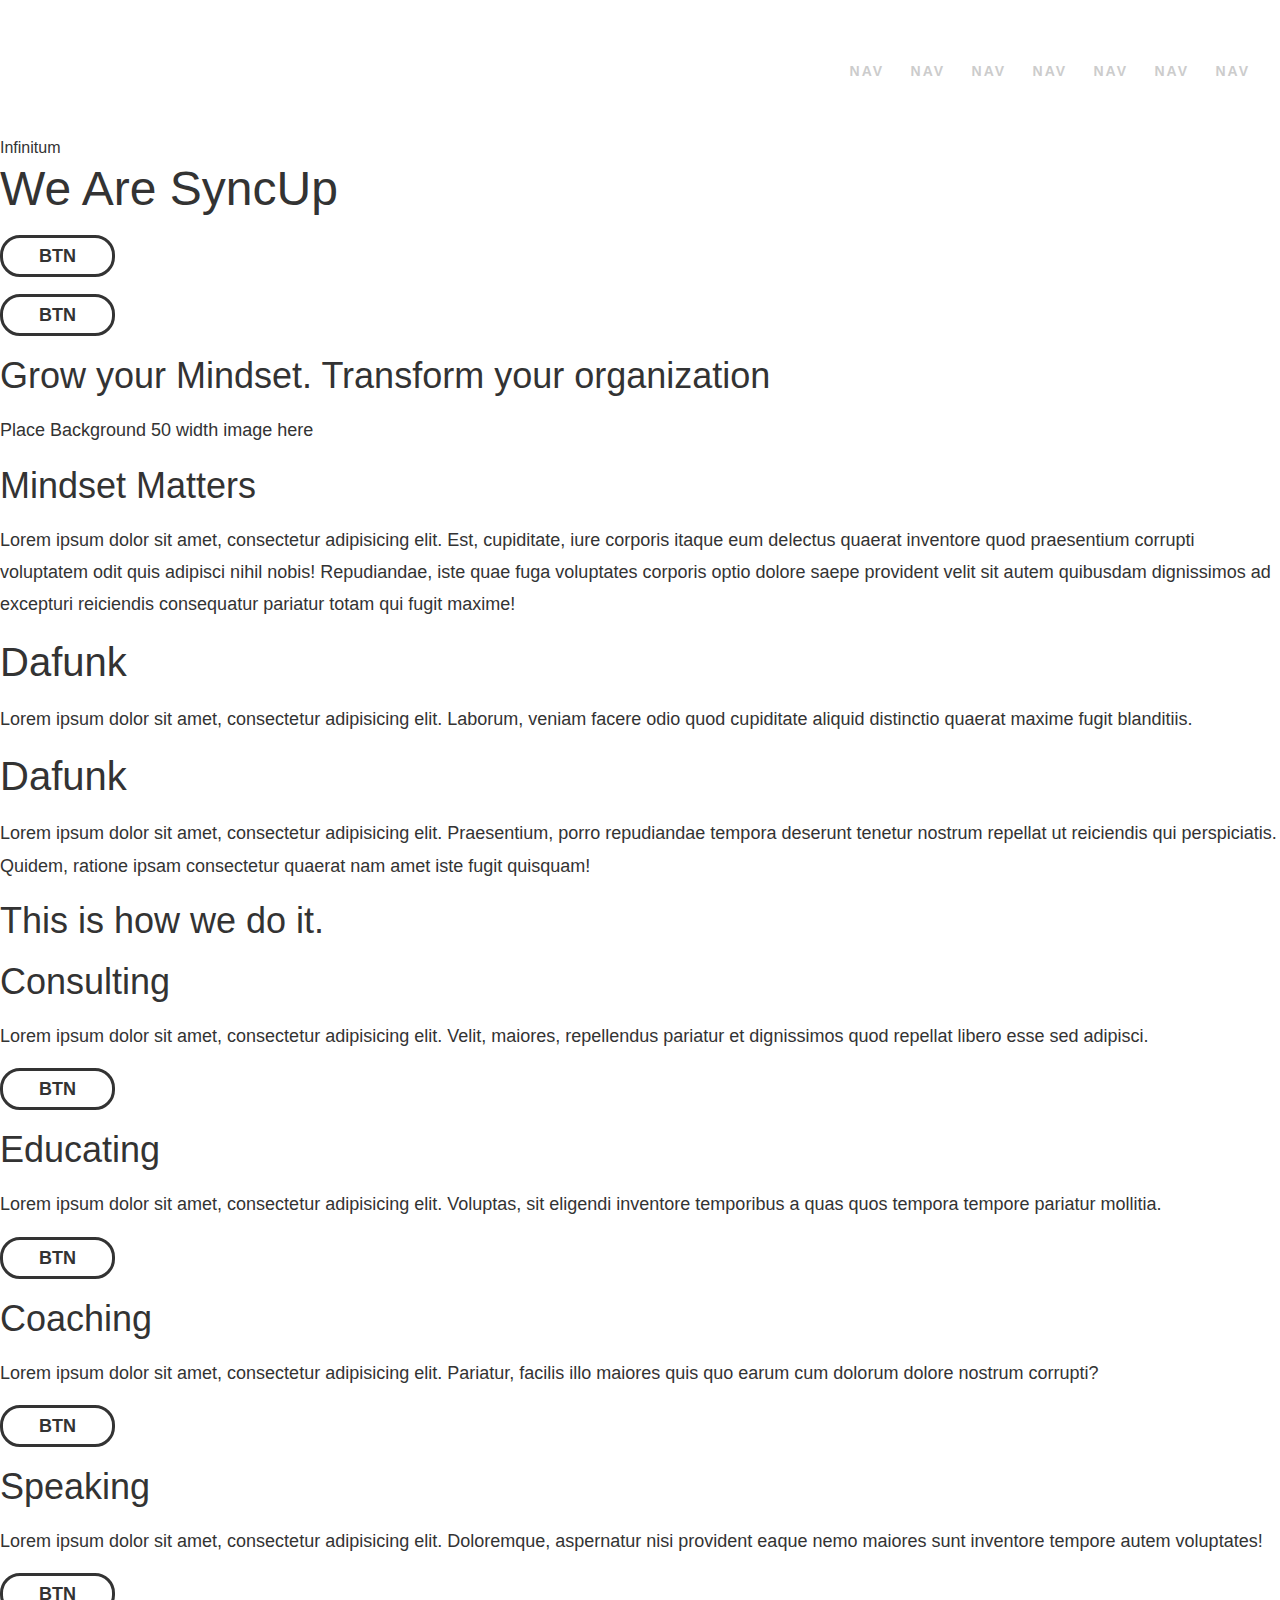
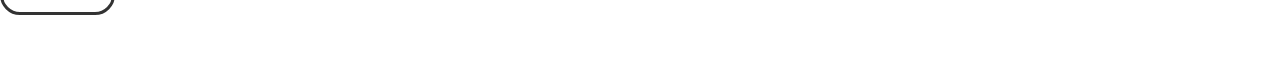
==== index.html @ 664e38aa "going to attempt to implement responsive nav" ====
<!DOCTYPE html>
<!--[if lt IE 7]>      <html class="no-js lt-ie7 lt-ie9"> <![endif]-->
<!--[if IE 7]>         <html class="no-js ie7 lt-ie8 lt-ie9"> <![endif]-->
<!--[if IE 8]>         <html class="no-js lt-ie9"> <![endif]-->
<!--[if gt IE 8]><!--> <html class="no-js"> <!--<![endif]-->
<head>
	<meta charset="utf-8">
	<title></title>

	<meta name="description" content="">
	<meta name="viewport" content="width=device-width, initial-scale=1 minimal-ui" />
	<link rel="stylesheet" href="../assets/css/main.css">
	<?php include('partials/ie'); ?>

</head>

<body>

	<header role="banner" id="header">

	<div class="header-logo">
		<a href="javascript:;"></a>
	</div>
		<nav id="nav">
			
			<ul class="main-menu responsive-nav">
				<li><a href="javascript:;">nav</a></li>
				<li><a href="javascript:;">nav</a></li>
				<li><a href="javascript:;">nav</a></li>
				<li><a href="javascript:;">nav</a></li>
				<li><a href="javascript:;">nav</a></li>
				<li><a href="javascript:;">nav</a></li>
				<li><a href="javascript:;">nav</a></li>
			</ul>
		</nav>

	</header>
<div class="hero-banner">
		<span class="banner-logo">Infinitum</span>
		<h1>We Are SyncUp</h1>
		<ul>
			<li><a class="btn" href="javascript:;">btn</a></li>
			<li><a class="btn" href="javascript:;">btn</a></li>
		</ul>
</div>
<div class="two-column-layout-mixed">
	<div class="single-blurb">
		<h3>Grow your Mindset. Transform your organization</h3>
	</div>
	<div class="left-col-img">
		<p>Place Background 50 width image here</p>
	</div>
	<div class="right-col-text">
		<h3>Mindset Matters</h3>
		<p>Lorem ipsum dolor sit amet, consectetur adipisicing elit. Est, cupiditate, iure corporis itaque eum delectus quaerat inventore quod praesentium corrupti voluptatem odit quis adipisci nihil nobis! Repudiandae, iste quae fuga voluptates corporis optio dolore saepe provident velit sit autem quibusdam dignissimos ad excepturi reiciendis consequatur pariatur totam qui fugit maxime!</p>
	</div>
</div>
<div class="two-column-text-only">
	<div class="left-column-text">
		<h2>Dafunk</h2>
		<p>Lorem ipsum dolor sit amet, consectetur adipisicing elit. Laborum, veniam facere odio quod cupiditate aliquid distinctio quaerat maxime fugit blanditiis.</p>
	</div>
	<div class="right-column-text">
		<h2>Dafunk</h2>
		<p>Lorem ipsum dolor sit amet, consectetur adipisicing elit. Praesentium, porro repudiandae tempora deserunt tenetur nostrum repellat ut reiciendis qui perspiciatis. Quidem, ratione ipsam consectetur quaerat nam amet iste fugit quisquam!</p>
	</div>
</div>
<div class="single-blurb">
	<h3>This is how we do it.</h3>
</div>
<ul class="four-column-mixed">
	<li class="col-4">
		<span id="consulting-icon"></span>
		<h3>Consulting</h3>
		<p>Lorem ipsum dolor sit amet, consectetur adipisicing elit. Velit, maiores, repellendus pariatur et dignissimos quod repellat libero esse sed adipisci.</p>
		<a class="btn" href="javascript:;">btn</a>
	</li>
	<li class="col-4">	
		<span id="educating-icon"></span>
		<h3>Educating</h3>
		<p>Lorem ipsum dolor sit amet, consectetur adipisicing elit. Voluptas, sit eligendi inventore temporibus a quas quos tempora tempore pariatur mollitia.</p>
		<a class="btn" href="javascript:;">btn</a>
	</li>
	<li class="col-4">	
		<span id="coaching-icon"></span>
		<h3>Coaching</h3>
		<p>Lorem ipsum dolor sit amet, consectetur adipisicing elit. Pariatur, facilis illo maiores quis quo earum cum dolorum dolore nostrum corrupti?</p>
		<a class="btn" href="javascript:;">btn</a>
	</li>
	<li class="col-4">	
		<span id="speaking-icon"></span>
		<h3>Speaking</h3>
		<p>Lorem ipsum dolor sit amet, consectetur adipisicing elit. Doloremque, aspernatur nisi provident eaque nemo maiores sunt inventore tempore autem voluptates!</p>
		<a class="btn" href="javascript:;">btn</a>
	</li>
</ul>


	<footer role="contentinfo" id="footer">

	</footer>

	</body>
</html>
---- assets/css/main.css ----
.animated{-webkit-animation-duration:0.35s;animation-duration:0.35s;-webkit-animation-fill-mode:both;animation-fill-mode:both}.animated.infinite{-webkit-animation-iteration-count:infinite;animation-iteration-count:infinite}html,body,div,span,applet,object,iframe,h1,h2,h3,h4,h5,h6,p,blockquote,pre,a,abbr,acronym,address,big,cite,code,del,dfn,em,img,ins,kbd,q,s,samp,small,strike,strong,sub,sup,tt,var,b,u,i,center,dl,dt,dd,ol,ul,li,fieldset,form,label,legend,table,caption,tbody,tfoot,thead,tr,th,td,article,aside,canvas,details,embed,figure,figcaption,footer,header,hgroup,menu,nav,output,ruby,section,main,summary,time,mark,audio,video{margin:0;padding:0;border:0;font-size:100%;font:inherit;vertical-align:baseline}article,aside,details,figcaption,figure,footer,header,hgroup,menu,nav,section,main{display:block}table{border-collapse:collapse;border-spacing:0}html,body{height:100%}body{line-height:1}ol,ul{list-style:none}blockquote,q{quotes:none}blockquote:before,blockquote:after,q:before,q:after{content:'';content:none}.ir{background-color:transparent;border:0;overflow:hidden;*text-indent:-9999px}.ir:before{content:"";display:block;width:0;height:150%}.hidden{display:none !important;visibility:hidden}.visuallyhidden{border:0;clip:rect(0 0 0 0);height:1px;margin:-1px;overflow:hidden;padding:0;position:absolute;width:1px}.visuallyhidden.focusable:active,.visuallyhidden.focusable:focus{clip:auto;height:auto;margin:0;overflow:visible;position:static;width:auto}.invisible{visibility:hidden}.clearfix:before,.clearfix:after{content:" ";display:table}.clearfix:after{clear:both}.clearfix{*zoom:1}@media print{*{background:transparent !important;color:#000 !important;-webkit-box-shadow:none !important;box-shadow:none !important;text-shadow:none !important}a,a:visited{text-decoration:underline}a[href]:after{content:" (" attr(href) ")"}abbr[title]:after{content:" (" attr(title) ")"}.ir a:after,a[href^="javascript:"]:after,a[href^="#"]:after{content:""}pre,blockquote{border:1px solid #999;page-break-inside:avoid}thead{display:table-header-group}tr,img{page-break-inside:avoid}img{max-width:100% !important}@page{margin:0.5cm}p,h2,h3{orphans:3;widows:3}h2,h3{page-break-after:avoid}}.no-flick,#nav ul.main-menu.main-menu>li>.sub-menu,.full-width-section{-webkit-transform:translate3d(0, 0, 0);-ms-transform:translate3d(0, 0, 0);transform:translate3d(0, 0, 0)}.valign{position:relative;top:50%;-webkit-transform:translateY(-50%);-ms-transform:translateY(-50%);transform:translateY(-50%)}.btn{display:inline-block;vertical-align:top;position:relative;font-size:1rem;text-align:left}.center{-webkit-transform:translateX(-50%);-ms-transform:translateX(-50%);transform:translateX(-50%);left:50%}.absolute-center{position:absolute !important;width:100%;text-align:center;left:50%;top:50%;-webkit-transform:translateX(-50%) translateY(-50%);-ms-transform:translateX(-50%) translateY(-50%);transform:translateX(-50%) translateY(-50%)}.btn{background:blue;color:white;padding:0 1.5em;font-size:16px;font-size:1em;font-size:1rem;border-radius:2px;-webkit-background-clip:padding-box;background-clip:padding-box;margin-bottom:.5em;-webkit-box-sizing:content-box;-moz-box-sizing:content-box;box-sizing:content-box;border:none;-webkit-user-select:none;-moz-user-select:none;-ms-user-select:none;user-select:none;appearance:none;cursor:pointer;text-align:center;white-space:nowrap;-webkit-transition:all 0.35s cubic-bezier(0.2, 0.4, 0.1, 1);transition:all 0.35s cubic-bezier(0.2, 0.4, 0.1, 1)}.btn:hover{background:#00c;color:white}[class='row'],[data-layout='grid']{margin-left:-3rem}[class='row']:after,[data-layout='grid']:after{content:"";display:table;clear:both}.large-gutter{margin-left:-6rem}.large-gutter [class~='columns-']{padding-left:6rem}.half-gutter{margin-left:-1.5rem}.half-gutter [class~='columns-']{padding-left:1.5rem}.no-gutter{margin-left:0}.no-gutter [class~='columns-']{padding-left:0}.reset-gutter{margin-left:-3rem}.reset-gutter [class~='columns-']{padding-left:3rem}ul.row,ul[data-layout='grid'],ol.row,ol[data-layout='grid']{padding-left:0;list-style:none}li[class~='columns-']{margin-left:0;margin-bottom:0}[data-columns='1'],[class~='columns-1']{float:left;padding-left:3rem;width:100%;-webkit-box-sizing:border-box;-moz-box-sizing:border-box;box-sizing:border-box;width:100%}@media (min-width: 60em){[data-columns='1'],[class~='columns-1']{float:left;padding-left:3rem;width:100%;-webkit-box-sizing:border-box;-moz-box-sizing:border-box;box-sizing:border-box;width:100%}}
[data-columns='2'],[class~='columns-2']{float:left;padding-left:3rem;width:100%;-webkit-box-sizing:border-box;-moz-box-sizing:border-box;box-sizing:border-box;width:100%}@media (min-width: 60em){[data-columns='2'],[class~='columns-2']{float:left;padding-left:3rem;width:100%;-webkit-box-sizing:border-box;-moz-box-sizing:border-box;box-sizing:border-box;width:50%}}
[data-columns='3'],[class~='columns-3']{float:left;padding-left:3rem;width:100%;-webkit-box-sizing:border-box;-moz-box-sizing:border-box;box-sizing:border-box;width:100%}@media (min-width: 60em){[data-columns='3'],[class~='columns-3']{float:left;padding-left:3rem;width:100%;-webkit-box-sizing:border-box;-moz-box-sizing:border-box;box-sizing:border-box;width:33.33333%}}
[data-columns='4'],[class~='columns-4']{float:left;padding-left:3rem;width:100%;-webkit-box-sizing:border-box;-moz-box-sizing:border-box;box-sizing:border-box;width:100%}@media (min-width: 60em){[data-columns='4'],[class~='columns-4']{float:left;padding-left:3rem;width:100%;-webkit-box-sizing:border-box;-moz-box-sizing:border-box;box-sizing:border-box;width:25%}}
[data-columns='5'],[class~='columns-5']{float:left;padding-left:3rem;width:100%;-webkit-box-sizing:border-box;-moz-box-sizing:border-box;box-sizing:border-box;width:100%}@media (min-width: 60em){[data-columns='5'],[class~='columns-5']{float:left;padding-left:3rem;width:100%;-webkit-box-sizing:border-box;-moz-box-sizing:border-box;box-sizing:border-box;width:20%}}
[data-columns='6'],[class~='columns-6']{float:left;padding-left:3rem;width:100%;-webkit-box-sizing:border-box;-moz-box-sizing:border-box;box-sizing:border-box;width:100%}@media (min-width: 60em){[data-columns='6'],[class~='columns-6']{float:left;padding-left:3rem;width:100%;-webkit-box-sizing:border-box;-moz-box-sizing:border-box;box-sizing:border-box;width:16.66667%}}
[data-columns='7'],[class~='columns-7']{float:left;padding-left:3rem;width:100%;-webkit-box-sizing:border-box;-moz-box-sizing:border-box;box-sizing:border-box;width:100%}@media (min-width: 60em){[data-columns='7'],[class~='columns-7']{float:left;padding-left:3rem;width:100%;-webkit-box-sizing:border-box;-moz-box-sizing:border-box;box-sizing:border-box;width:14.28571%}}
[data-columns='8'],[class~='columns-8']{float:left;padding-left:3rem;width:100%;-webkit-box-sizing:border-box;-moz-box-sizing:border-box;box-sizing:border-box;width:100%}@media (min-width: 60em){[data-columns='8'],[class~='columns-8']{float:left;padding-left:3rem;width:100%;-webkit-box-sizing:border-box;-moz-box-sizing:border-box;box-sizing:border-box;width:12.5%}}
[data-columns='9'],[class~='columns-9']{float:left;padding-left:3rem;width:100%;-webkit-box-sizing:border-box;-moz-box-sizing:border-box;box-sizing:border-box;width:100%}@media (min-width: 60em){[data-columns='9'],[class~='columns-9']{float:left;padding-left:3rem;width:100%;-webkit-box-sizing:border-box;-moz-box-sizing:border-box;box-sizing:border-box;width:11.11111%}}
[data-columns='10'],[class~='columns-10']{float:left;padding-left:3rem;width:100%;-webkit-box-sizing:border-box;-moz-box-sizing:border-box;box-sizing:border-box;width:100%}@media (min-width: 60em){[data-columns='10'],[class~='columns-10']{float:left;padding-left:3rem;width:100%;-webkit-box-sizing:border-box;-moz-box-sizing:border-box;box-sizing:border-box;width:10%}}
[data-columns='11'],[class~='columns-11']{float:left;padding-left:3rem;width:100%;-webkit-box-sizing:border-box;-moz-box-sizing:border-box;box-sizing:border-box;width:100%}@media (min-width: 60em){[data-columns='11'],[class~='columns-11']{float:left;padding-left:3rem;width:100%;-webkit-box-sizing:border-box;-moz-box-sizing:border-box;box-sizing:border-box;width:9.09091%}}
[data-columns='12'],[class~='columns-12']{float:left;padding-left:3rem;width:100%;-webkit-box-sizing:border-box;-moz-box-sizing:border-box;box-sizing:border-box;width:100%}@media (min-width: 60em){[data-columns='12'],[class~='columns-12']{float:left;padding-left:3rem;width:100%;-webkit-box-sizing:border-box;-moz-box-sizing:border-box;box-sizing:border-box;width:8.33333%}}
[data-columns='.1'],[class~='columns-10']{float:left;padding-left:3rem;width:100%;-webkit-box-sizing:border-box;-moz-box-sizing:border-box;box-sizing:border-box;width:100%}@media (min-width: 60em){[data-columns='.1'],[class~='columns-10']{float:left;padding-left:3rem;width:100%;-webkit-box-sizing:border-box;-moz-box-sizing:border-box;box-sizing:border-box;width:10%}}
[data-columns='.2'],[class~='columns-20']{float:left;padding-left:3rem;width:100%;-webkit-box-sizing:border-box;-moz-box-sizing:border-box;box-sizing:border-box;width:100%}@media (min-width: 60em){[data-columns='.2'],[class~='columns-20']{float:left;padding-left:3rem;width:100%;-webkit-box-sizing:border-box;-moz-box-sizing:border-box;box-sizing:border-box;width:20%}}
[data-columns='.3'],[class~='columns-30']{float:left;padding-left:3rem;width:100%;-webkit-box-sizing:border-box;-moz-box-sizing:border-box;box-sizing:border-box;width:100%}@media (min-width: 60em){[data-columns='.3'],[class~='columns-30']{float:left;padding-left:3rem;width:100%;-webkit-box-sizing:border-box;-moz-box-sizing:border-box;box-sizing:border-box;width:30%}}
[data-columns='.4'],[class~='columns-40']{float:left;padding-left:3rem;width:100%;-webkit-box-sizing:border-box;-moz-box-sizing:border-box;box-sizing:border-box;width:100%}@media (min-width: 60em){[data-columns='.4'],[class~='columns-40']{float:left;padding-left:3rem;width:100%;-webkit-box-sizing:border-box;-moz-box-sizing:border-box;box-sizing:border-box;width:40%}}
[data-columns='.5'],[class~='columns-50']{float:left;padding-left:3rem;width:100%;-webkit-box-sizing:border-box;-moz-box-sizing:border-box;box-sizing:border-box;width:100%}@media (min-width: 60em){[data-columns='.5'],[class~='columns-50']{float:left;padding-left:3rem;width:100%;-webkit-box-sizing:border-box;-moz-box-sizing:border-box;box-sizing:border-box;width:50%}}
[data-columns='.6'],[class~='columns-60']{float:left;padding-left:3rem;width:100%;-webkit-box-sizing:border-box;-moz-box-sizing:border-box;box-sizing:border-box;width:100%}@media (min-width: 60em){[data-columns='.6'],[class~='columns-60']{float:left;padding-left:3rem;width:100%;-webkit-box-sizing:border-box;-moz-box-sizing:border-box;box-sizing:border-box;width:60%}}
[data-columns='.7'],[class~='columns-70']{float:left;padding-left:3rem;width:100%;-webkit-box-sizing:border-box;-moz-box-sizing:border-box;box-sizing:border-box;width:100%}@media (min-width: 60em){[data-columns='.7'],[class~='columns-70']{float:left;padding-left:3rem;width:100%;-webkit-box-sizing:border-box;-moz-box-sizing:border-box;box-sizing:border-box;width:70%}}
[data-columns='.8'],[class~='columns-80']{float:left;padding-left:3rem;width:100%;-webkit-box-sizing:border-box;-moz-box-sizing:border-box;box-sizing:border-box;width:100%}@media (min-width: 60em){[data-columns='.8'],[class~='columns-80']{float:left;padding-left:3rem;width:100%;-webkit-box-sizing:border-box;-moz-box-sizing:border-box;box-sizing:border-box;width:80%}}
[data-columns='.9'],[class~='columns-90']{float:left;padding-left:3rem;width:100%;-webkit-box-sizing:border-box;-moz-box-sizing:border-box;box-sizing:border-box;width:100%}@media (min-width: 60em){[data-columns='.9'],[class~='columns-90']{float:left;padding-left:3rem;width:100%;-webkit-box-sizing:border-box;-moz-box-sizing:border-box;box-sizing:border-box;width:90%}}
[data-columns='.10'],[class~='columns-100']{float:left;padding-left:3rem;width:100%;-webkit-box-sizing:border-box;-moz-box-sizing:border-box;box-sizing:border-box;width:100%}@media (min-width: 60em){[data-columns='.10'],[class~='columns-100']{float:left;padding-left:3rem;width:100%;-webkit-box-sizing:border-box;-moz-box-sizing:border-box;box-sizing:border-box;width:100%}}
*,*:after,*:before{-webkit-box-sizing:border-box;-moz-box-sizing:border-box;box-sizing:border-box}html,button,input,select,textarea{color:#333}::-moz-selection{background:blue;color:white;text-shadow:none}::selection{background:blue;color:white;text-shadow:none}hr{border:none;clear:both;margin:44px auto 54px;width:65%;border-bottom:5px solid #f5f5f5;display:inline-block;left:50%;margin-left:-32.5%;position:relative}abbr,acronym{text-transform:uppercase;font-size:90%;color:#222;border-bottom:1px solid #cccccc;cursor:help}abbr{text-transform:none}img{vertical-align:middle;interpolation-mode:bicubic}img,video,canvas,object,embed{max-width:100%;height:auto}figure.aspect{height:0;padding-bottom:56.25%;position:relative;overflow:hidden}figure.aspect iframe,figure.aspect video,figure.aspect embed{position:absolute;top:0;left:0;width:100%;height:100%}fieldset{border:0;margin:0;padding:0}textarea{resize:vertical}.chromeframe{margin:0.2em 0;background:#ccc;color:#000;padding:0.2em 0}pre{font-family:Monaco;background-color:#333;color:white;overflow:scroll;padding:5px 10px;border-radius:2px;-moz-tab-size:2;-o-tab-size:2;tab-size:2;font-size:initial}pre.prettyprint{border:none !important;padding:20px !important;margin:2% 0 !important;overflow:scroll;background:black;line-height:1.5}.label{position:absolute;top:0px;right:-30px;background:white;padding:3px 5px;color:#333;border-radius:2px;text-transform:none}html,body{font-size:100%}html{font-family:sans-serif;text-size-adjust:100%;text-rendering:optimizeLegibility}body{line-height:1;font-family:"Open Sans",helvetica,sans-serif;color:#333;-webkit-font-smooth:always;-webkit-font-smoothing:antialiased;text-shadow:0 1px 0 rgba(0,0,0,0.01);background:#fff;overflow-scrolling:touch;-webkit-tap-highlight-color:rgba(255,255,255,0);text-size-adjust:none}h1{font-family:"Helvetica","Open Sans",helvetica,sans-serif;font-style:normal;font-weight:normal;font-stretch:normal;word-wrap:break-word;word-break:break-word;line-height:1.25;margin-top:0.2rem;margin-bottom:1rem}h1.no-margin{margin:0}h1 small{line-height:0}h2{font-family:"Helvetica","Open Sans",helvetica,sans-serif;font-style:normal;font-weight:normal;font-stretch:normal;word-wrap:break-word;word-break:break-word;line-height:1.25;margin-top:0.2rem;margin-bottom:1rem}h2.no-margin{margin:0}h2 small{line-height:0}h3{font-family:"Helvetica","Open Sans",helvetica,sans-serif;font-style:normal;font-weight:normal;font-stretch:normal;word-wrap:break-word;word-break:break-word;line-height:1.25;margin-top:0.2rem;margin-bottom:1rem}h3.no-margin{margin:0}h3 small{line-height:0}h4{font-family:"Helvetica","Open Sans",helvetica,sans-serif;font-style:normal;font-weight:normal;font-stretch:normal;word-wrap:break-word;word-break:break-word;line-height:1.25;margin-top:0.2rem;margin-bottom:1rem}h4.no-margin{margin:0}h4 small{line-height:0}h5{font-family:"Helvetica","Open Sans",helvetica,sans-serif;font-style:normal;font-weight:normal;font-stretch:normal;word-wrap:break-word;word-break:break-word;line-height:1.25;margin-top:0.2rem;margin-bottom:1rem}h5.no-margin{margin:0}h5 small{line-height:0}h6{font-family:"Helvetica","Open Sans",helvetica,sans-serif;font-style:normal;font-weight:normal;font-stretch:normal;word-wrap:break-word;word-break:break-word;line-height:1.25;margin-top:0.2rem;margin-bottom:1rem}h6.no-margin{margin:0}h6 small{line-height:0}h1{font-size:44px;font-size:2.75em;font-size:2.75rem}h1.xlarge{font-size:110px;font-size:6.875em;font-size:6.875rem}h1.xxlarge{font-size:125.4px;font-size:7.8375em;font-size:7.8375rem}h1.absurd{font-size:176px;font-size:11em;font-size:11rem}@media (min-width: 45em){h1{font-size:46px;font-size:2.875em;font-size:2.875rem}h1.xlarge{font-size:115px;font-size:7.1875em;font-size:7.1875rem}h1.xxlarge{font-size:131.1px;font-size:8.19375em;font-size:8.19375rem}h1.absurd{font-size:184px;font-size:11.5em;font-size:11.5rem}}@media (min-width: 60em){h1{font-size:48px;font-size:3em;font-size:3rem}h1.xlarge{font-size:120px;font-size:7.5em;font-size:7.5rem}h1.xxlarge{font-size:136.8px;font-size:8.55em;font-size:8.55rem}h1.absurd{font-size:192px;font-size:12em;font-size:12rem}}
h2{font-size:36px;font-size:2.25em;font-size:2.25rem}@media (min-width: 45em){h2{font-size:40px;font-size:2.5em;font-size:2.5rem}}
h3{font-size:34px;font-size:2.125em;font-size:2.125rem}@media (min-width: 60em){h3{font-size:36px;font-size:2.25em;font-size:2.25rem}}
h4{font-size:28px;font-size:1.75em;font-size:1.75rem}@media (min-width: 60em){h4{font-size:30px;font-size:1.875em;font-size:1.875rem}}
h5{font-size:22px;font-size:1.375em;font-size:1.375rem}h6{font-size:18px;font-size:1.125em;font-size:1.125rem}p{font-family:"Open Sans",helvetica,sans-serif;font-size:16px;font-size:1em;font-size:1rem;line-height:1.8;margin-bottom:1rem}@media (min-width: 60em){p{font-size:18px;font-size:1.125em;font-size:1.125rem}}p.lead{font-size:20px;font-size:1.25em;font-size:1.25rem;margin-bottom:1rem}@media (min-width: 60em){p.lead{font-size:22px;font-size:1.375em;font-size:1.375rem}}
a{text-decoration:none;line-height:inherit;outline:0;color:blue;-webkit-transition:all 0.35s cubic-bezier(0.2, 0.4, 0.1, 1);transition:all 0.35s cubic-bezier(0.2, 0.4, 0.1, 1)}a:hover{color:#333}small,.small:not(a){font-size:10px;font-size:0.625em;font-size:0.625rem}strong{font-weight:bold}em{font-style:italic}.center-text{text-align:center !important}nav li{list-style-type:none;display:inline-block}ul,ol{font-size:initial}ul li,ol li{line-height:1.6;margin-bottom:0.5rem}ul{list-style:none outside}ul.square{list-style:square outside}ul.circle{list-style:circle outside}ul.disc{list-style:disc outside}ol{list-style:decimal}ol li{margin-left:0.5rem}dl dt{font-weight:bold}blockquote,q{font-family:"Open Sans",helvetica,sans-serif;letter-spacing:2px;font-weight:400;border-left:3px solid;padding:2%;margin:2%}blockquote p,q p{font-size:21px;font-size:1.3125em;font-size:1.3125rem}blockquote cite,q cite{font-size:initial;padding-top:2%;display:block}.mejs-overlay-button{border-radius:50%;border:5px solid #fff;background:none !important;margin:-40px 0 0 -40px;padding-left:5px;width:80px;height:80px;opacity:.3}.mejs-overlay:hover .mejs-overlay-button{opacity:1}.mejs-controls .mejs-playpause-button button,.mejs-controls .mejs-button button{margin:0;height:100%;vertical-align:middle;display:inline-block;position:relative}.mejs-controls .mejs-volume-button .mejs-volume-slider{left:-8px}.mejs-controls .mejs-time-rail .mejs-time-loaded,.mejs-controls .mejs-horizontal-volume-slider .mejs-horizontal-volume-current,.mejs-controls .mejs-volume-button .mejs-volume-slider .mejs-volume-current{background-color:blue}.btn{text-align:center;border-radius:20px;text-transform:uppercase;font-weight:800;font-size:18px;font-size:1.125em;font-size:1.125rem;color:#333;background:none;border:3px solid #333;padding:0em 2em;line-height:2em}.btn[data-scroll-to="top"]{-webkit-transition:all 0.35s cubic-bezier(0.2, 0.4, 0.1, 1);transition:all 0.35s cubic-bezier(0.2, 0.4, 0.1, 1);visibility:hidden;opacity:0;position:fixed;bottom:10px;right:10px;padding:0em 0.75em;margin:0;height:1.8em;line-height:1.75em;font-size:1.4em;border:none;background:blue;color:white;-webkit-box-sizing:border-box;-moz-box-sizing:border-box;box-sizing:border-box}.btn[data-scroll-to="top"].fadeIn{opacity:1;visibility:visible}.btn:hover{background:#333;border-color:#333;color:#fff}.btn.invert,.dark .btn,[class*='colored-overlay-'] .btn{color:white;border-color:white}.btn.invert:hover,.dark .btn:hover,[class*='colored-overlay-'] .btn:hover{background:#fff;color:#333;border-color:white}.btn.no-content{padding:0;width:40px;height:40px;line-height:40px;text-align:center}.btn.flip{width:45px;height:40px;overflow:hidden;padding:0 !important;text-align:center}.btn.flip i{position:relative;top:0;display:block;height:100%;line-height:40px;-webkit-transition:all 0.35s cubic-bezier(0.2, 0.4, 0.1, 1);transition:all 0.35s cubic-bezier(0.2, 0.4, 0.1, 1)}.btn.flip:hover i{top:-40px}.header-logo{background:url("http://placehold.it/350x150");height:100px;width:350px;float:left;clear:both}.hero-banner{clear:both}#nav{text-align:center;text-transform:uppercase;letter-spacing:2px;font-weight:800;display:none}@media (min-width: 60em){#nav{display:block;text-align:right}#nav #trigger-overlay{display:none}}#nav ul.main-menu{text-align:right;line-height:100px;-webkit-transition:all 0.35s cubic-bezier(0.2, 0.4, 0.1, 1);transition:all 0.35s cubic-bezier(0.2, 0.4, 0.1, 1);display:none}.slideDown #nav ul.main-menu{line-height:80px;height:80px}@media (min-width: 60em){#nav ul.main-menu{display:inline-block}}#nav ul.main-menu li{font-size:14px;font-size:0.875em;font-size:0.875rem;margin:0;vertical-align:middle}#nav ul.main-menu li:last-child{margin:0}#nav ul.main-menu li a.active{color:blue}#nav ul.main-menu li a[data-nav-trigger="open"]{text-indent:2px;padding-top:4px;font-size:1rem;color:white}#nav ul.main-menu li a[data-nav-trigger="open"]>.icon:before{font-size:1rem;vertical-align:top;line-height:1.38rem}#nav ul.main-menu.main-menu{z-index:202;zoom:1;margin:0}#nav ul.main-menu.main-menu .sub-menu{text-align:center;border:1px solid #efefef;position:absolute;visibility:hidden;margin:0;padding:5px 0;background-color:#ffffff;opacity:0;top:0;-webkit-transition:opacity 0.35s cubic-bezier(0.2, 0.4, 0.1, 1),margin 0.35s cubic-bezier(0.2, 0.4, 0.1, 1);transition:opacity 0.35s cubic-bezier(0.2, 0.4, 0.1, 1),margin 0.35s cubic-bezier(0.2, 0.4, 0.1, 1)}#nav ul.main-menu.main-menu .sub-menu li{display:block;float:none;margin:0}#nav ul.main-menu.main-menu .sub-menu li a{display:block;padding:10px 20px;min-height:25px;float:none;color:#A4A4A4}#nav ul.main-menu.main-menu .sub-menu li.current-menu-item>a,#nav ul.main-menu.main-menu .sub-menu li.active>a,#nav ul.main-menu.main-menu .sub-menu li:hover>a{color:#444;background-color:#eee}#nav ul.main-menu.main-menu .sub-menu li:hover>a{background-color:#fafafa}#nav ul.main-menu.main-menu .sub-menu li>a{color:#6C6C6C}#nav ul.main-menu.main-menu .sub-menu li>a:hover{color:#444}#nav ul.main-menu.main-menu .sub-menu .sub-menu{left:100%;top:-1px;z-index:9999;margin:0;border-left:0}#nav ul.main-menu.main-menu li{position:relative;z-index:203;list-style:none}#nav ul.main-menu.main-menu li:hover>.sub-menu{visibility:visible;opacity:1;height:auto}#nav ul.main-menu.main-menu a{z-index:204}#nav ul.main-menu.main-menu>li>a{display:block;padding:0;text-align:center;font:bold 14px/20px "Helvetica","Open Sans",helvetica,sans-serif,Helvetica,sans-serif;font-weight:800;text-transform:uppercase;margin:0;display:block;padding:10px;text-align:center}#nav ul.main-menu.main-menu>li>a:not(.active){color:#ccc}#nav ul.main-menu.main-menu>li>a:hover{opacity:1}#nav ul.main-menu.main-menu>li>a:after,#nav ul.main-menu.main-menu>li>a:before{background-color:#d9d9d9;position:absolute;content:''}#nav ul.main-menu.main-menu>li>.sub-menu{margin-top:20px;top:40px;padding:.5em 0;left:50%;-webkit-transform:translateX(-50%);-ms-transform:translateX(-50%);transform:translateX(-50%);max-width:180px}#nav ul.main-menu.main-menu>li>.sub-menu:before,#nav ul.main-menu.main-menu>li>.sub-menu:after{border-style:solid;border-width:0 8px 8px 8px;content:"";left:50%;margin-left:-8px;position:absolute}#nav ul.main-menu.main-menu>li>.sub-menu:before{border-color:transparent transparent #efefef transparent;top:-9px}#nav ul.main-menu.main-menu>li>.sub-menu:after{border-color:transparent transparent #ffffff transparent;top:-8px}#nav ul.main-menu.main-menu>li.dropdown>a:before{width:5px;height:1px;right:3px;top:30px}#nav ul.main-menu.main-menu>li.dropdown>a:after{width:1px;height:5px;right:5px;top:28px}#nav ul.main-menu.main-menu>li.current-menu-item>a,#nav ul.main-menu.main-menu>li.active>a,#nav ul.main-menu.main-menu>li:hover>a,#nav ul.main-menu.main-menu>li>a:hover{color:blue}#nav ul.main-menu.main-menu>li:hover>.sub-menu{margin-top:0}#nav ul.main-menu.main-menu:after{clear:both}.container,#header,#footer{max-width:100%;margin:0 auto;padding:20px}#main{background:white}[class*='text-align-']{text-align:center}@media (min-width: 60em){.text-align-left{text-align:left}.text-align-right{text-align:right}.text-align-center{text-align:center}}.island{padding:1rem}@media (min-width: 45em){.island{padding:3rem}}
.full-width-section{padding-top:2rem;padding-bottom:2rem;-webkit-box-sizing:content-box !important;-moz-box-sizing:content-box !important;box-sizing:content-box !important;-webkit-background-size:cover;background-size:cover;background-position:center;margin-left:-50%;padding-left:50%;padding-right:50%;position:relative;z-index:0;width:100%;max-width:100%;margin:0 0 0 -50%;padding-left:50%;padding-right:50%;margin-left:-150px;padding-left:150px;padding-right:150px}.post-content .full-width-section{margin-top:2rem;margin-bottom:2rem}@media (min-width: 45em){.full-width-section{padding-top:5rem;padding-bottom:5rem}.post-content .full-width-section{margin-top:5rem;margin-bottom:5rem}}.full-width-section.dark{background-color:#222;color:white}.full-width-section.dark a{color:white}.full-width-section.no-padding-top{padding-top:0%}.full-width-section.no-padding-bottom{padding-bottom:0%}.full-width-section.no-padding{padding-top:0;padding-bottom:0}.full-width-section[class*='colored-overlay-']{color:white}[data-layout="grid"].wide,[class=row].wide{max-width:80em}[data-layout="grid"] .primary,[class=row] .primary{float:left;padding-left:3rem;width:100%;-webkit-box-sizing:border-box;-moz-box-sizing:border-box;box-sizing:border-box;width:100%}[data-layout="grid"] .sidebar,[data-layout="grid"] aside[role="complementary"],[class=row] .sidebar,[class=row] aside[role="complementary"]{width:100%}@media (min-width: 60em){[data-layout="grid"] .sidebar,[data-layout="grid"] aside[role="complementary"],[class=row] .sidebar,[class=row] aside[role="complementary"]{float:left;padding-left:3rem;width:100%;-webkit-box-sizing:border-box;-moz-box-sizing:border-box;box-sizing:border-box;width:33.33333%}}
.has-sidebar .primary{width:100%}@media (min-width: 60em){.has-sidebar .primary{float:left;padding-left:3rem;width:100%;-webkit-box-sizing:border-box;-moz-box-sizing:border-box;box-sizing:border-box;width:66.66667%}}
aside[role="complementary"] .search-form input{padding:10px}aside[role="complementary"] .search-form input[type="search"]{border-radius:0;-webkit-appearance:none;border:1px solid #ddd;width:70%;margin-right:0%;border-right:0}aside[role="complementary"] .search-form input[type="submit"]{border:1px solid #aaa;color:white;font-weight:100;text-transform:uppercase;width:25%;margin:0}aside[role="complementary"] .widget{padding:0 0 2em}aside[role="complementary"] .widget:first-of-type .widgettitle{padding-top:0}aside[role="complementary"] .widget .widgettitle{font-size:1.3em;font-weight:600}aside[role="complementary"] .widget ul li a{color:#666}aside[role="complementary"] .widget ul li a:hover{color:#444}aside[role="complementary"] .widget p{font-size:.9em}

/*# sourceMappingURL=main.css.map */
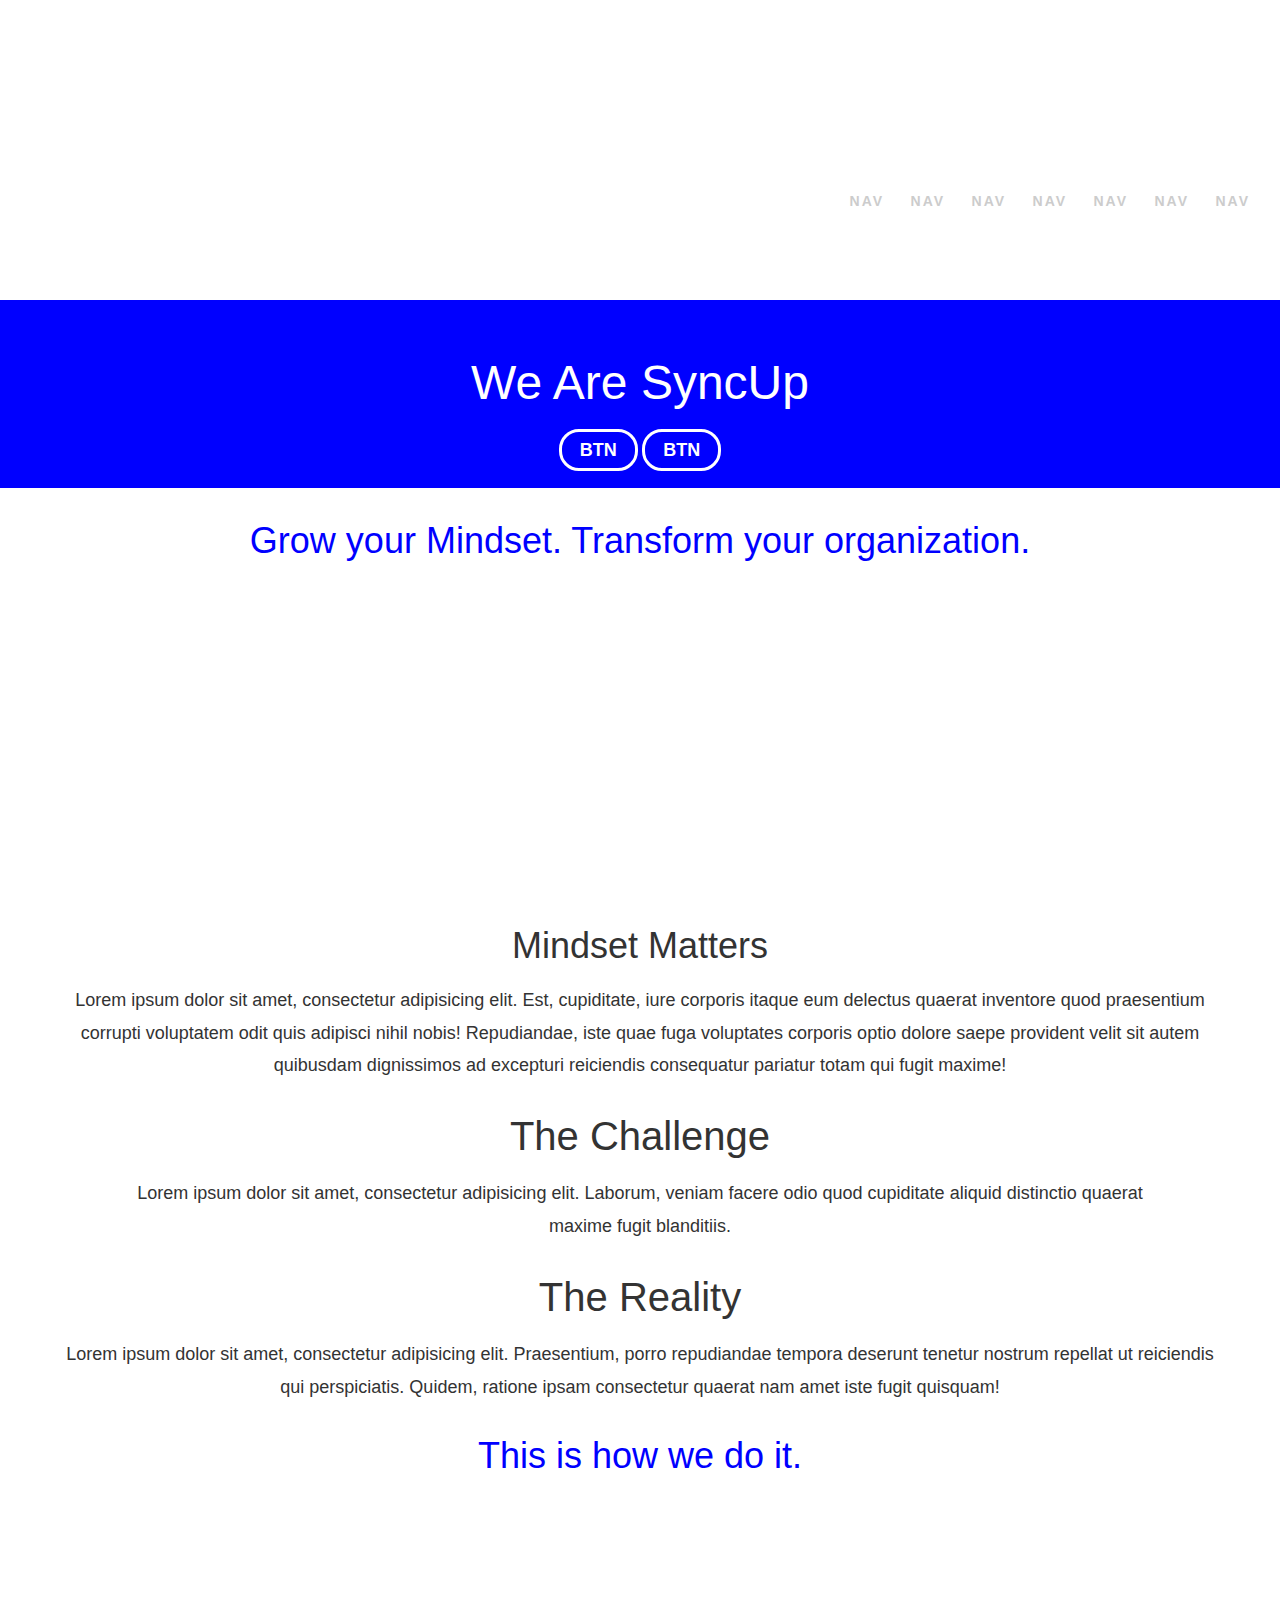
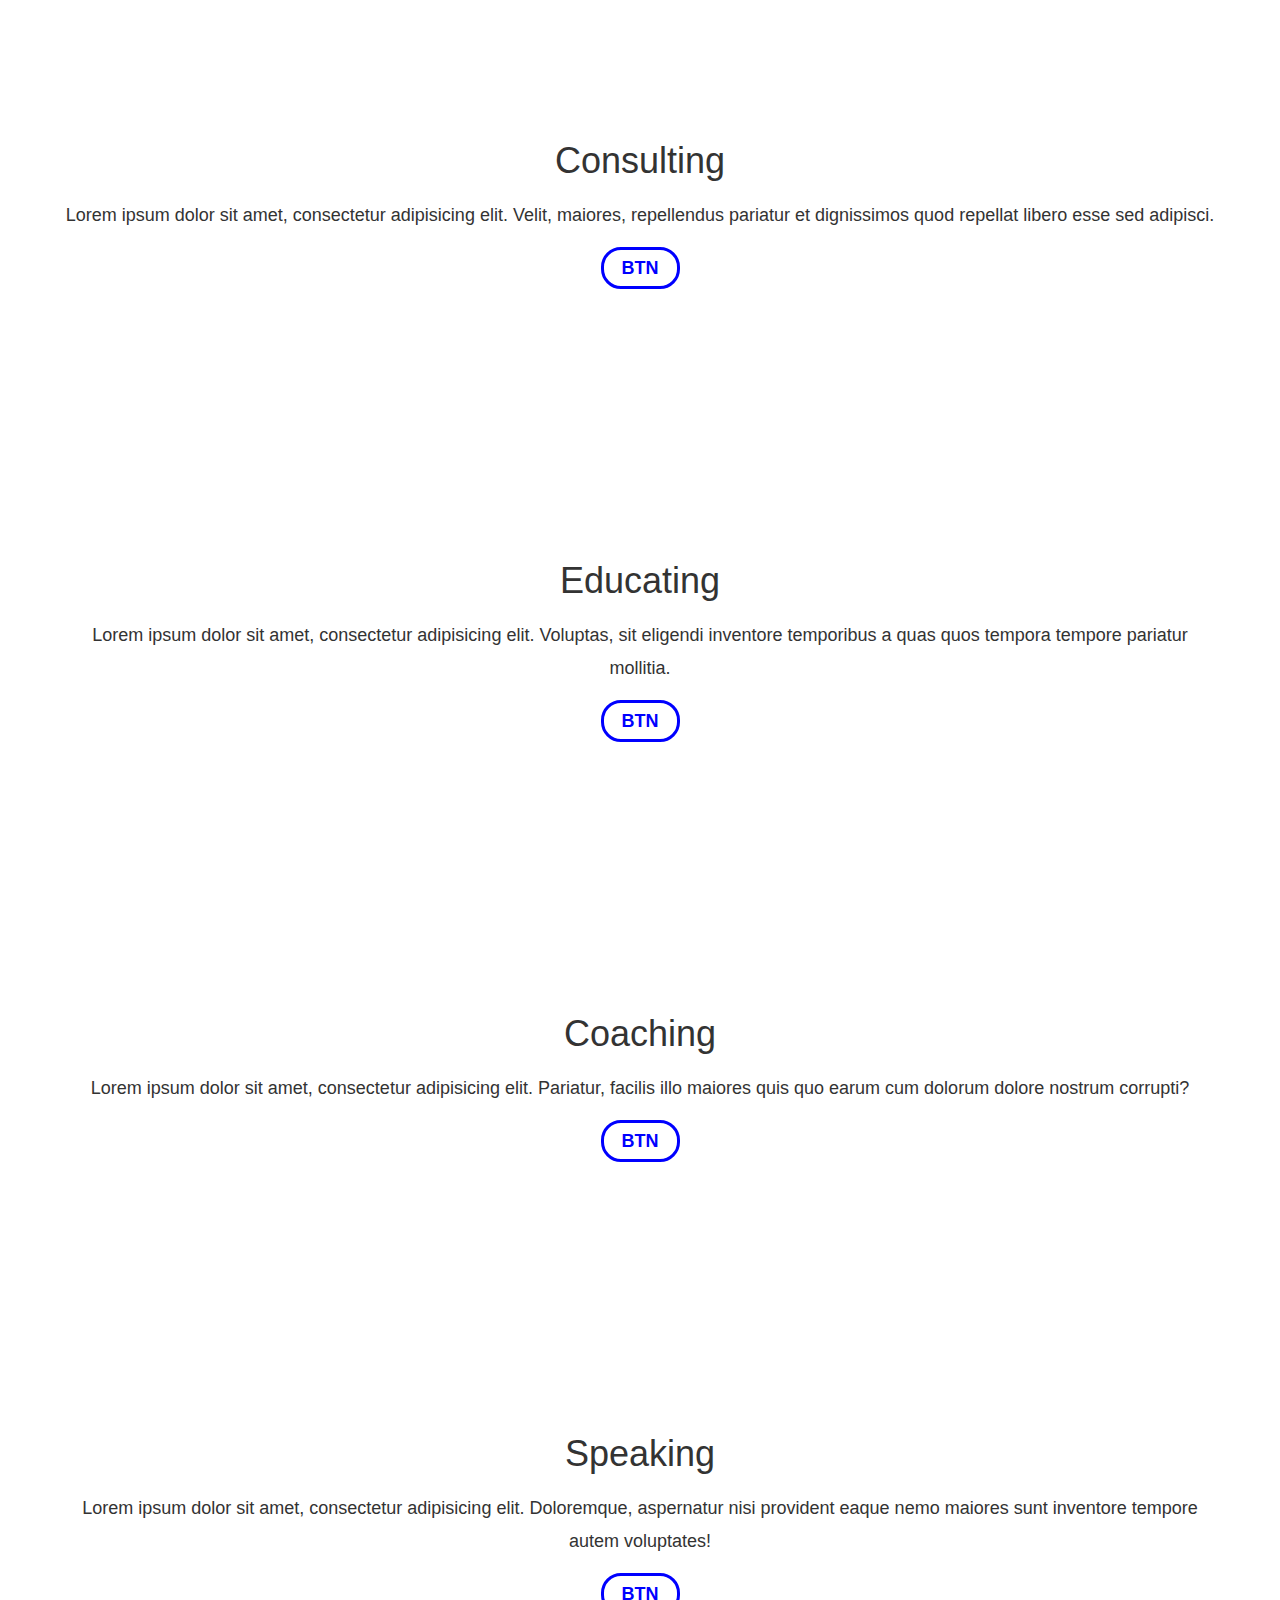
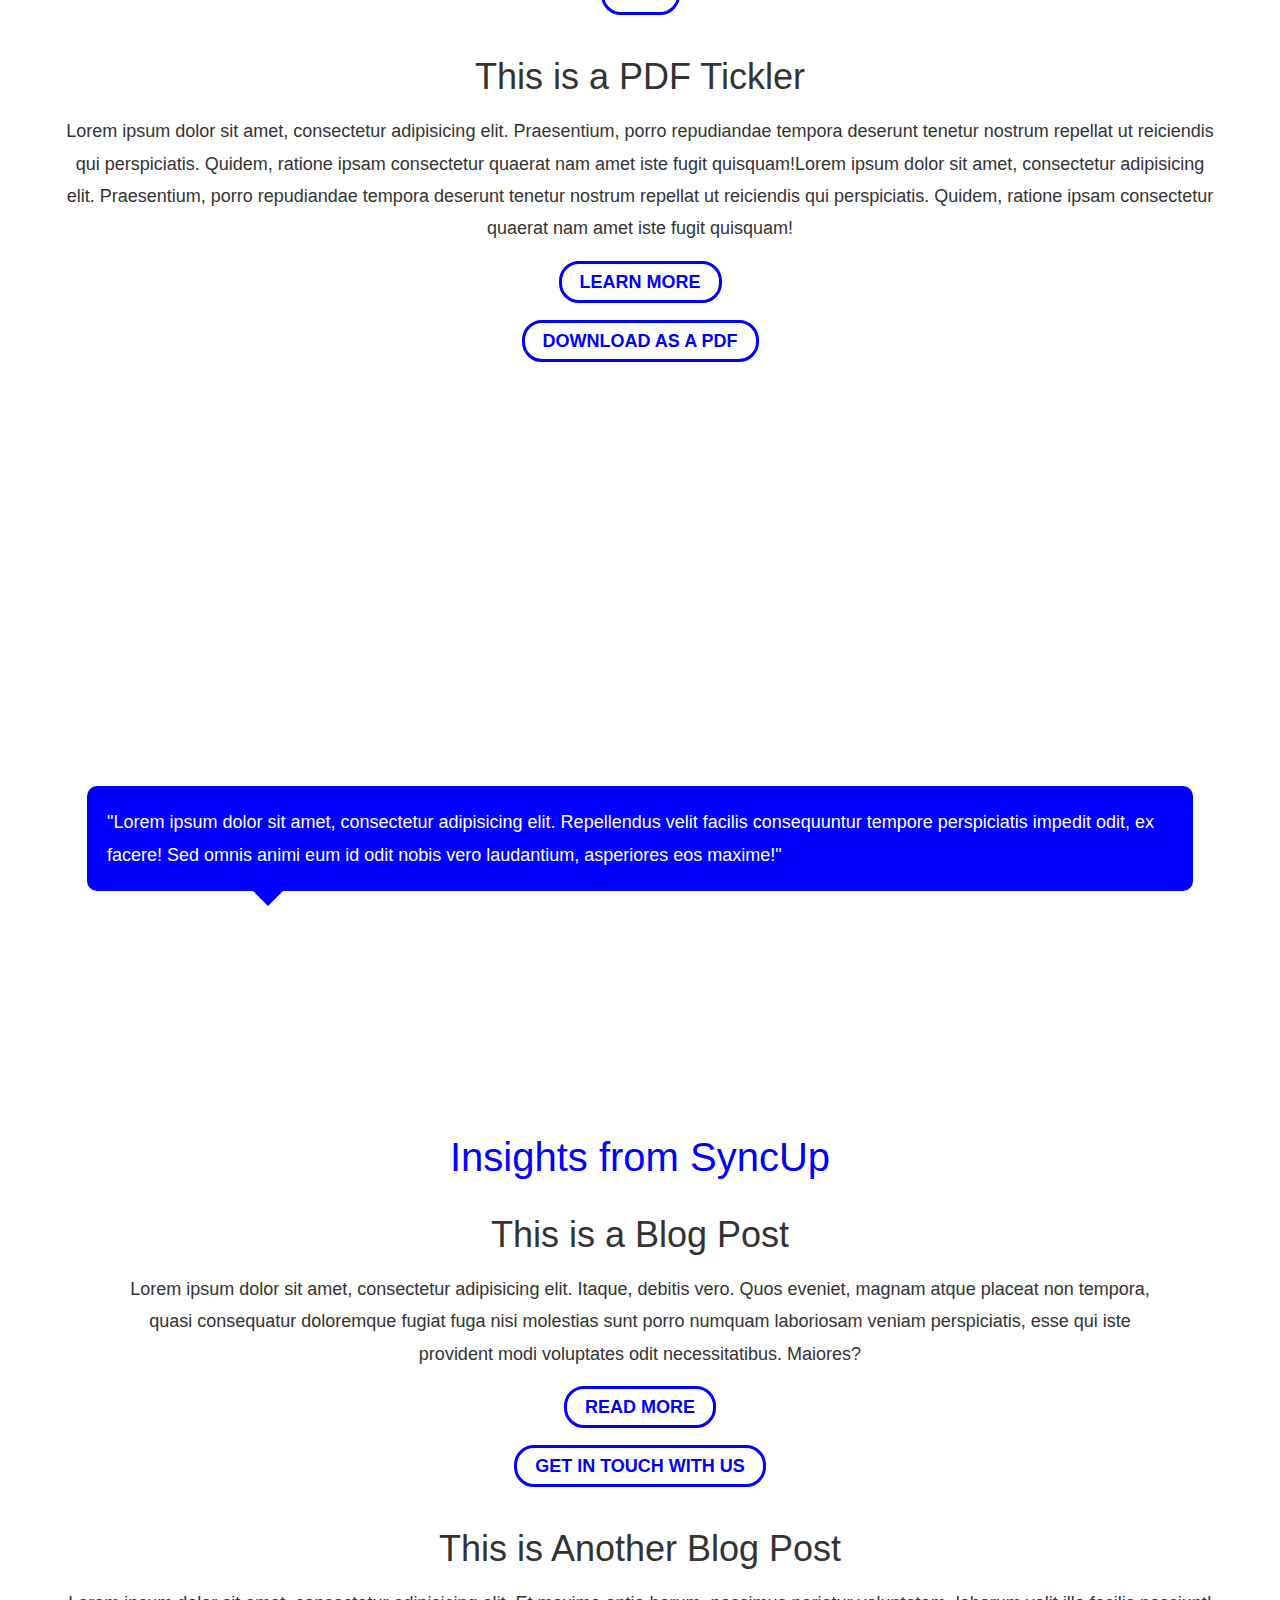
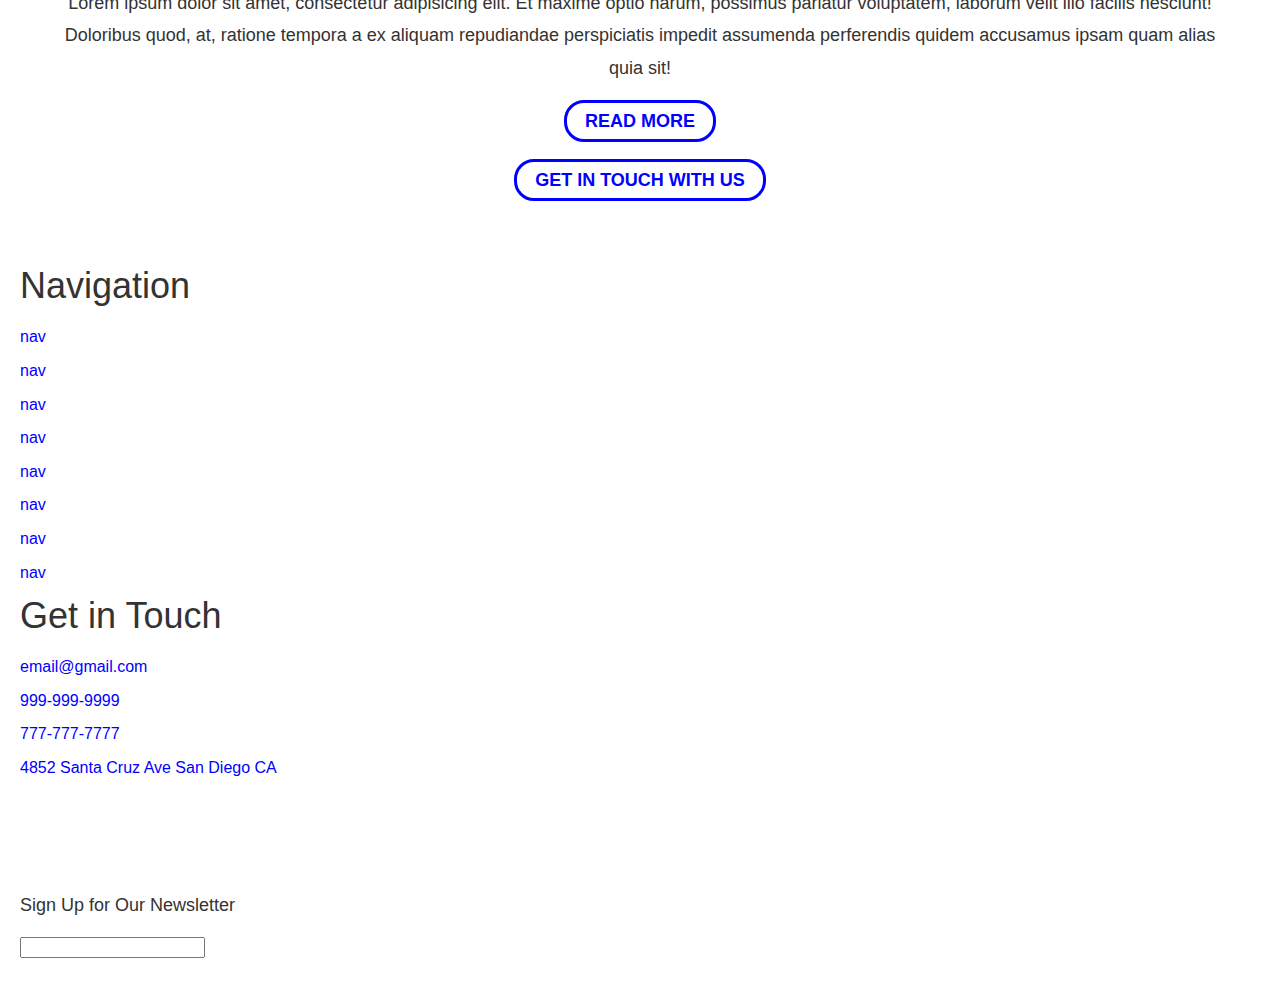
==== commit ee2608ba: "Still never figured out nav responsive, but finished all structure and some basic styling for mobile" ====
--- a/index.html
+++ b/index.html
@@ -21,9 +21,8 @@
 	<div class="header-logo">
 		<a href="javascript:;"></a>
 	</div>
-		<nav id="nav">
-			
-			<ul class="main-menu responsive-nav">
+		<nav id="nav" class="nav-collapse js">
+			<ul class="main-menu">
 				<li><a href="javascript:;">nav</a></li>
 				<li><a href="javascript:;">nav</a></li>
 				<li><a href="javascript:;">nav</a></li>
@@ -35,69 +34,146 @@
 		</nav>
 
 	</header>
+
 <div class="hero-banner">
-		<span class="banner-logo">Infinitum</span>
+		<span class="banner-logo"></span>
 		<h1>We Are SyncUp</h1>
 		<ul>
-			<li><a class="btn" href="javascript:;">btn</a></li>
-			<li><a class="btn" href="javascript:;">btn</a></li>
+			<li><a class="btn blue-bg" href="javascript:;">btn</a></li>
+			<li><a class="btn blue-bg" href="javascript:;">btn</a></li>
 		</ul>
 </div>
+
+<div class="single-blurb">
+	<h3>Grow your Mindset. Transform your organization.</h3>
+</div>
 <div class="two-column-layout-mixed">
-	<div class="single-blurb">
-		<h3>Grow your Mindset. Transform your organization</h3>
-	</div>
-	<div class="left-col-img">
-		<p>Place Background 50 width image here</p>
-	</div>
+	<span class="left-col-img"></span>
 	<div class="right-col-text">
 		<h3>Mindset Matters</h3>
 		<p>Lorem ipsum dolor sit amet, consectetur adipisicing elit. Est, cupiditate, iure corporis itaque eum delectus quaerat inventore quod praesentium corrupti voluptatem odit quis adipisci nihil nobis! Repudiandae, iste quae fuga voluptates corporis optio dolore saepe provident velit sit autem quibusdam dignissimos ad excepturi reiciendis consequatur pariatur totam qui fugit maxime!</p>
 	</div>
 </div>
+
 <div class="two-column-text-only">
 	<div class="left-column-text">
-		<h2>Dafunk</h2>
+		<h2>The Challenge</h2>
 		<p>Lorem ipsum dolor sit amet, consectetur adipisicing elit. Laborum, veniam facere odio quod cupiditate aliquid distinctio quaerat maxime fugit blanditiis.</p>
 	</div>
 	<div class="right-column-text">
-		<h2>Dafunk</h2>
+		<h2>The Reality</h2>
 		<p>Lorem ipsum dolor sit amet, consectetur adipisicing elit. Praesentium, porro repudiandae tempora deserunt tenetur nostrum repellat ut reiciendis qui perspiciatis. Quidem, ratione ipsam consectetur quaerat nam amet iste fugit quisquam!</p>
 	</div>
 </div>
+
 <div class="single-blurb">
 	<h3>This is how we do it.</h3>
 </div>
 <ul class="four-column-mixed">
 	<li class="col-4">
-		<span id="consulting-icon"></span>
+		<span class="consulting-icon"></span>
 		<h3>Consulting</h3>
 		<p>Lorem ipsum dolor sit amet, consectetur adipisicing elit. Velit, maiores, repellendus pariatur et dignissimos quod repellat libero esse sed adipisci.</p>
-		<a class="btn" href="javascript:;">btn</a>
+		<a class="btn white-bg" href="javascript:;">btn</a>
 	</li>
 	<li class="col-4">	
-		<span id="educating-icon"></span>
+		<span class="educating-icon"></span>
 		<h3>Educating</h3>
 		<p>Lorem ipsum dolor sit amet, consectetur adipisicing elit. Voluptas, sit eligendi inventore temporibus a quas quos tempora tempore pariatur mollitia.</p>
-		<a class="btn" href="javascript:;">btn</a>
+		<a class="btn white-bg" href="javascript:;">btn</a>
 	</li>
 	<li class="col-4">	
-		<span id="coaching-icon"></span>
+		<span class="coaching-icon"></span>
 		<h3>Coaching</h3>
 		<p>Lorem ipsum dolor sit amet, consectetur adipisicing elit. Pariatur, facilis illo maiores quis quo earum cum dolorum dolore nostrum corrupti?</p>
-		<a class="btn" href="javascript:;">btn</a>
+		<a class="btn white-bg" href="javascript:;">btn</a>
 	</li>
 	<li class="col-4">	
-		<span id="speaking-icon"></span>
+		<span class="speaking-icon"></span>
 		<h3>Speaking</h3>
 		<p>Lorem ipsum dolor sit amet, consectetur adipisicing elit. Doloremque, aspernatur nisi provident eaque nemo maiores sunt inventore tempore autem voluptates!</p>
-		<a class="btn" href="javascript:;">btn</a>
+		<a class="btn white-bg" href="javascript:;">btn</a>
 	</li>
 </ul>
 
+<div class="pdf-slider">
+	<div class="left-column-text">
+		<h3>This is a PDF Tickler</h3>
+		<p>Lorem ipsum dolor sit amet, consectetur adipisicing elit. Praesentium, porro repudiandae tempora deserunt tenetur nostrum repellat ut reiciendis qui perspiciatis. Quidem, ratione ipsam consectetur quaerat nam amet iste fugit quisquam!Lorem ipsum dolor sit amet, consectetur adipisicing elit. Praesentium, porro repudiandae tempora deserunt tenetur nostrum repellat ut reiciendis qui perspiciatis. Quidem, ratione ipsam consectetur quaerat nam amet iste fugit quisquam!</p>
+		<ul>
+			<li><a class="btn white-bg" href="javascript:;">Learn More</a></li>
+			<li><a class="btn white-bg" href="javascript:;">Download as a PDF</a></li>
+		</ul>
+	</div>
+	<span class="right-column-img"></span>
+</div>
+
+<div class="speech-bubble">
+	<p class="triangle-isosceles">"Lorem ipsum dolor sit amet, consectetur adipisicing elit. Repellendus velit facilis consequuntur tempore perspiciatis impedit odit, ex facere! Sed omnis animi eum id odit nobis vero laudantium, asperiores eos maxime!"</p>
+	<div class="ceo-identity">
+		<span class="ceo-img"></span>
+		<h4>Brian Schreiber</h4>
+		<p>The Jewish Community Center of Greater Pitsburg</p>
+	</div>
+</div>
+
+<div class="single-blurb">
+	<h2>Insights from SyncUp</h2>
+</div>
+<div class="two-column-text-only">
+	<div class="left-column-text">
+		<h3>This is a Blog Post</h3>
+		<p>Lorem ipsum dolor sit amet, consectetur adipisicing elit. Itaque, debitis vero. Quos eveniet, magnam atque placeat non tempora, quasi consequatur doloremque fugiat fuga nisi molestias sunt porro numquam laboriosam veniam perspiciatis, esse qui iste provident modi voluptates odit necessitatibus. Maiores?</p>
+		<ul>
+			<li><a href="javascript:;" class="btn white-bg">Read More</a></li>
+			<li><a href="javascript:;" class="btn white-bg">Get in Touch with Us</a></li>
+		</ul>
+	</div>
+	<div class="right-column-text">
+		<h3>This is Another Blog Post</h3>
+		<p>Lorem ipsum dolor sit amet, consectetur adipisicing elit. Et maxime optio harum, possimus pariatur voluptatem, laborum velit illo facilis nesciunt! Doloribus quod, at, ratione tempora a ex aliquam repudiandae perspiciatis impedit assumenda perferendis quidem accusamus ipsam quam alias quia sit!</p>
+		<ul>
+			<li><a href="javascript:;" class="btn white-bg">Read More</a></li>
+			<li><a href="javascript:;" class="btn white-bg">Get in Touch with Us</a></li>
+		</ul>
+	</div>
+</div>
 
 	<footer role="contentinfo" id="footer">
-
+		<div class="footer-nav">
+			<h3>Navigation</h3>
+			<ul>
+				<li><a href="javascript:;">nav</a></li>
+				<li><a href="javascript:;">nav</a></li>
+				<li><a href="javascript:;">nav</a></li>
+				<li><a href="javascript:;">nav</a></li>
+				<li><a href="javascript:;">nav</a></li>
+				<li><a href="javascript:;">nav</a></li>
+				<li><a href="javascript:;">nav</a></li>
+				<li><a href="javascript:;">nav</a></li>
+			</ul>
+		</div>
+		<div class="footer-contact-info">
+			<h3>Get in Touch</h3>
+			<ul>
+				<li><a href="javascript:;"><i>email@gmail.com</i></a></li>
+				<li><a href="javascript:;"><i>999-999-9999</i></a></li>
+				<li><a href="javascript:;"><i>777-777-7777</i></a></li>
+				<li><a href="javascript:;"><i>4852 Santa Cruz Ave San Diego CA</i></a></li>
+			</ul>
+		</div>
+		<div class="footer-submit">
+			<span class="footer-logo"></span>
+			<p>Sign Up for Our Newsletter</p>
+			<input type="text">
+			<a href="javascript:;"><i></i></a>
+			<ul>
+				<li><a href="javascript:;"><i></i></a></li>
+				<li><a href="javascript:;"><i></i></a></li>
+				<li><a href="javascript:;"><i></i></a></li>
+				<li><a href="javascript:;"><i></i></a></li>
+			</ul>
+		</div>
 	</footer>
 
 	</body>
--- a/assets/css/main.css
+++ b/assets/css/main.css
@@ -25,9 +25,9 @@
 h3{font-size:34px;font-size:2.125em;font-size:2.125rem}@media (min-width: 60em){h3{font-size:36px;font-size:2.25em;font-size:2.25rem}}
 h4{font-size:28px;font-size:1.75em;font-size:1.75rem}@media (min-width: 60em){h4{font-size:30px;font-size:1.875em;font-size:1.875rem}}
 h5{font-size:22px;font-size:1.375em;font-size:1.375rem}h6{font-size:18px;font-size:1.125em;font-size:1.125rem}p{font-family:"Open Sans",helvetica,sans-serif;font-size:16px;font-size:1em;font-size:1rem;line-height:1.8;margin-bottom:1rem}@media (min-width: 60em){p{font-size:18px;font-size:1.125em;font-size:1.125rem}}p.lead{font-size:20px;font-size:1.25em;font-size:1.25rem;margin-bottom:1rem}@media (min-width: 60em){p.lead{font-size:22px;font-size:1.375em;font-size:1.375rem}}
-a{text-decoration:none;line-height:inherit;outline:0;color:blue;-webkit-transition:all 0.35s cubic-bezier(0.2, 0.4, 0.1, 1);transition:all 0.35s cubic-bezier(0.2, 0.4, 0.1, 1)}a:hover{color:#333}small,.small:not(a){font-size:10px;font-size:0.625em;font-size:0.625rem}strong{font-weight:bold}em{font-style:italic}.center-text{text-align:center !important}nav li{list-style-type:none;display:inline-block}ul,ol{font-size:initial}ul li,ol li{line-height:1.6;margin-bottom:0.5rem}ul{list-style:none outside}ul.square{list-style:square outside}ul.circle{list-style:circle outside}ul.disc{list-style:disc outside}ol{list-style:decimal}ol li{margin-left:0.5rem}dl dt{font-weight:bold}blockquote,q{font-family:"Open Sans",helvetica,sans-serif;letter-spacing:2px;font-weight:400;border-left:3px solid;padding:2%;margin:2%}blockquote p,q p{font-size:21px;font-size:1.3125em;font-size:1.3125rem}blockquote cite,q cite{font-size:initial;padding-top:2%;display:block}.mejs-overlay-button{border-radius:50%;border:5px solid #fff;background:none !important;margin:-40px 0 0 -40px;padding-left:5px;width:80px;height:80px;opacity:.3}.mejs-overlay:hover .mejs-overlay-button{opacity:1}.mejs-controls .mejs-playpause-button button,.mejs-controls .mejs-button button{margin:0;height:100%;vertical-align:middle;display:inline-block;position:relative}.mejs-controls .mejs-volume-button .mejs-volume-slider{left:-8px}.mejs-controls .mejs-time-rail .mejs-time-loaded,.mejs-controls .mejs-horizontal-volume-slider .mejs-horizontal-volume-current,.mejs-controls .mejs-volume-button .mejs-volume-slider .mejs-volume-current{background-color:blue}.btn{text-align:center;border-radius:20px;text-transform:uppercase;font-weight:800;font-size:18px;font-size:1.125em;font-size:1.125rem;color:#333;background:none;border:3px solid #333;padding:0em 2em;line-height:2em}.btn[data-scroll-to="top"]{-webkit-transition:all 0.35s cubic-bezier(0.2, 0.4, 0.1, 1);transition:all 0.35s cubic-bezier(0.2, 0.4, 0.1, 1);visibility:hidden;opacity:0;position:fixed;bottom:10px;right:10px;padding:0em 0.75em;margin:0;height:1.8em;line-height:1.75em;font-size:1.4em;border:none;background:blue;color:white;-webkit-box-sizing:border-box;-moz-box-sizing:border-box;box-sizing:border-box}.btn[data-scroll-to="top"].fadeIn{opacity:1;visibility:visible}.btn:hover{background:#333;border-color:#333;color:#fff}.btn.invert,.dark .btn,[class*='colored-overlay-'] .btn{color:white;border-color:white}.btn.invert:hover,.dark .btn:hover,[class*='colored-overlay-'] .btn:hover{background:#fff;color:#333;border-color:white}.btn.no-content{padding:0;width:40px;height:40px;line-height:40px;text-align:center}.btn.flip{width:45px;height:40px;overflow:hidden;padding:0 !important;text-align:center}.btn.flip i{position:relative;top:0;display:block;height:100%;line-height:40px;-webkit-transition:all 0.35s cubic-bezier(0.2, 0.4, 0.1, 1);transition:all 0.35s cubic-bezier(0.2, 0.4, 0.1, 1)}.btn.flip:hover i{top:-40px}.header-logo{background:url("http://placehold.it/350x150");height:100px;width:350px;float:left;clear:both}.hero-banner{clear:both}#nav{text-align:center;text-transform:uppercase;letter-spacing:2px;font-weight:800;display:none}@media (min-width: 60em){#nav{display:block;text-align:right}#nav #trigger-overlay{display:none}}#nav ul.main-menu{text-align:right;line-height:100px;-webkit-transition:all 0.35s cubic-bezier(0.2, 0.4, 0.1, 1);transition:all 0.35s cubic-bezier(0.2, 0.4, 0.1, 1);display:none}.slideDown #nav ul.main-menu{line-height:80px;height:80px}@media (min-width: 60em){#nav ul.main-menu{display:inline-block}}#nav ul.main-menu li{font-size:14px;font-size:0.875em;font-size:0.875rem;margin:0;vertical-align:middle}#nav ul.main-menu li:last-child{margin:0}#nav ul.main-menu li a.active{color:blue}#nav ul.main-menu li a[data-nav-trigger="open"]{text-indent:2px;padding-top:4px;font-size:1rem;color:white}#nav ul.main-menu li a[data-nav-trigger="open"]>.icon:before{font-size:1rem;vertical-align:top;line-height:1.38rem}#nav ul.main-menu.main-menu{z-index:202;zoom:1;margin:0}#nav ul.main-menu.main-menu .sub-menu{text-align:center;border:1px solid #efefef;position:absolute;visibility:hidden;margin:0;padding:5px 0;background-color:#ffffff;opacity:0;top:0;-webkit-transition:opacity 0.35s cubic-bezier(0.2, 0.4, 0.1, 1),margin 0.35s cubic-bezier(0.2, 0.4, 0.1, 1);transition:opacity 0.35s cubic-bezier(0.2, 0.4, 0.1, 1),margin 0.35s cubic-bezier(0.2, 0.4, 0.1, 1)}#nav ul.main-menu.main-menu .sub-menu li{display:block;float:none;margin:0}#nav ul.main-menu.main-menu .sub-menu li a{display:block;padding:10px 20px;min-height:25px;float:none;color:#A4A4A4}#nav ul.main-menu.main-menu .sub-menu li.current-menu-item>a,#nav ul.main-menu.main-menu .sub-menu li.active>a,#nav ul.main-menu.main-menu .sub-menu li:hover>a{color:#444;background-color:#eee}#nav ul.main-menu.main-menu .sub-menu li:hover>a{background-color:#fafafa}#nav ul.main-menu.main-menu .sub-menu li>a{color:#6C6C6C}#nav ul.main-menu.main-menu .sub-menu li>a:hover{color:#444}#nav ul.main-menu.main-menu .sub-menu .sub-menu{left:100%;top:-1px;z-index:9999;margin:0;border-left:0}#nav ul.main-menu.main-menu li{position:relative;z-index:203;list-style:none}#nav ul.main-menu.main-menu li:hover>.sub-menu{visibility:visible;opacity:1;height:auto}#nav ul.main-menu.main-menu a{z-index:204}#nav ul.main-menu.main-menu>li>a{display:block;padding:0;text-align:center;font:bold 14px/20px "Helvetica","Open Sans",helvetica,sans-serif,Helvetica,sans-serif;font-weight:800;text-transform:uppercase;margin:0;display:block;padding:10px;text-align:center}#nav ul.main-menu.main-menu>li>a:not(.active){color:#ccc}#nav ul.main-menu.main-menu>li>a:hover{opacity:1}#nav ul.main-menu.main-menu>li>a:after,#nav ul.main-menu.main-menu>li>a:before{background-color:#d9d9d9;position:absolute;content:''}#nav ul.main-menu.main-menu>li>.sub-menu{margin-top:20px;top:40px;padding:.5em 0;left:50%;-webkit-transform:translateX(-50%);-ms-transform:translateX(-50%);transform:translateX(-50%);max-width:180px}#nav ul.main-menu.main-menu>li>.sub-menu:before,#nav ul.main-menu.main-menu>li>.sub-menu:after{border-style:solid;border-width:0 8px 8px 8px;content:"";left:50%;margin-left:-8px;position:absolute}#nav ul.main-menu.main-menu>li>.sub-menu:before{border-color:transparent transparent #efefef transparent;top:-9px}#nav ul.main-menu.main-menu>li>.sub-menu:after{border-color:transparent transparent #ffffff transparent;top:-8px}#nav ul.main-menu.main-menu>li.dropdown>a:before{width:5px;height:1px;right:3px;top:30px}#nav ul.main-menu.main-menu>li.dropdown>a:after{width:1px;height:5px;right:5px;top:28px}#nav ul.main-menu.main-menu>li.current-menu-item>a,#nav ul.main-menu.main-menu>li.active>a,#nav ul.main-menu.main-menu>li:hover>a,#nav ul.main-menu.main-menu>li>a:hover{color:blue}#nav ul.main-menu.main-menu>li:hover>.sub-menu{margin-top:0}#nav ul.main-menu.main-menu:after{clear:both}.container,#header,#footer{max-width:100%;margin:0 auto;padding:20px}#main{background:white}[class*='text-align-']{text-align:center}@media (min-width: 60em){.text-align-left{text-align:left}.text-align-right{text-align:right}.text-align-center{text-align:center}}.island{padding:1rem}@media (min-width: 45em){.island{padding:3rem}}
+a{text-decoration:none;line-height:inherit;outline:0;color:blue;-webkit-transition:all 0.35s cubic-bezier(0.2, 0.4, 0.1, 1);transition:all 0.35s cubic-bezier(0.2, 0.4, 0.1, 1)}a:hover{color:#333}small,.small:not(a){font-size:10px;font-size:0.625em;font-size:0.625rem}strong{font-weight:bold}em{font-style:italic}.center-text{text-align:center !important}nav li{list-style-type:none;display:inline-block}ul,ol{font-size:initial}ul li,ol li{line-height:1.6;margin-bottom:0.5rem}ul{list-style:none outside}ul.square{list-style:square outside}ul.circle{list-style:circle outside}ul.disc{list-style:disc outside}ol{list-style:decimal}ol li{margin-left:0.5rem}dl dt{font-weight:bold}blockquote,q{font-family:"Open Sans",helvetica,sans-serif;letter-spacing:2px;font-weight:400;border-left:3px solid;padding:2%;margin:2%}blockquote p,q p{font-size:21px;font-size:1.3125em;font-size:1.3125rem}blockquote cite,q cite{font-size:initial;padding-top:2%;display:block}.mejs-overlay-button{border-radius:50%;border:5px solid #fff;background:none !important;margin:-40px 0 0 -40px;padding-left:5px;width:80px;height:80px;opacity:.3}.mejs-overlay:hover .mejs-overlay-button{opacity:1}.mejs-controls .mejs-playpause-button button,.mejs-controls .mejs-button button{margin:0;height:100%;vertical-align:middle;display:inline-block;position:relative}.mejs-controls .mejs-volume-button .mejs-volume-slider{left:-8px}.mejs-controls .mejs-time-rail .mejs-time-loaded,.mejs-controls .mejs-horizontal-volume-slider .mejs-horizontal-volume-current,.mejs-controls .mejs-volume-button .mejs-volume-slider .mejs-volume-current{background-color:blue}.btn{text-align:center;border-radius:20px;text-transform:uppercase;font-weight:800;font-size:18px;font-size:1.125em;font-size:1.125rem;padding:0em 1em;line-height:2em}.btn[data-scroll-to="top"]{-webkit-transition:all 0.35s cubic-bezier(0.2, 0.4, 0.1, 1);transition:all 0.35s cubic-bezier(0.2, 0.4, 0.1, 1);visibility:hidden;opacity:0;position:fixed;bottom:10px;right:10px;padding:0em 0.75em;margin:0;height:1.8em;line-height:1.75em;font-size:1.4em;border:none;background:blue;color:white;-webkit-box-sizing:border-box;-moz-box-sizing:border-box;box-sizing:border-box}.btn[data-scroll-to="top"].fadeIn{opacity:1;visibility:visible}.btn.white-bg{background:#fff;color:blue;border:3px solid blue}.btn.white-bg:hover{background:blue;color:#fff;border:3px solid blue}.btn.blue-bg{background:blue;color:#fff;border:3px solid #fff}.btn.blue-bg:hover{background:#fff;color:blue;border:3px solid #fff}.btn.invert,.dark .btn,[class*='colored-overlay-'] .btn{color:white;border-color:white}.btn.invert:hover,.dark .btn:hover,[class*='colored-overlay-'] .btn:hover{background:#fff;color:#333;border-color:white}.btn.no-content{padding:0;width:40px;height:40px;line-height:40px;text-align:center}.btn.flip{width:45px;height:40px;overflow:hidden;padding:0 !important;text-align:center}.btn.flip i{position:relative;top:0;display:block;height:100%;line-height:40px;-webkit-transition:all 0.35s cubic-bezier(0.2, 0.4, 0.1, 1);transition:all 0.35s cubic-bezier(0.2, 0.4, 0.1, 1)}.btn.flip:hover i{top:-40px}.header-logo{background:url("http://placehold.it/350x150");height:100px;width:350px;float:left;clear:both;margin-bottom:30px}.hero-banner{clear:both}#nav{text-align:center;text-transform:uppercase;letter-spacing:2px;font-weight:800;display:none}@media (min-width: 60em){#nav{display:block;text-align:right}#nav #trigger-overlay{display:none}}#nav ul.main-menu{text-align:right;line-height:100px;-webkit-transition:all 0.35s cubic-bezier(0.2, 0.4, 0.1, 1);transition:all 0.35s cubic-bezier(0.2, 0.4, 0.1, 1);display:none}.slideDown #nav ul.main-menu{line-height:80px;height:80px}@media (min-width: 60em){#nav ul.main-menu{display:inline-block}}#nav ul.main-menu li{font-size:14px;font-size:0.875em;font-size:0.875rem;margin:0;vertical-align:middle}#nav ul.main-menu li:last-child{margin:0}#nav ul.main-menu li a.active{color:blue}#nav ul.main-menu li a[data-nav-trigger="open"]{text-indent:2px;padding-top:4px;font-size:1rem;color:white}#nav ul.main-menu li a[data-nav-trigger="open"]>.icon:before{font-size:1rem;vertical-align:top;line-height:1.38rem}#nav ul.main-menu.main-menu{z-index:202;zoom:1;margin:0}#nav ul.main-menu.main-menu .sub-menu{text-align:center;border:1px solid #efefef;position:absolute;visibility:hidden;margin:0;padding:5px 0;background-color:#ffffff;opacity:0;top:0;-webkit-transition:opacity 0.35s cubic-bezier(0.2, 0.4, 0.1, 1),margin 0.35s cubic-bezier(0.2, 0.4, 0.1, 1);transition:opacity 0.35s cubic-bezier(0.2, 0.4, 0.1, 1),margin 0.35s cubic-bezier(0.2, 0.4, 0.1, 1)}#nav ul.main-menu.main-menu .sub-menu li{display:block;float:none;margin:0}#nav ul.main-menu.main-menu .sub-menu li a{display:block;padding:10px 20px;min-height:25px;float:none;color:#A4A4A4}#nav ul.main-menu.main-menu .sub-menu li.current-menu-item>a,#nav ul.main-menu.main-menu .sub-menu li.active>a,#nav ul.main-menu.main-menu .sub-menu li:hover>a{color:#444;background-color:#eee}#nav ul.main-menu.main-menu .sub-menu li:hover>a{background-color:#fafafa}#nav ul.main-menu.main-menu .sub-menu li>a{color:#6C6C6C}#nav ul.main-menu.main-menu .sub-menu li>a:hover{color:#444}#nav ul.main-menu.main-menu .sub-menu .sub-menu{left:100%;top:-1px;z-index:9999;margin:0;border-left:0}#nav ul.main-menu.main-menu li{position:relative;z-index:203;list-style:none}#nav ul.main-menu.main-menu li:hover>.sub-menu{visibility:visible;opacity:1;height:auto}#nav ul.main-menu.main-menu a{z-index:204}#nav ul.main-menu.main-menu>li>a{display:block;padding:0;text-align:center;font:bold 14px/20px "Helvetica","Open Sans",helvetica,sans-serif,Helvetica,sans-serif;font-weight:800;text-transform:uppercase;margin:0;display:block;padding:10px;text-align:center}#nav ul.main-menu.main-menu>li>a:not(.active){color:#ccc}#nav ul.main-menu.main-menu>li>a:hover{opacity:1}#nav ul.main-menu.main-menu>li>a:after,#nav ul.main-menu.main-menu>li>a:before{background-color:#d9d9d9;position:absolute;content:''}#nav ul.main-menu.main-menu>li>.sub-menu{margin-top:20px;top:40px;padding:.5em 0;left:50%;-webkit-transform:translateX(-50%);-ms-transform:translateX(-50%);transform:translateX(-50%);max-width:180px}#nav ul.main-menu.main-menu>li>.sub-menu:before,#nav ul.main-menu.main-menu>li>.sub-menu:after{border-style:solid;border-width:0 8px 8px 8px;content:"";left:50%;margin-left:-8px;position:absolute}#nav ul.main-menu.main-menu>li>.sub-menu:before{border-color:transparent transparent #efefef transparent;top:-9px}#nav ul.main-menu.main-menu>li>.sub-menu:after{border-color:transparent transparent #ffffff transparent;top:-8px}#nav ul.main-menu.main-menu>li.dropdown>a:before{width:5px;height:1px;right:3px;top:30px}#nav ul.main-menu.main-menu>li.dropdown>a:after{width:1px;height:5px;right:5px;top:28px}#nav ul.main-menu.main-menu>li.current-menu-item>a,#nav ul.main-menu.main-menu>li.active>a,#nav ul.main-menu.main-menu>li:hover>a,#nav ul.main-menu.main-menu>li>a:hover{color:blue}#nav ul.main-menu.main-menu>li:hover>.sub-menu{margin-top:0}#nav ul.main-menu.main-menu:after{clear:both}.container,#header,#footer{max-width:100%;margin:0 auto;padding:20px}#main{background:white}[class*='text-align-']{text-align:center}@media (min-width: 60em){.text-align-left{text-align:left}.text-align-right{text-align:right}.text-align-center{text-align:center}}.island{padding:1rem}@media (min-width: 45em){.island{padding:3rem}}
 .full-width-section{padding-top:2rem;padding-bottom:2rem;-webkit-box-sizing:content-box !important;-moz-box-sizing:content-box !important;box-sizing:content-box !important;-webkit-background-size:cover;background-size:cover;background-position:center;margin-left:-50%;padding-left:50%;padding-right:50%;position:relative;z-index:0;width:100%;max-width:100%;margin:0 0 0 -50%;padding-left:50%;padding-right:50%;margin-left:-150px;padding-left:150px;padding-right:150px}.post-content .full-width-section{margin-top:2rem;margin-bottom:2rem}@media (min-width: 45em){.full-width-section{padding-top:5rem;padding-bottom:5rem}.post-content .full-width-section{margin-top:5rem;margin-bottom:5rem}}.full-width-section.dark{background-color:#222;color:white}.full-width-section.dark a{color:white}.full-width-section.no-padding-top{padding-top:0%}.full-width-section.no-padding-bottom{padding-bottom:0%}.full-width-section.no-padding{padding-top:0;padding-bottom:0}.full-width-section[class*='colored-overlay-']{color:white}[data-layout="grid"].wide,[class=row].wide{max-width:80em}[data-layout="grid"] .primary,[class=row] .primary{float:left;padding-left:3rem;width:100%;-webkit-box-sizing:border-box;-moz-box-sizing:border-box;box-sizing:border-box;width:100%}[data-layout="grid"] .sidebar,[data-layout="grid"] aside[role="complementary"],[class=row] .sidebar,[class=row] aside[role="complementary"]{width:100%}@media (min-width: 60em){[data-layout="grid"] .sidebar,[data-layout="grid"] aside[role="complementary"],[class=row] .sidebar,[class=row] aside[role="complementary"]{float:left;padding-left:3rem;width:100%;-webkit-box-sizing:border-box;-moz-box-sizing:border-box;box-sizing:border-box;width:33.33333%}}
 .has-sidebar .primary{width:100%}@media (min-width: 60em){.has-sidebar .primary{float:left;padding-left:3rem;width:100%;-webkit-box-sizing:border-box;-moz-box-sizing:border-box;box-sizing:border-box;width:66.66667%}}
-aside[role="complementary"] .search-form input{padding:10px}aside[role="complementary"] .search-form input[type="search"]{border-radius:0;-webkit-appearance:none;border:1px solid #ddd;width:70%;margin-right:0%;border-right:0}aside[role="complementary"] .search-form input[type="submit"]{border:1px solid #aaa;color:white;font-weight:100;text-transform:uppercase;width:25%;margin:0}aside[role="complementary"] .widget{padding:0 0 2em}aside[role="complementary"] .widget:first-of-type .widgettitle{padding-top:0}aside[role="complementary"] .widget .widgettitle{font-size:1.3em;font-weight:600}aside[role="complementary"] .widget ul li a{color:#666}aside[role="complementary"] .widget ul li a:hover{color:#444}aside[role="complementary"] .widget p{font-size:.9em}
+aside[role="complementary"] .search-form input{padding:10px}aside[role="complementary"] .search-form input[type="search"]{border-radius:0;-webkit-appearance:none;border:1px solid #ddd;width:70%;margin-right:0%;border-right:0}aside[role="complementary"] .search-form input[type="submit"]{border:1px solid #aaa;color:white;font-weight:100;text-transform:uppercase;width:25%;margin:0}aside[role="complementary"] .widget{padding:0 0 2em}aside[role="complementary"] .widget:first-of-type .widgettitle{padding-top:0}aside[role="complementary"] .widget .widgettitle{font-size:1.3em;font-weight:600}aside[role="complementary"] .widget ul li a{color:#666}aside[role="complementary"] .widget ul li a:hover{color:#444}aside[role="complementary"] .widget p{font-size:.9em}.banner-logo{background:url(" http://placehold.it/50x50");width:50px;height:50px;display:block;margin:0 auto}.hero-banner{text-align:center;margin:30px auto;background:blue;color:#fff}.hero-banner ul li{display:inline-block}.nav-collapse ul{margin:0;padding:0;width:100%;display:block;list-style:none}.js .nav-collapse{clip:rect(0 0 0 0);max-height:0;position:absolute;display:block;overflow:hidden;zoom:1}.nav-collapse.opened{max-height:9999px}.disable-pointer-events{pointer-events:none !important}.nav-toggle{-webkit-tap-highlight-color:transparent;-webkit-touch-callout:none;-webkit-user-select:none;-moz-user-select:none;-ms-user-select:none;-o-user-select:none;user-select:none}@media (min-width: 60em){.js .nav-collapse{position:relative}.js .nav-collapse.closed{max-height:none}.nav-toggle{display:none}}.single-blurb{margin:30px auto;width:90%;color:blue}.single-blurb>*{text-align:center}.left-col-img{background:url("http://placehold.it/300x300");width:300px;height:300px;display:block;margin:30px auto}.right-col-text{margin:30px auto;width:90%}.right-col-text>*{text-align:center}.two-column-text-only{margin:30px auto;width:90%}.two-column-text-only>*{text-align:center}.consulting-icon,.educating-icon,.coaching-icon,.speaking-icon{background:url("http://placehold.it/200x200");width:200px;height:200px;display:block;margin:30px auto}.four-column-mixed{margin:30px auto;width:90%}.four-column-mixed>*{text-align:center}.left-column-text{margin:30px auto;width:90%}.left-column-text>*{text-align:center}.right-column-img{background:url("http://placehold.it/300x300");width:300px;height:300px;display:block;margin:30px auto}.speech-bubble{background:url("http://lorempixel.com/400/400/");color:white;padding:2%}.triangle-isosceles{position:relative;padding:20px;margin:1em 0 3em;color:#fff;background:blue;border-radius:10px;margin:30px auto;width:90%}.triangle-isosceles>*{text-align:center}.triangle-isosceles:after{content:"";position:absolute;bottom:-15px;left:15%;border-width:15px 15px 0;border-style:solid;border-color:blue transparent;display:block;width:0}.ceo-img{background:url("http://placehold.it/20x20");width:50px;height:50px;display:block;border-radius:100%;border:3px #fff solid}.ceo-identity{display:block;margin-left:15%}.footer-logo{background:url("http://placehold.it/350x150");height:100px;width:350px;display:block}
 
 /*# sourceMappingURL=main.css.map */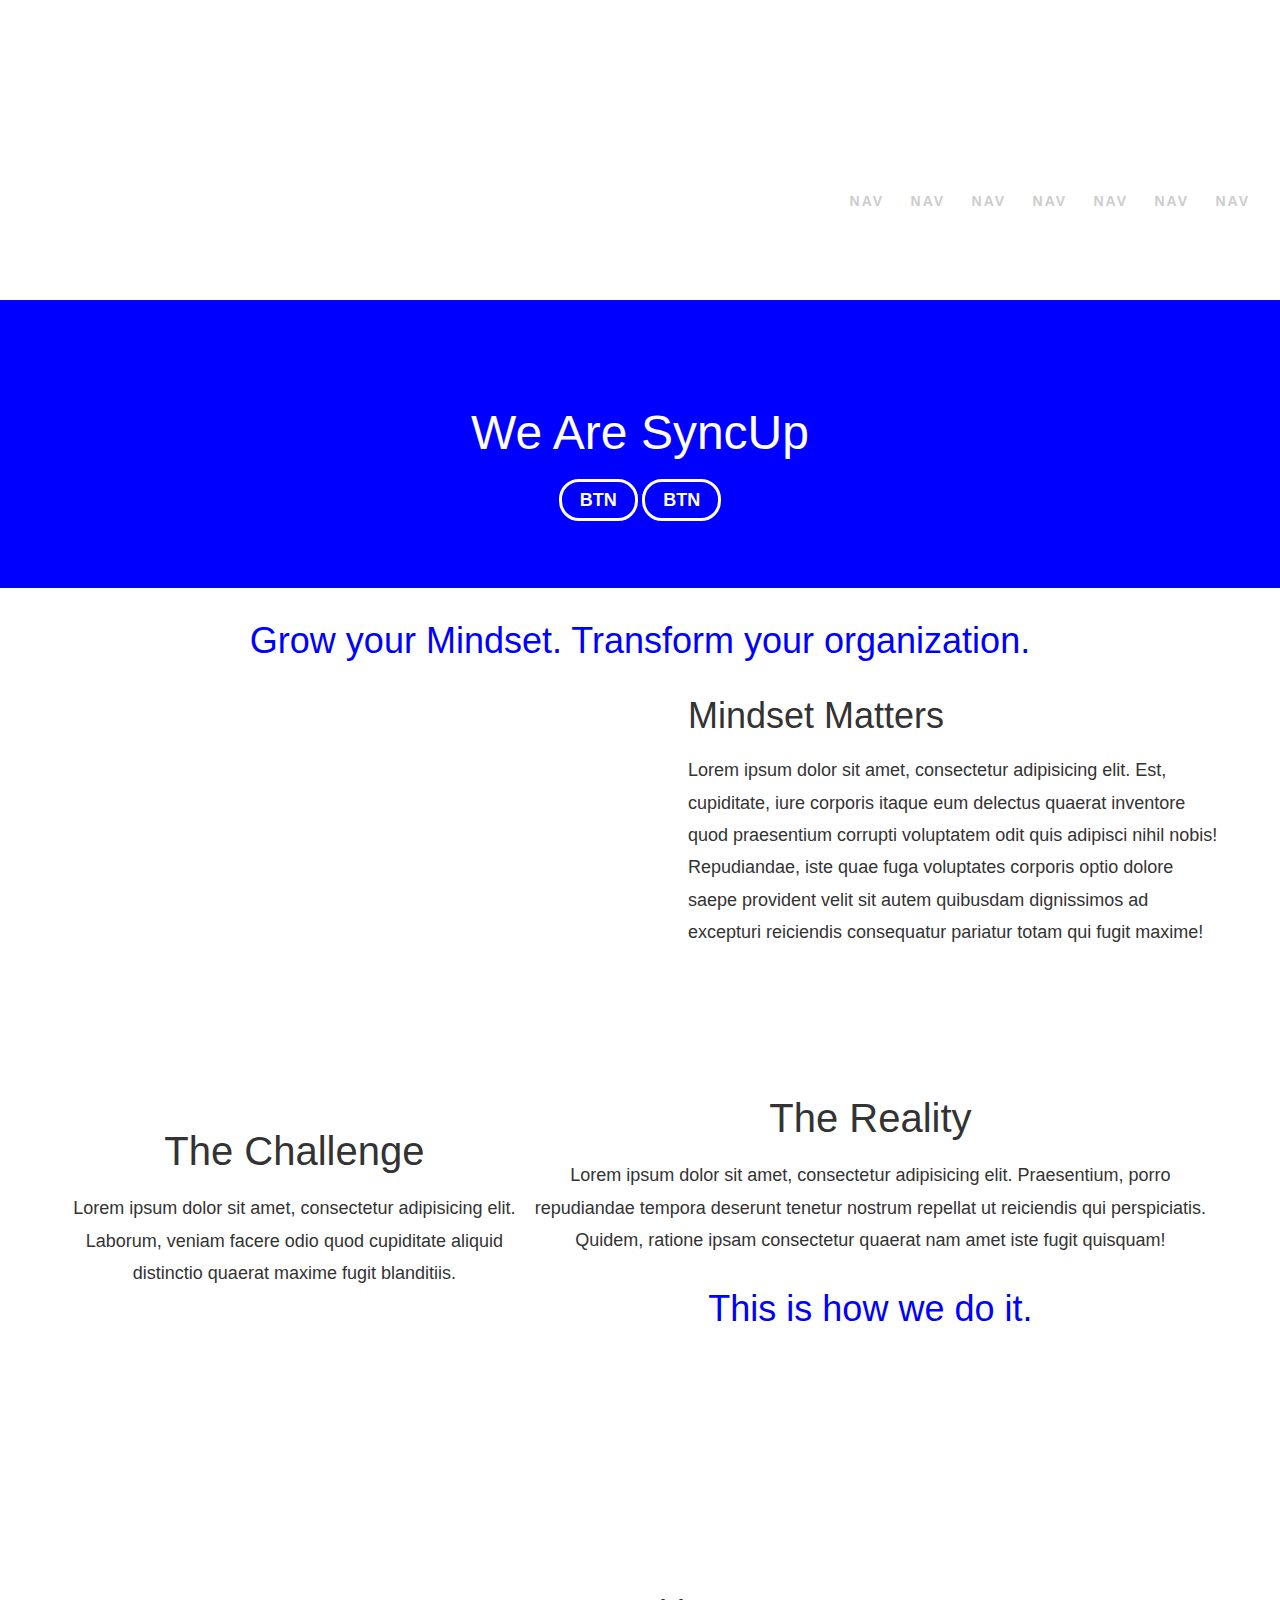
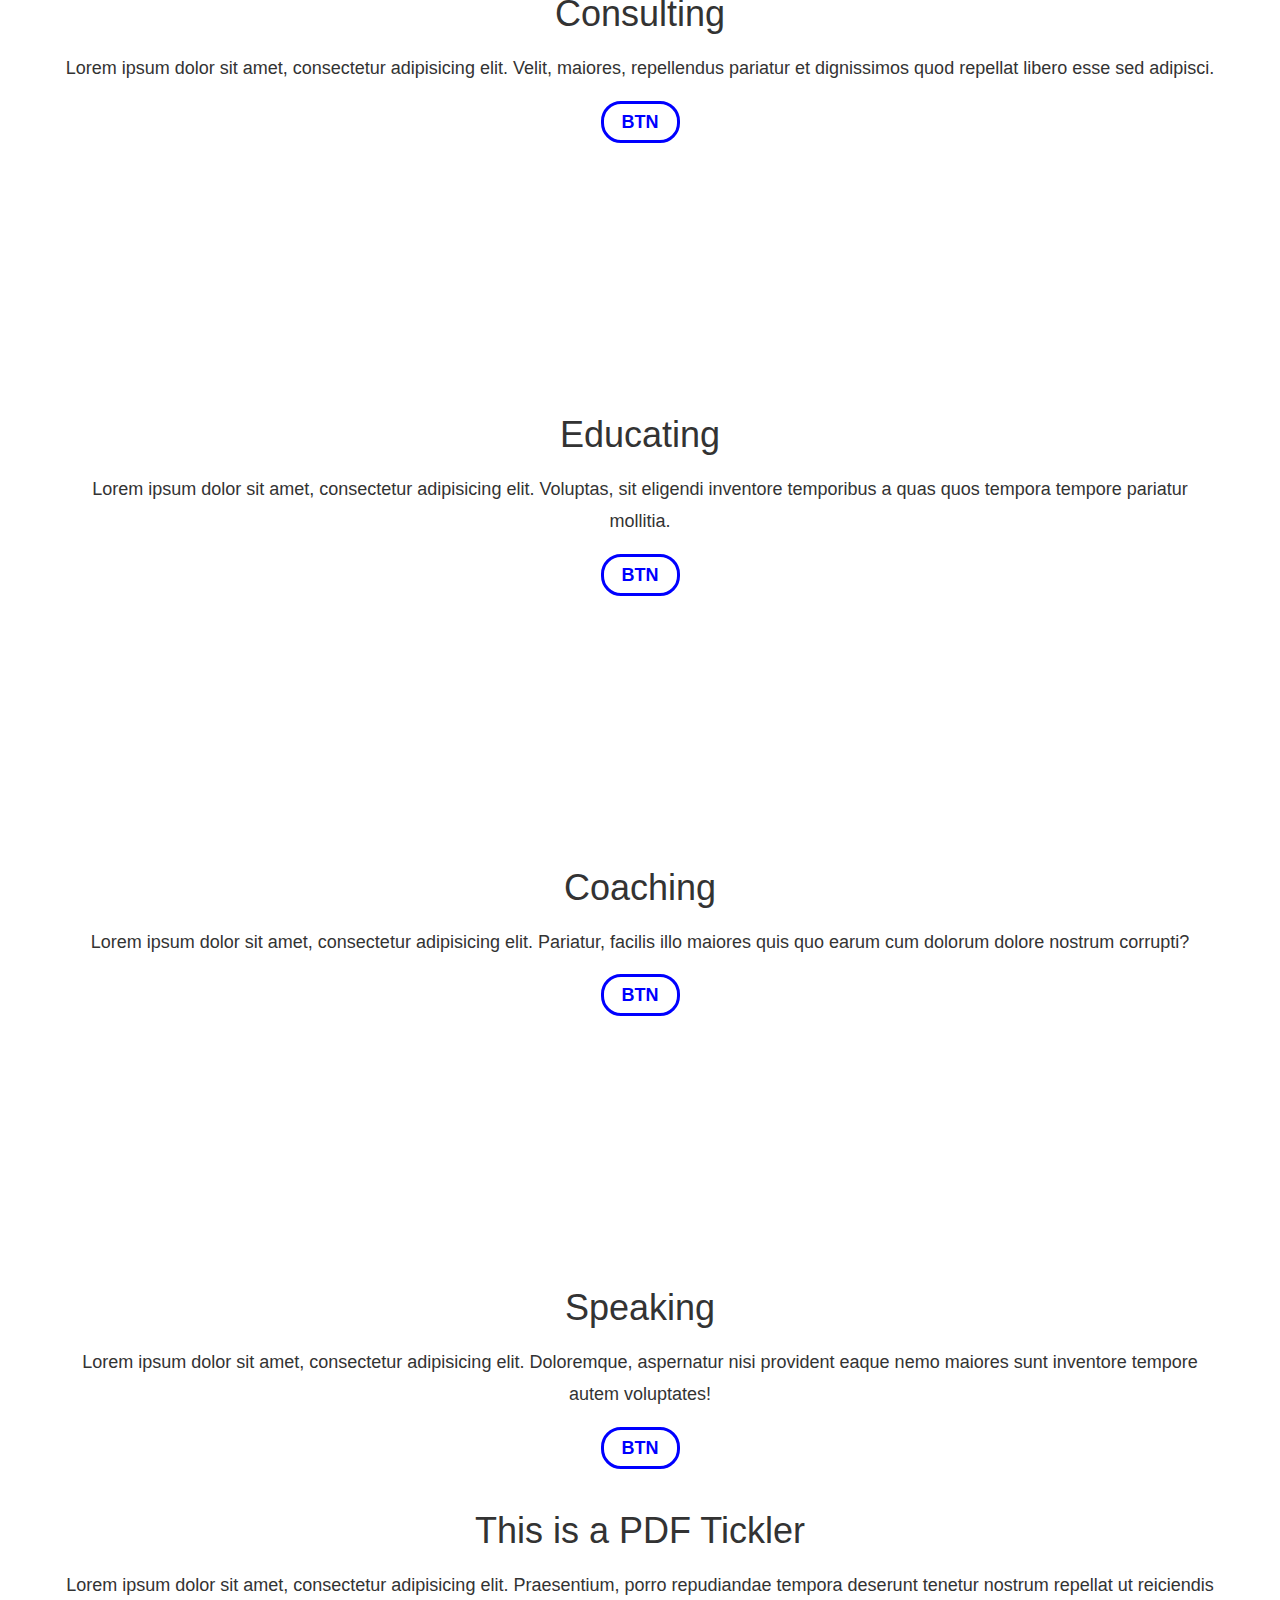
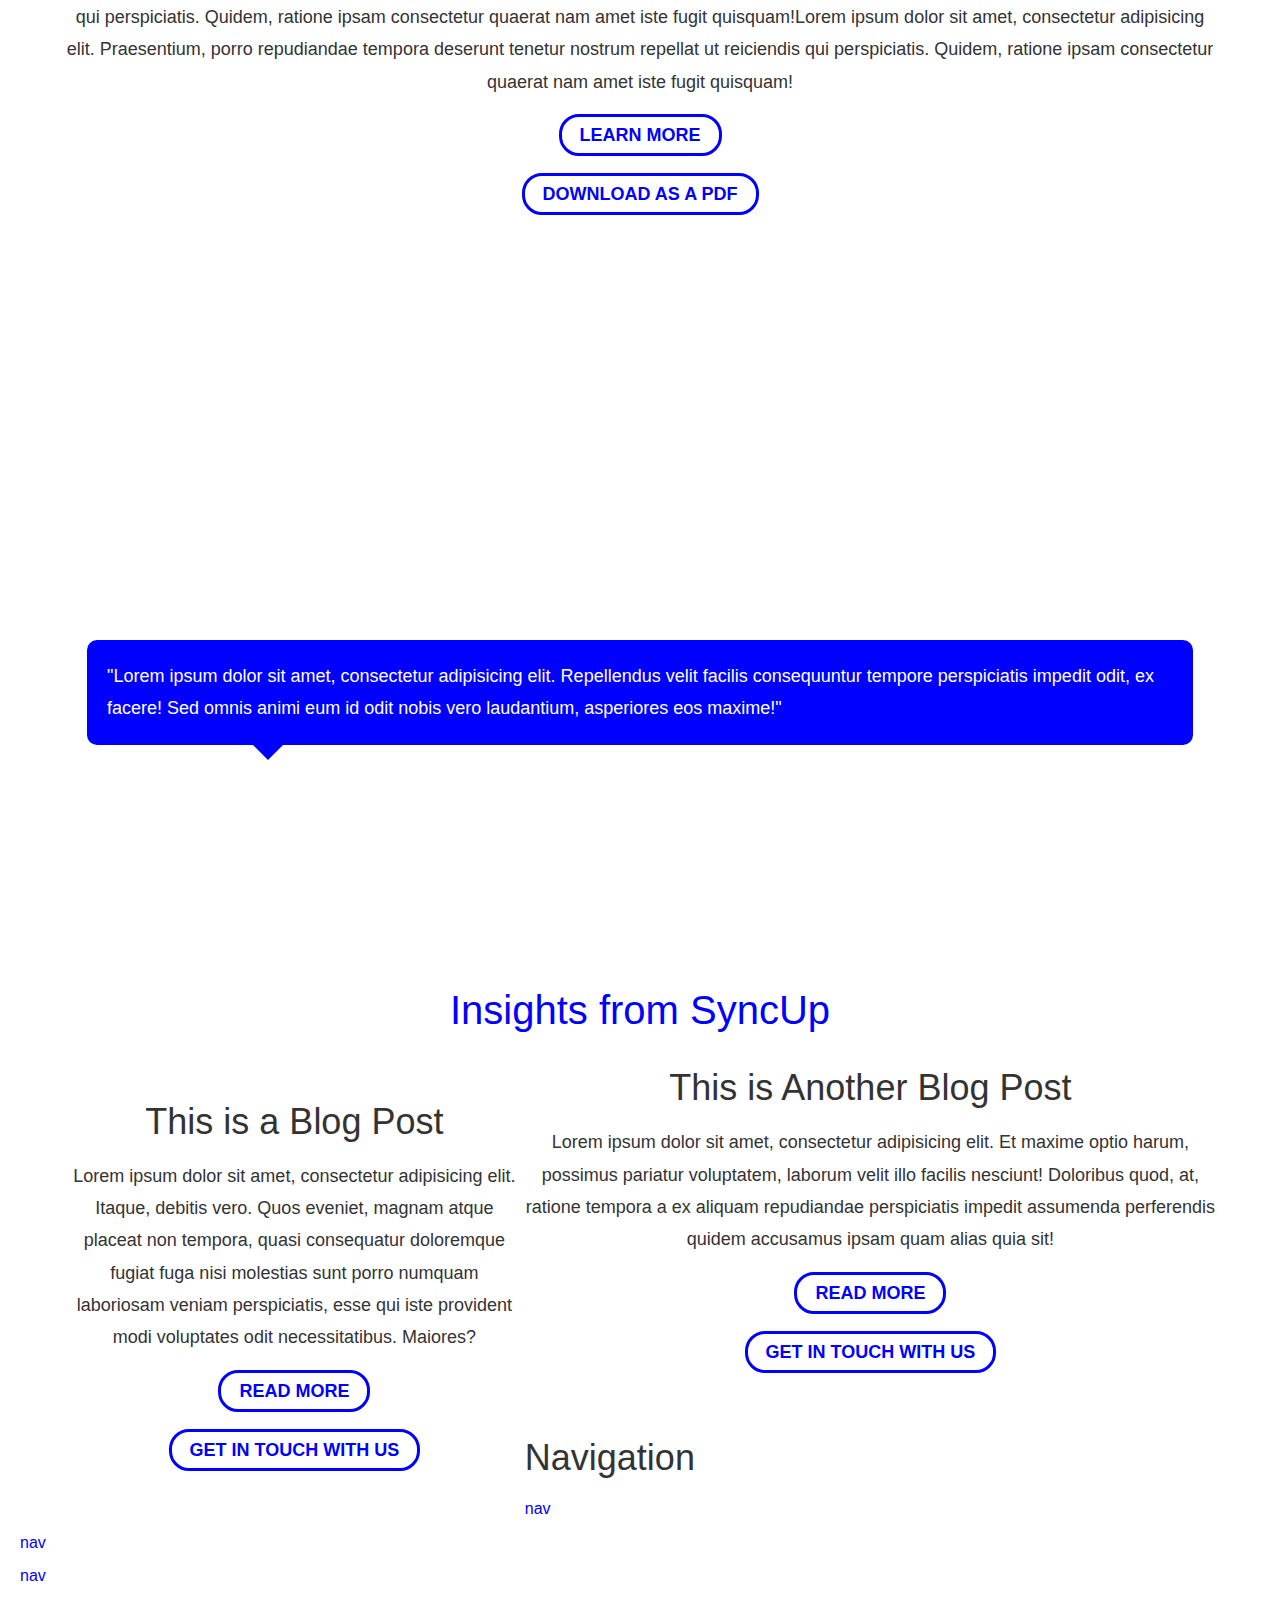
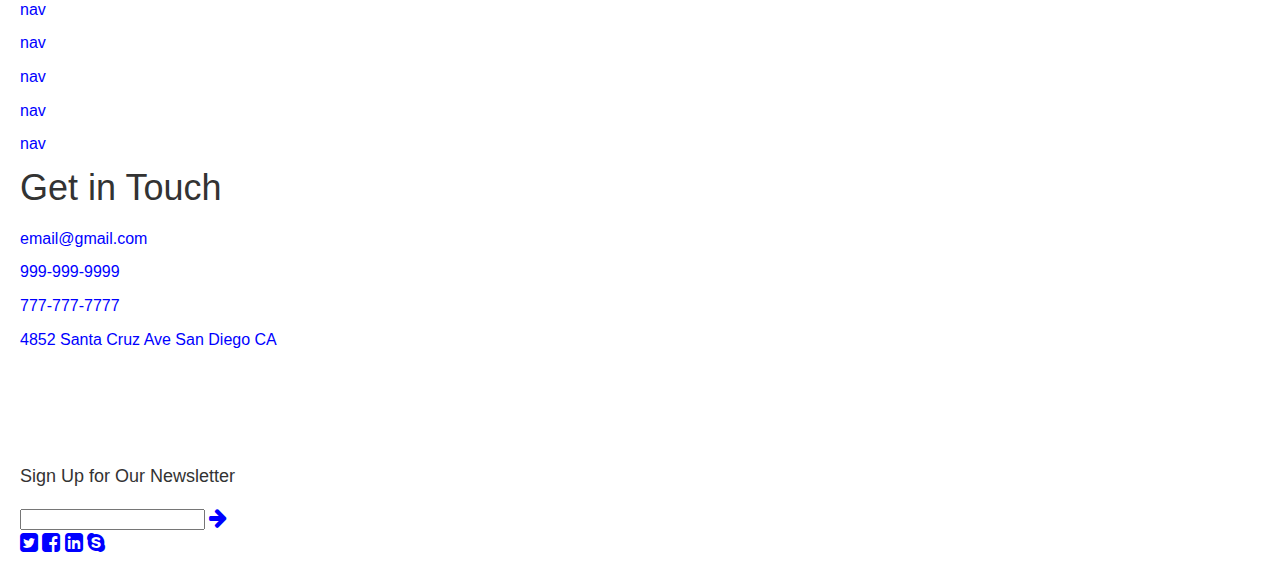
==== commit 22ab0715: "Done with whole structure and rough mobbile view. Also finished with wider widths for hero-banner an" ====
--- a/index.html
+++ b/index.html
@@ -166,12 +166,12 @@
 			<span class="footer-logo"></span>
 			<p>Sign Up for Our Newsletter</p>
 			<input type="text">
-			<a href="javascript:;"><i></i></a>
-			<ul>
-				<li><a href="javascript:;"><i></i></a></li>
-				<li><a href="javascript:;"><i></i></a></li>
-				<li><a href="javascript:;"><i></i></a></li>
-				<li><a href="javascript:;"><i></i></a></li>
+			<a href="javascript:;"><i class="fa fa-lg fa-arrow-right"></i></a>
+			<ul class="footer-social-icons">
+				<li><a href="javascript:;"><i class="fa fa-lg fa-twitter-square"></i></a></li>
+				<li><a href="javascript:;"><i class="fa fa-lg fa-facebook-square"></i></a></li>
+				<li><a href="javascript:;"><i class="fa fa-lg fa-linkedin-square"></i></a></li>
+				<li><a href="javascript:;"><i class="fa fa-lg fa-skype"></i></a></li>
 			</ul>
 		</div>
 	</footer>
--- a/assets/css/main.css
+++ b/assets/css/main.css
@@ -1,4 +1,4 @@
-.animated{-webkit-animation-duration:0.35s;animation-duration:0.35s;-webkit-animation-fill-mode:both;animation-fill-mode:both}.animated.infinite{-webkit-animation-iteration-count:infinite;animation-iteration-count:infinite}html,body,div,span,applet,object,iframe,h1,h2,h3,h4,h5,h6,p,blockquote,pre,a,abbr,acronym,address,big,cite,code,del,dfn,em,img,ins,kbd,q,s,samp,small,strike,strong,sub,sup,tt,var,b,u,i,center,dl,dt,dd,ol,ul,li,fieldset,form,label,legend,table,caption,tbody,tfoot,thead,tr,th,td,article,aside,canvas,details,embed,figure,figcaption,footer,header,hgroup,menu,nav,output,ruby,section,main,summary,time,mark,audio,video{margin:0;padding:0;border:0;font-size:100%;font:inherit;vertical-align:baseline}article,aside,details,figcaption,figure,footer,header,hgroup,menu,nav,section,main{display:block}table{border-collapse:collapse;border-spacing:0}html,body{height:100%}body{line-height:1}ol,ul{list-style:none}blockquote,q{quotes:none}blockquote:before,blockquote:after,q:before,q:after{content:'';content:none}.ir{background-color:transparent;border:0;overflow:hidden;*text-indent:-9999px}.ir:before{content:"";display:block;width:0;height:150%}.hidden{display:none !important;visibility:hidden}.visuallyhidden{border:0;clip:rect(0 0 0 0);height:1px;margin:-1px;overflow:hidden;padding:0;position:absolute;width:1px}.visuallyhidden.focusable:active,.visuallyhidden.focusable:focus{clip:auto;height:auto;margin:0;overflow:visible;position:static;width:auto}.invisible{visibility:hidden}.clearfix:before,.clearfix:after{content:" ";display:table}.clearfix:after{clear:both}.clearfix{*zoom:1}@media print{*{background:transparent !important;color:#000 !important;-webkit-box-shadow:none !important;box-shadow:none !important;text-shadow:none !important}a,a:visited{text-decoration:underline}a[href]:after{content:" (" attr(href) ")"}abbr[title]:after{content:" (" attr(title) ")"}.ir a:after,a[href^="javascript:"]:after,a[href^="#"]:after{content:""}pre,blockquote{border:1px solid #999;page-break-inside:avoid}thead{display:table-header-group}tr,img{page-break-inside:avoid}img{max-width:100% !important}@page{margin:0.5cm}p,h2,h3{orphans:3;widows:3}h2,h3{page-break-after:avoid}}.no-flick,#nav ul.main-menu.main-menu>li>.sub-menu,.full-width-section{-webkit-transform:translate3d(0, 0, 0);-ms-transform:translate3d(0, 0, 0);transform:translate3d(0, 0, 0)}.valign{position:relative;top:50%;-webkit-transform:translateY(-50%);-ms-transform:translateY(-50%);transform:translateY(-50%)}.btn{display:inline-block;vertical-align:top;position:relative;font-size:1rem;text-align:left}.center{-webkit-transform:translateX(-50%);-ms-transform:translateX(-50%);transform:translateX(-50%);left:50%}.absolute-center{position:absolute !important;width:100%;text-align:center;left:50%;top:50%;-webkit-transform:translateX(-50%) translateY(-50%);-ms-transform:translateX(-50%) translateY(-50%);transform:translateX(-50%) translateY(-50%)}.btn{background:blue;color:white;padding:0 1.5em;font-size:16px;font-size:1em;font-size:1rem;border-radius:2px;-webkit-background-clip:padding-box;background-clip:padding-box;margin-bottom:.5em;-webkit-box-sizing:content-box;-moz-box-sizing:content-box;box-sizing:content-box;border:none;-webkit-user-select:none;-moz-user-select:none;-ms-user-select:none;user-select:none;appearance:none;cursor:pointer;text-align:center;white-space:nowrap;-webkit-transition:all 0.35s cubic-bezier(0.2, 0.4, 0.1, 1);transition:all 0.35s cubic-bezier(0.2, 0.4, 0.1, 1)}.btn:hover{background:#00c;color:white}[class='row'],[data-layout='grid']{margin-left:-3rem}[class='row']:after,[data-layout='grid']:after{content:"";display:table;clear:both}.large-gutter{margin-left:-6rem}.large-gutter [class~='columns-']{padding-left:6rem}.half-gutter{margin-left:-1.5rem}.half-gutter [class~='columns-']{padding-left:1.5rem}.no-gutter{margin-left:0}.no-gutter [class~='columns-']{padding-left:0}.reset-gutter{margin-left:-3rem}.reset-gutter [class~='columns-']{padding-left:3rem}ul.row,ul[data-layout='grid'],ol.row,ol[data-layout='grid']{padding-left:0;list-style:none}li[class~='columns-']{margin-left:0;margin-bottom:0}[data-columns='1'],[class~='columns-1']{float:left;padding-left:3rem;width:100%;-webkit-box-sizing:border-box;-moz-box-sizing:border-box;box-sizing:border-box;width:100%}@media (min-width: 60em){[data-columns='1'],[class~='columns-1']{float:left;padding-left:3rem;width:100%;-webkit-box-sizing:border-box;-moz-box-sizing:border-box;box-sizing:border-box;width:100%}}
+@import url(../fonts/font-awesome/css/font-awesome.css);.animated{-webkit-animation-duration:0.35s;animation-duration:0.35s;-webkit-animation-fill-mode:both;animation-fill-mode:both}.animated.infinite{-webkit-animation-iteration-count:infinite;animation-iteration-count:infinite}html,body,div,span,applet,object,iframe,h1,h2,h3,h4,h5,h6,p,blockquote,pre,a,abbr,acronym,address,big,cite,code,del,dfn,em,img,ins,kbd,q,s,samp,small,strike,strong,sub,sup,tt,var,b,u,i,center,dl,dt,dd,ol,ul,li,fieldset,form,label,legend,table,caption,tbody,tfoot,thead,tr,th,td,article,aside,canvas,details,embed,figure,figcaption,footer,header,hgroup,menu,nav,output,ruby,section,main,summary,time,mark,audio,video{margin:0;padding:0;border:0;font-size:100%;font:inherit;vertical-align:baseline}article,aside,details,figcaption,figure,footer,header,hgroup,menu,nav,section,main{display:block}table{border-collapse:collapse;border-spacing:0}html,body{height:100%}body{line-height:1}ol,ul{list-style:none}blockquote,q{quotes:none}blockquote:before,blockquote:after,q:before,q:after{content:'';content:none}.ir{background-color:transparent;border:0;overflow:hidden;*text-indent:-9999px}.ir:before{content:"";display:block;width:0;height:150%}.hidden{display:none !important;visibility:hidden}.visuallyhidden{border:0;clip:rect(0 0 0 0);height:1px;margin:-1px;overflow:hidden;padding:0;position:absolute;width:1px}.visuallyhidden.focusable:active,.visuallyhidden.focusable:focus{clip:auto;height:auto;margin:0;overflow:visible;position:static;width:auto}.invisible{visibility:hidden}.clearfix:before,.clearfix:after{content:" ";display:table}.clearfix:after{clear:both}.clearfix{*zoom:1}@media print{*{background:transparent !important;color:#000 !important;-webkit-box-shadow:none !important;box-shadow:none !important;text-shadow:none !important}a,a:visited{text-decoration:underline}a[href]:after{content:" (" attr(href) ")"}abbr[title]:after{content:" (" attr(title) ")"}.ir a:after,a[href^="javascript:"]:after,a[href^="#"]:after{content:""}pre,blockquote{border:1px solid #999;page-break-inside:avoid}thead{display:table-header-group}tr,img{page-break-inside:avoid}img{max-width:100% !important}@page{margin:0.5cm}p,h2,h3{orphans:3;widows:3}h2,h3{page-break-after:avoid}}.no-flick,#nav ul.main-menu.main-menu>li>.sub-menu,.full-width-section{-webkit-transform:translate3d(0, 0, 0);-ms-transform:translate3d(0, 0, 0);transform:translate3d(0, 0, 0)}.valign{position:relative;top:50%;-webkit-transform:translateY(-50%);-ms-transform:translateY(-50%);transform:translateY(-50%)}.btn{display:inline-block;vertical-align:top;position:relative;font-size:1rem;text-align:left}.center{-webkit-transform:translateX(-50%);-ms-transform:translateX(-50%);transform:translateX(-50%);left:50%}.absolute-center{position:absolute !important;width:100%;text-align:center;left:50%;top:50%;-webkit-transform:translateX(-50%) translateY(-50%);-ms-transform:translateX(-50%) translateY(-50%);transform:translateX(-50%) translateY(-50%)}.btn{background:blue;color:white;padding:0 1.5em;font-size:16px;font-size:1em;font-size:1rem;border-radius:2px;-webkit-background-clip:padding-box;background-clip:padding-box;margin-bottom:.5em;-webkit-box-sizing:content-box;-moz-box-sizing:content-box;box-sizing:content-box;border:none;-webkit-user-select:none;-moz-user-select:none;-ms-user-select:none;user-select:none;appearance:none;cursor:pointer;text-align:center;white-space:nowrap;-webkit-transition:all 0.35s cubic-bezier(0.2, 0.4, 0.1, 1);transition:all 0.35s cubic-bezier(0.2, 0.4, 0.1, 1)}.btn:hover{background:#00c;color:white}[class='row'],[data-layout='grid']{margin-left:-3rem}[class='row']:after,[data-layout='grid']:after{content:"";display:table;clear:both}.large-gutter{margin-left:-6rem}.large-gutter [class~='columns-']{padding-left:6rem}.half-gutter{margin-left:-1.5rem}.half-gutter [class~='columns-']{padding-left:1.5rem}.no-gutter{margin-left:0}.no-gutter [class~='columns-']{padding-left:0}.reset-gutter{margin-left:-3rem}.reset-gutter [class~='columns-']{padding-left:3rem}ul.row,ul[data-layout='grid'],ol.row,ol[data-layout='grid']{padding-left:0;list-style:none}li[class~='columns-']{margin-left:0;margin-bottom:0}[data-columns='1'],[class~='columns-1']{float:left;padding-left:3rem;width:100%;-webkit-box-sizing:border-box;-moz-box-sizing:border-box;box-sizing:border-box;width:100%}@media (min-width: 60em){[data-columns='1'],[class~='columns-1']{float:left;padding-left:3rem;width:100%;-webkit-box-sizing:border-box;-moz-box-sizing:border-box;box-sizing:border-box;width:100%}}
 [data-columns='2'],[class~='columns-2']{float:left;padding-left:3rem;width:100%;-webkit-box-sizing:border-box;-moz-box-sizing:border-box;box-sizing:border-box;width:100%}@media (min-width: 60em){[data-columns='2'],[class~='columns-2']{float:left;padding-left:3rem;width:100%;-webkit-box-sizing:border-box;-moz-box-sizing:border-box;box-sizing:border-box;width:50%}}
 [data-columns='3'],[class~='columns-3']{float:left;padding-left:3rem;width:100%;-webkit-box-sizing:border-box;-moz-box-sizing:border-box;box-sizing:border-box;width:100%}@media (min-width: 60em){[data-columns='3'],[class~='columns-3']{float:left;padding-left:3rem;width:100%;-webkit-box-sizing:border-box;-moz-box-sizing:border-box;box-sizing:border-box;width:33.33333%}}
 [data-columns='4'],[class~='columns-4']{float:left;padding-left:3rem;width:100%;-webkit-box-sizing:border-box;-moz-box-sizing:border-box;box-sizing:border-box;width:100%}@media (min-width: 60em){[data-columns='4'],[class~='columns-4']{float:left;padding-left:3rem;width:100%;-webkit-box-sizing:border-box;-moz-box-sizing:border-box;box-sizing:border-box;width:25%}}
@@ -28,6 +28,10 @@
 a{text-decoration:none;line-height:inherit;outline:0;color:blue;-webkit-transition:all 0.35s cubic-bezier(0.2, 0.4, 0.1, 1);transition:all 0.35s cubic-bezier(0.2, 0.4, 0.1, 1)}a:hover{color:#333}small,.small:not(a){font-size:10px;font-size:0.625em;font-size:0.625rem}strong{font-weight:bold}em{font-style:italic}.center-text{text-align:center !important}nav li{list-style-type:none;display:inline-block}ul,ol{font-size:initial}ul li,ol li{line-height:1.6;margin-bottom:0.5rem}ul{list-style:none outside}ul.square{list-style:square outside}ul.circle{list-style:circle outside}ul.disc{list-style:disc outside}ol{list-style:decimal}ol li{margin-left:0.5rem}dl dt{font-weight:bold}blockquote,q{font-family:"Open Sans",helvetica,sans-serif;letter-spacing:2px;font-weight:400;border-left:3px solid;padding:2%;margin:2%}blockquote p,q p{font-size:21px;font-size:1.3125em;font-size:1.3125rem}blockquote cite,q cite{font-size:initial;padding-top:2%;display:block}.mejs-overlay-button{border-radius:50%;border:5px solid #fff;background:none !important;margin:-40px 0 0 -40px;padding-left:5px;width:80px;height:80px;opacity:.3}.mejs-overlay:hover .mejs-overlay-button{opacity:1}.mejs-controls .mejs-playpause-button button,.mejs-controls .mejs-button button{margin:0;height:100%;vertical-align:middle;display:inline-block;position:relative}.mejs-controls .mejs-volume-button .mejs-volume-slider{left:-8px}.mejs-controls .mejs-time-rail .mejs-time-loaded,.mejs-controls .mejs-horizontal-volume-slider .mejs-horizontal-volume-current,.mejs-controls .mejs-volume-button .mejs-volume-slider .mejs-volume-current{background-color:blue}.btn{text-align:center;border-radius:20px;text-transform:uppercase;font-weight:800;font-size:18px;font-size:1.125em;font-size:1.125rem;padding:0em 1em;line-height:2em}.btn[data-scroll-to="top"]{-webkit-transition:all 0.35s cubic-bezier(0.2, 0.4, 0.1, 1);transition:all 0.35s cubic-bezier(0.2, 0.4, 0.1, 1);visibility:hidden;opacity:0;position:fixed;bottom:10px;right:10px;padding:0em 0.75em;margin:0;height:1.8em;line-height:1.75em;font-size:1.4em;border:none;background:blue;color:white;-webkit-box-sizing:border-box;-moz-box-sizing:border-box;box-sizing:border-box}.btn[data-scroll-to="top"].fadeIn{opacity:1;visibility:visible}.btn.white-bg{background:#fff;color:blue;border:3px solid blue}.btn.white-bg:hover{background:blue;color:#fff;border:3px solid blue}.btn.blue-bg{background:blue;color:#fff;border:3px solid #fff}.btn.blue-bg:hover{background:#fff;color:blue;border:3px solid #fff}.btn.invert,.dark .btn,[class*='colored-overlay-'] .btn{color:white;border-color:white}.btn.invert:hover,.dark .btn:hover,[class*='colored-overlay-'] .btn:hover{background:#fff;color:#333;border-color:white}.btn.no-content{padding:0;width:40px;height:40px;line-height:40px;text-align:center}.btn.flip{width:45px;height:40px;overflow:hidden;padding:0 !important;text-align:center}.btn.flip i{position:relative;top:0;display:block;height:100%;line-height:40px;-webkit-transition:all 0.35s cubic-bezier(0.2, 0.4, 0.1, 1);transition:all 0.35s cubic-bezier(0.2, 0.4, 0.1, 1)}.btn.flip:hover i{top:-40px}.header-logo{background:url("http://placehold.it/350x150");height:100px;width:350px;float:left;clear:both;margin-bottom:30px}.hero-banner{clear:both}#nav{text-align:center;text-transform:uppercase;letter-spacing:2px;font-weight:800;display:none}@media (min-width: 60em){#nav{display:block;text-align:right}#nav #trigger-overlay{display:none}}#nav ul.main-menu{text-align:right;line-height:100px;-webkit-transition:all 0.35s cubic-bezier(0.2, 0.4, 0.1, 1);transition:all 0.35s cubic-bezier(0.2, 0.4, 0.1, 1);display:none}.slideDown #nav ul.main-menu{line-height:80px;height:80px}@media (min-width: 60em){#nav ul.main-menu{display:inline-block}}#nav ul.main-menu li{font-size:14px;font-size:0.875em;font-size:0.875rem;margin:0;vertical-align:middle}#nav ul.main-menu li:last-child{margin:0}#nav ul.main-menu li a.active{color:blue}#nav ul.main-menu li a[data-nav-trigger="open"]{text-indent:2px;padding-top:4px;font-size:1rem;color:white}#nav ul.main-menu li a[data-nav-trigger="open"]>.icon:before{font-size:1rem;vertical-align:top;line-height:1.38rem}#nav ul.main-menu.main-menu{z-index:202;zoom:1;margin:0}#nav ul.main-menu.main-menu .sub-menu{text-align:center;border:1px solid #efefef;position:absolute;visibility:hidden;margin:0;padding:5px 0;background-color:#ffffff;opacity:0;top:0;-webkit-transition:opacity 0.35s cubic-bezier(0.2, 0.4, 0.1, 1),margin 0.35s cubic-bezier(0.2, 0.4, 0.1, 1);transition:opacity 0.35s cubic-bezier(0.2, 0.4, 0.1, 1),margin 0.35s cubic-bezier(0.2, 0.4, 0.1, 1)}#nav ul.main-menu.main-menu .sub-menu li{display:block;float:none;margin:0}#nav ul.main-menu.main-menu .sub-menu li a{display:block;padding:10px 20px;min-height:25px;float:none;color:#A4A4A4}#nav ul.main-menu.main-menu .sub-menu li.current-menu-item>a,#nav ul.main-menu.main-menu .sub-menu li.active>a,#nav ul.main-menu.main-menu .sub-menu li:hover>a{color:#444;background-color:#eee}#nav ul.main-menu.main-menu .sub-menu li:hover>a{background-color:#fafafa}#nav ul.main-menu.main-menu .sub-menu li>a{color:#6C6C6C}#nav ul.main-menu.main-menu .sub-menu li>a:hover{color:#444}#nav ul.main-menu.main-menu .sub-menu .sub-menu{left:100%;top:-1px;z-index:9999;margin:0;border-left:0}#nav ul.main-menu.main-menu li{position:relative;z-index:203;list-style:none}#nav ul.main-menu.main-menu li:hover>.sub-menu{visibility:visible;opacity:1;height:auto}#nav ul.main-menu.main-menu a{z-index:204}#nav ul.main-menu.main-menu>li>a{display:block;padding:0;text-align:center;font:bold 14px/20px "Helvetica","Open Sans",helvetica,sans-serif,Helvetica,sans-serif;font-weight:800;text-transform:uppercase;margin:0;display:block;padding:10px;text-align:center}#nav ul.main-menu.main-menu>li>a:not(.active){color:#ccc}#nav ul.main-menu.main-menu>li>a:hover{opacity:1}#nav ul.main-menu.main-menu>li>a:after,#nav ul.main-menu.main-menu>li>a:before{background-color:#d9d9d9;position:absolute;content:''}#nav ul.main-menu.main-menu>li>.sub-menu{margin-top:20px;top:40px;padding:.5em 0;left:50%;-webkit-transform:translateX(-50%);-ms-transform:translateX(-50%);transform:translateX(-50%);max-width:180px}#nav ul.main-menu.main-menu>li>.sub-menu:before,#nav ul.main-menu.main-menu>li>.sub-menu:after{border-style:solid;border-width:0 8px 8px 8px;content:"";left:50%;margin-left:-8px;position:absolute}#nav ul.main-menu.main-menu>li>.sub-menu:before{border-color:transparent transparent #efefef transparent;top:-9px}#nav ul.main-menu.main-menu>li>.sub-menu:after{border-color:transparent transparent #ffffff transparent;top:-8px}#nav ul.main-menu.main-menu>li.dropdown>a:before{width:5px;height:1px;right:3px;top:30px}#nav ul.main-menu.main-menu>li.dropdown>a:after{width:1px;height:5px;right:5px;top:28px}#nav ul.main-menu.main-menu>li.current-menu-item>a,#nav ul.main-menu.main-menu>li.active>a,#nav ul.main-menu.main-menu>li:hover>a,#nav ul.main-menu.main-menu>li>a:hover{color:blue}#nav ul.main-menu.main-menu>li:hover>.sub-menu{margin-top:0}#nav ul.main-menu.main-menu:after{clear:both}.container,#header,#footer{max-width:100%;margin:0 auto;padding:20px}#main{background:white}[class*='text-align-']{text-align:center}@media (min-width: 60em){.text-align-left{text-align:left}.text-align-right{text-align:right}.text-align-center{text-align:center}}.island{padding:1rem}@media (min-width: 45em){.island{padding:3rem}}
 .full-width-section{padding-top:2rem;padding-bottom:2rem;-webkit-box-sizing:content-box !important;-moz-box-sizing:content-box !important;box-sizing:content-box !important;-webkit-background-size:cover;background-size:cover;background-position:center;margin-left:-50%;padding-left:50%;padding-right:50%;position:relative;z-index:0;width:100%;max-width:100%;margin:0 0 0 -50%;padding-left:50%;padding-right:50%;margin-left:-150px;padding-left:150px;padding-right:150px}.post-content .full-width-section{margin-top:2rem;margin-bottom:2rem}@media (min-width: 45em){.full-width-section{padding-top:5rem;padding-bottom:5rem}.post-content .full-width-section{margin-top:5rem;margin-bottom:5rem}}.full-width-section.dark{background-color:#222;color:white}.full-width-section.dark a{color:white}.full-width-section.no-padding-top{padding-top:0%}.full-width-section.no-padding-bottom{padding-bottom:0%}.full-width-section.no-padding{padding-top:0;padding-bottom:0}.full-width-section[class*='colored-overlay-']{color:white}[data-layout="grid"].wide,[class=row].wide{max-width:80em}[data-layout="grid"] .primary,[class=row] .primary{float:left;padding-left:3rem;width:100%;-webkit-box-sizing:border-box;-moz-box-sizing:border-box;box-sizing:border-box;width:100%}[data-layout="grid"] .sidebar,[data-layout="grid"] aside[role="complementary"],[class=row] .sidebar,[class=row] aside[role="complementary"]{width:100%}@media (min-width: 60em){[data-layout="grid"] .sidebar,[data-layout="grid"] aside[role="complementary"],[class=row] .sidebar,[class=row] aside[role="complementary"]{float:left;padding-left:3rem;width:100%;-webkit-box-sizing:border-box;-moz-box-sizing:border-box;box-sizing:border-box;width:33.33333%}}
 .has-sidebar .primary{width:100%}@media (min-width: 60em){.has-sidebar .primary{float:left;padding-left:3rem;width:100%;-webkit-box-sizing:border-box;-moz-box-sizing:border-box;box-sizing:border-box;width:66.66667%}}
-aside[role="complementary"] .search-form input{padding:10px}aside[role="complementary"] .search-form input[type="search"]{border-radius:0;-webkit-appearance:none;border:1px solid #ddd;width:70%;margin-right:0%;border-right:0}aside[role="complementary"] .search-form input[type="submit"]{border:1px solid #aaa;color:white;font-weight:100;text-transform:uppercase;width:25%;margin:0}aside[role="complementary"] .widget{padding:0 0 2em}aside[role="complementary"] .widget:first-of-type .widgettitle{padding-top:0}aside[role="complementary"] .widget .widgettitle{font-size:1.3em;font-weight:600}aside[role="complementary"] .widget ul li a{color:#666}aside[role="complementary"] .widget ul li a:hover{color:#444}aside[role="complementary"] .widget p{font-size:.9em}.banner-logo{background:url(" http://placehold.it/50x50");width:50px;height:50px;display:block;margin:0 auto}.hero-banner{text-align:center;margin:30px auto;background:blue;color:#fff}.hero-banner ul li{display:inline-block}.nav-collapse ul{margin:0;padding:0;width:100%;display:block;list-style:none}.js .nav-collapse{clip:rect(0 0 0 0);max-height:0;position:absolute;display:block;overflow:hidden;zoom:1}.nav-collapse.opened{max-height:9999px}.disable-pointer-events{pointer-events:none !important}.nav-toggle{-webkit-tap-highlight-color:transparent;-webkit-touch-callout:none;-webkit-user-select:none;-moz-user-select:none;-ms-user-select:none;-o-user-select:none;user-select:none}@media (min-width: 60em){.js .nav-collapse{position:relative}.js .nav-collapse.closed{max-height:none}.nav-toggle{display:none}}.single-blurb{margin:30px auto;width:90%;color:blue}.single-blurb>*{text-align:center}.left-col-img{background:url("http://placehold.it/300x300");width:300px;height:300px;display:block;margin:30px auto}.right-col-text{margin:30px auto;width:90%}.right-col-text>*{text-align:center}.two-column-text-only{margin:30px auto;width:90%}.two-column-text-only>*{text-align:center}.consulting-icon,.educating-icon,.coaching-icon,.speaking-icon{background:url("http://placehold.it/200x200");width:200px;height:200px;display:block;margin:30px auto}.four-column-mixed{margin:30px auto;width:90%}.four-column-mixed>*{text-align:center}.left-column-text{margin:30px auto;width:90%}.left-column-text>*{text-align:center}.right-column-img{background:url("http://placehold.it/300x300");width:300px;height:300px;display:block;margin:30px auto}.speech-bubble{background:url("http://lorempixel.com/400/400/");color:white;padding:2%}.triangle-isosceles{position:relative;padding:20px;margin:1em 0 3em;color:#fff;background:blue;border-radius:10px;margin:30px auto;width:90%}.triangle-isosceles>*{text-align:center}.triangle-isosceles:after{content:"";position:absolute;bottom:-15px;left:15%;border-width:15px 15px 0;border-style:solid;border-color:blue transparent;display:block;width:0}.ceo-img{background:url("http://placehold.it/20x20");width:50px;height:50px;display:block;border-radius:100%;border:3px #fff solid}.ceo-identity{display:block;margin-left:15%}.footer-logo{background:url("http://placehold.it/350x150");height:100px;width:350px;display:block}
+aside[role="complementary"] .search-form input{padding:10px}aside[role="complementary"] .search-form input[type="search"]{border-radius:0;-webkit-appearance:none;border:1px solid #ddd;width:70%;margin-right:0%;border-right:0}aside[role="complementary"] .search-form input[type="submit"]{border:1px solid #aaa;color:white;font-weight:100;text-transform:uppercase;width:25%;margin:0}aside[role="complementary"] .widget{padding:0 0 2em}aside[role="complementary"] .widget:first-of-type .widgettitle{padding-top:0}aside[role="complementary"] .widget .widgettitle{font-size:1.3em;font-weight:600}aside[role="complementary"] .widget ul li a{color:#666}aside[role="complementary"] .widget ul li a:hover{color:#444}aside[role="complementary"] .widget p{font-size:.9em}.banner-logo{background:url(" http://placehold.it/50x50");width:50px;height:50px;display:block;margin:0 auto}.hero-banner{text-align:center;margin:30px auto;background:blue;color:#fff;padding:20px}@media (min-width: 45em){.hero-banner{padding:30px}}@media (min-width: 60em){.hero-banner{padding:50px}}.hero-banner ul li{display:inline-block}.nav-collapse ul{margin:0;padding:0;width:100%;display:block;list-style:none}.js .nav-collapse{clip:rect(0 0 0 0);max-height:0;position:absolute;display:block;overflow:hidden;zoom:1}.nav-collapse.opened{max-height:9999px}.disable-pointer-events{pointer-events:none !important}.nav-toggle{-webkit-tap-highlight-color:transparent;-webkit-touch-callout:none;-webkit-user-select:none;-moz-user-select:none;-ms-user-select:none;-o-user-select:none;user-select:none}@media (min-width: 60em){.js .nav-collapse{position:relative}.js .nav-collapse.closed{max-height:none}.nav-toggle{display:none}}.single-blurb{margin:30px auto;width:90%;color:blue}.single-blurb>*{text-align:center}@media (min-width: 45em){.two-column-layout-mixed{padding-left:40px}}
+.left-col-img{background:url("http://placehold.it/300x300");width:300px;height:300px;display:block;margin:30px auto}@media (min-width: 45em){.left-col-img{float:left;margin:0 10px}}@media (min-width: 45em) and (min-width: 60em){.left-col-img{background:url("http://placehold.it/400x400");width:400px;height:400px;margin:0 10%}}
+.right-col-text{margin:30px auto;width:90%}.right-col-text>*{text-align:center}@media (min-width: 45em){.right-col-text>*{text-align:left}}
+.two-column-text-only{margin:30px auto;width:90%;clear:both}.two-column-text-only>*{text-align:center}@media (min-width: 45em){.two-column-text-only .left-column-text{float:left;width:40%}}
+.consulting-icon,.educating-icon,.coaching-icon,.speaking-icon{background:url("http://placehold.it/200x200");width:200px;height:200px;display:block;margin:30px auto}.four-column-mixed{margin:30px auto;width:90%}.four-column-mixed>*{text-align:center}.left-column-text{margin:30px auto;width:90%}.left-column-text>*{text-align:center}.right-column-img{background:url("http://placehold.it/300x300");width:300px;height:300px;display:block;margin:30px auto}.speech-bubble{background:url("http://lorempixel.com/400/400/");color:white;padding:2%}.triangle-isosceles{position:relative;padding:20px;margin:1em 0 3em;color:#fff;background:blue;border-radius:10px;margin:30px auto;width:90%}.triangle-isosceles>*{text-align:center}.triangle-isosceles:after{content:"";position:absolute;bottom:-15px;left:15%;border-width:15px 15px 0;border-style:solid;border-color:blue transparent;display:block;width:0}.ceo-img{background:url("http://placehold.it/20x20");width:50px;height:50px;display:block;border-radius:100%;border:3px #fff solid}.ceo-identity{display:block;margin-left:15%}.footer-logo{background:url("http://placehold.it/350x150");height:100px;width:350px;display:block}.footer-social-icons li{display:inline-block}
 
 /*# sourceMappingURL=main.css.map */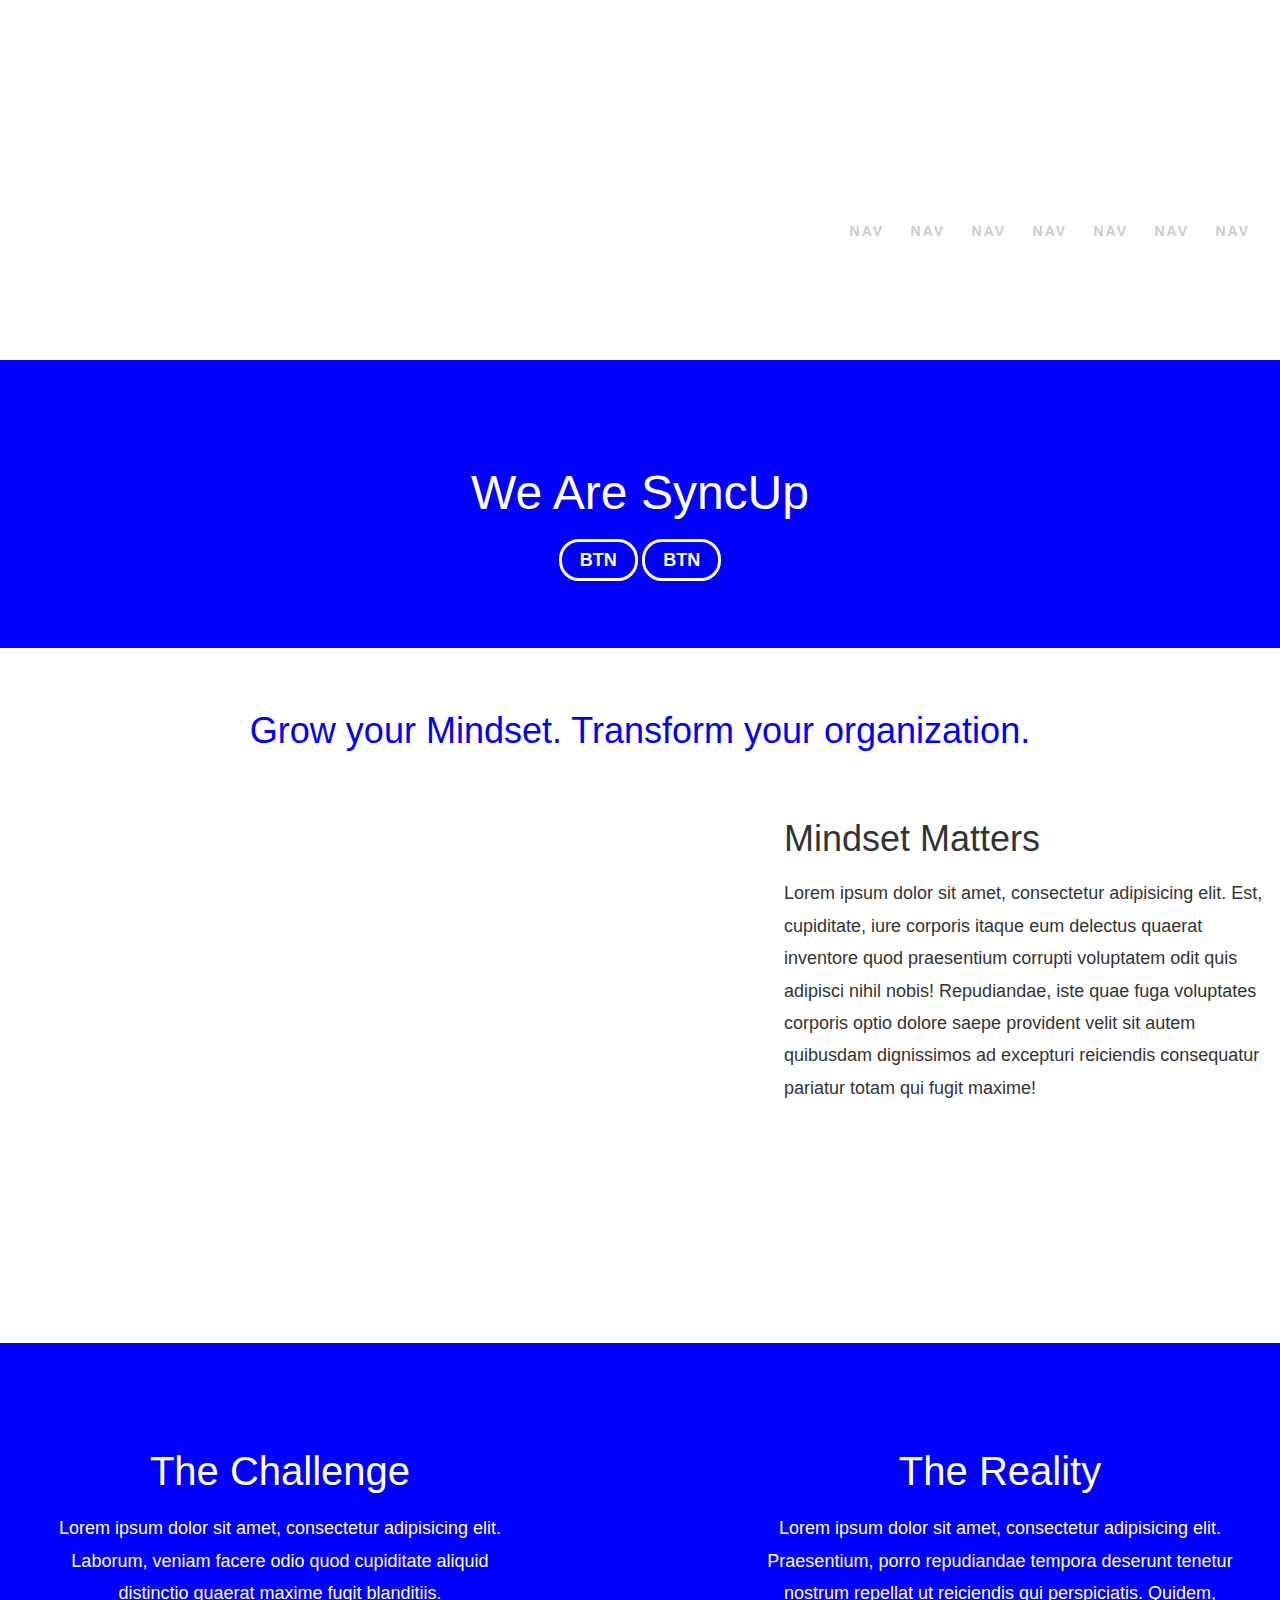
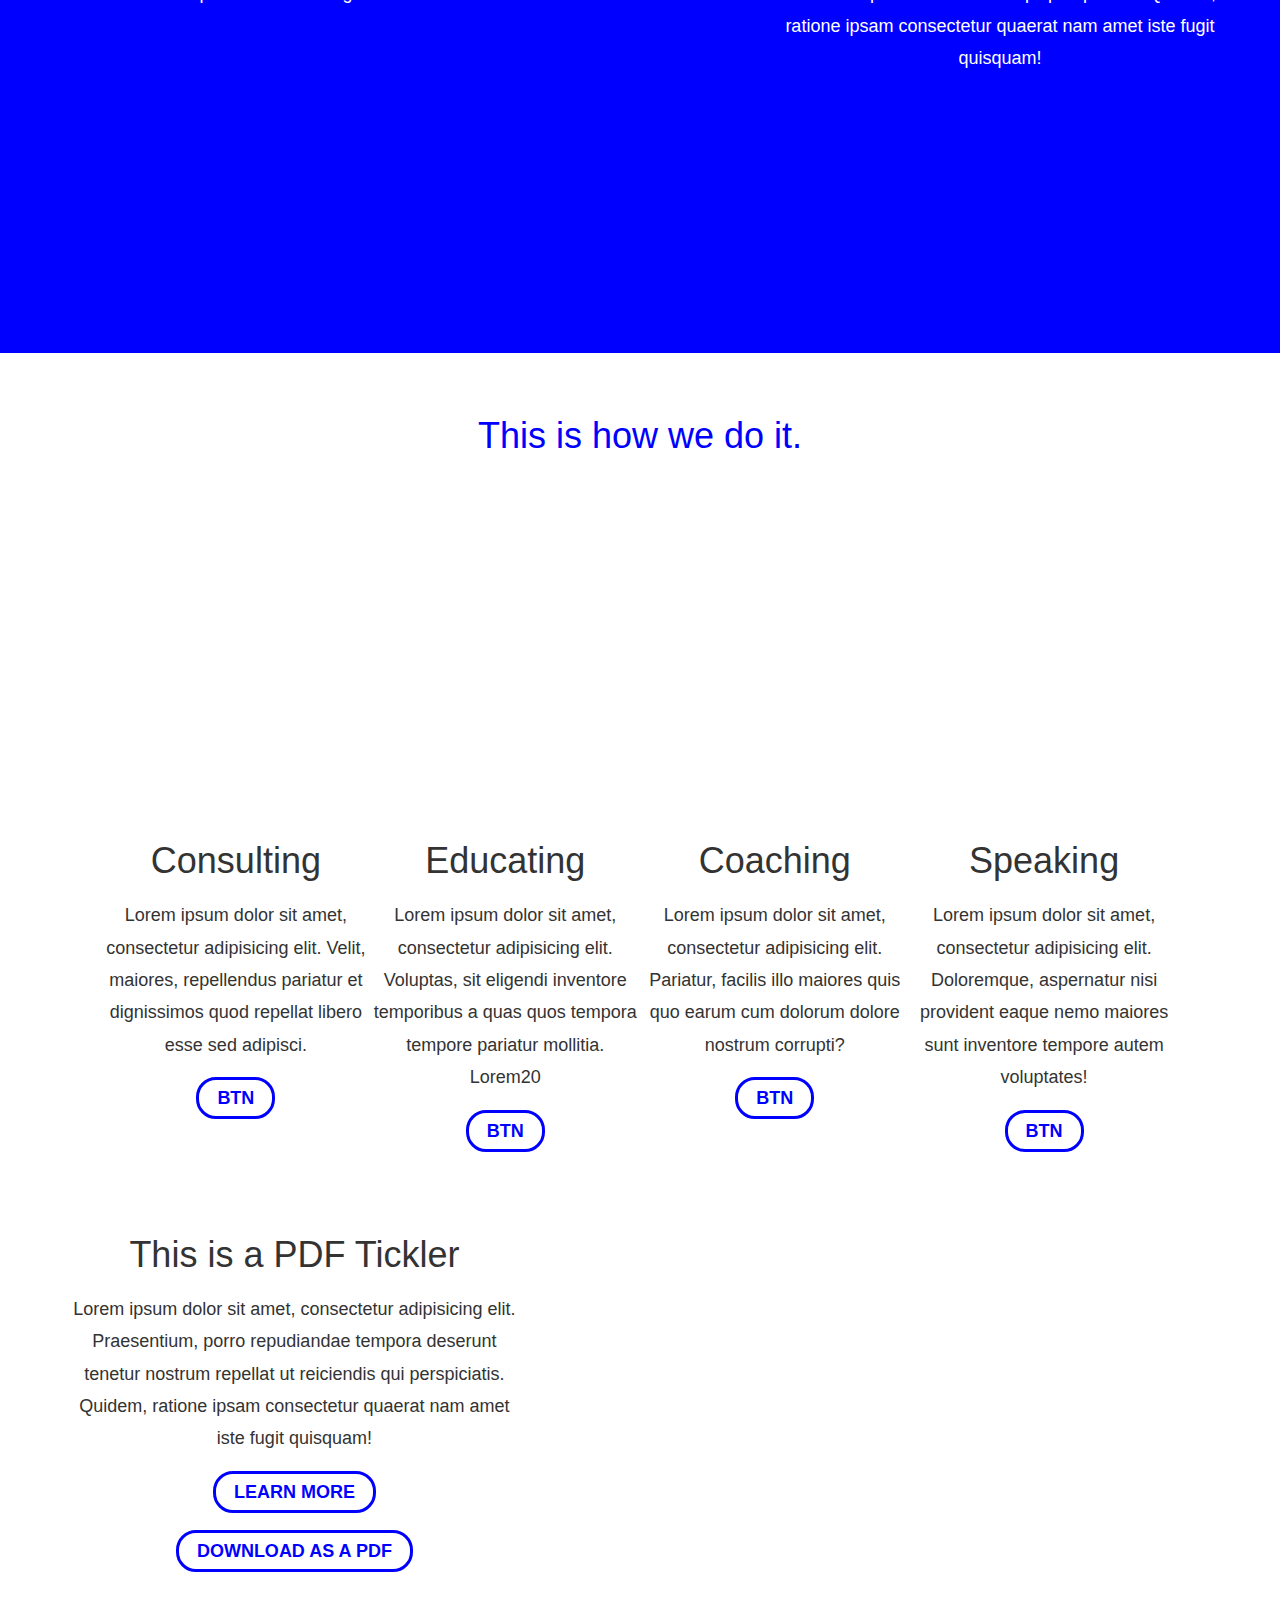
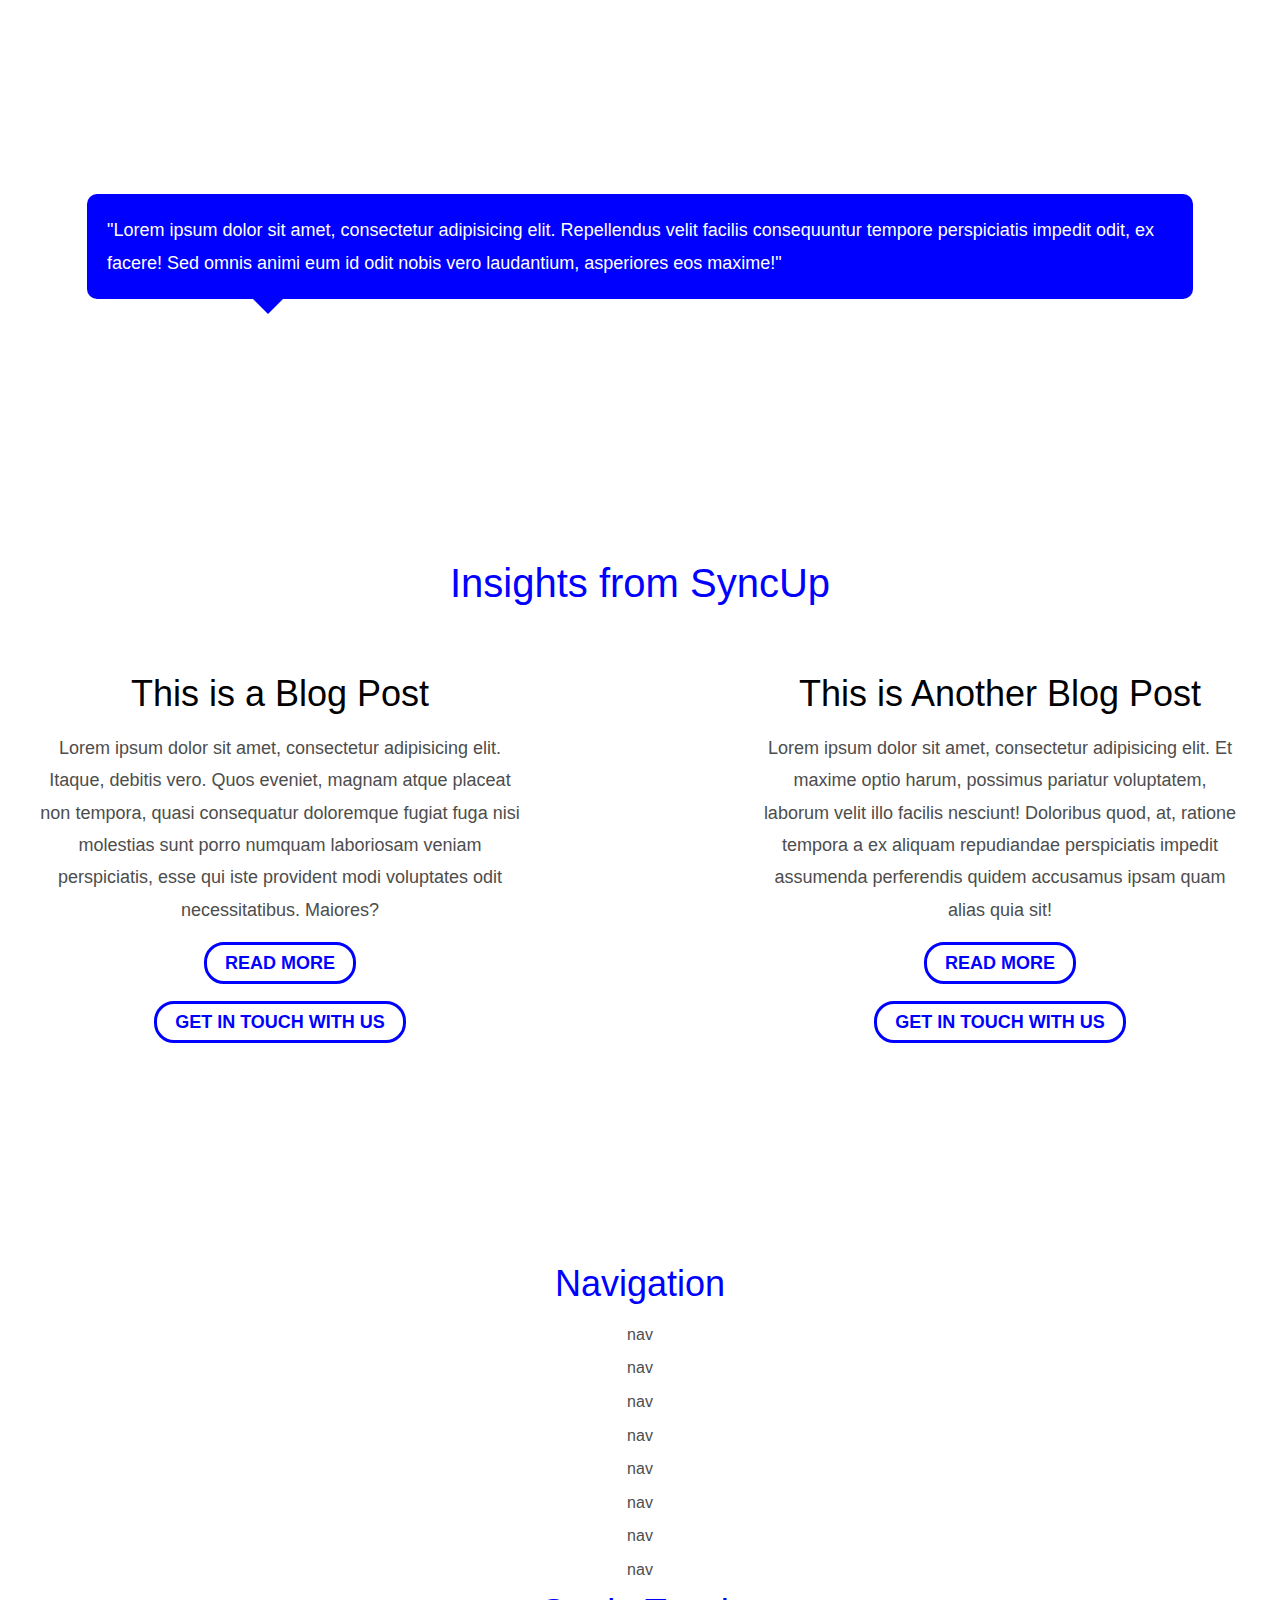
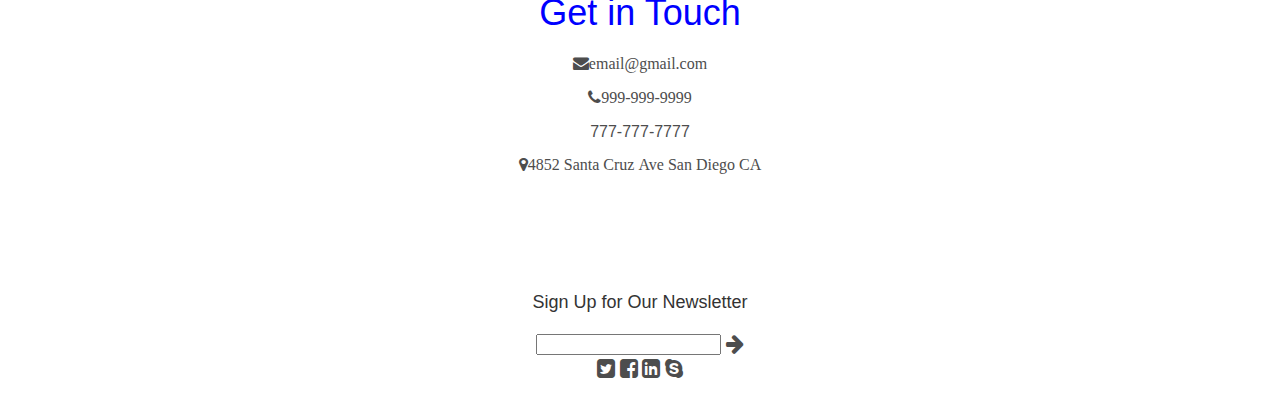
==== commit a50cf6fc: "All styles except header and footer are done, also small details like fonts, colors need to be firme" ====
--- a/index.html
+++ b/index.html
@@ -47,15 +47,15 @@
 <div class="single-blurb">
 	<h3>Grow your Mindset. Transform your organization.</h3>
 </div>
-<div class="two-column-layout-mixed">
+<div class="two-column-layout-mixed group">
 	<span class="left-col-img"></span>
 	<div class="right-col-text">
 		<h3>Mindset Matters</h3>
-		<p>Lorem ipsum dolor sit amet, consectetur adipisicing elit. Est, cupiditate, iure corporis itaque eum delectus quaerat inventore quod praesentium corrupti voluptatem odit quis adipisci nihil nobis! Repudiandae, iste quae fuga voluptates corporis optio dolore saepe provident velit sit autem quibusdam dignissimos ad excepturi reiciendis consequatur pariatur totam qui fugit maxime!</p>
+		<p>Lorem ipsum dolor sit amet, consectetur adipisicing elit. Est, cupiditate, iure corporis itaque eum delectus quaerat inventore quod praesentium corrupti voluptatem odit quis adipisci nihil nobis! Repudiandae, iste quae fuga voluptates corporis optio dolore saepe provident velit sit autem quibusdam dignissimos ad excepturi reiciendis consequatur pariatur totam qui fugit maxime! </p>
 	</div>
 </div>
 
-<div class="two-column-text-only">
+<div class="two-column-text-only group">
 	<div class="left-column-text">
 		<h2>The Challenge</h2>
 		<p>Lorem ipsum dolor sit amet, consectetur adipisicing elit. Laborum, veniam facere odio quod cupiditate aliquid distinctio quaerat maxime fugit blanditiis.</p>
@@ -79,7 +79,7 @@
 	<li class="col-4">	
 		<span class="educating-icon"></span>
 		<h3>Educating</h3>
-		<p>Lorem ipsum dolor sit amet, consectetur adipisicing elit. Voluptas, sit eligendi inventore temporibus a quas quos tempora tempore pariatur mollitia.</p>
+		<p>Lorem ipsum dolor sit amet, consectetur adipisicing elit. Voluptas, sit eligendi inventore temporibus a quas quos tempora tempore pariatur mollitia. Lorem20</p>
 		<a class="btn white-bg" href="javascript:;">btn</a>
 	</li>
 	<li class="col-4">	
@@ -96,16 +96,25 @@
 	</li>
 </ul>
 
-<div class="pdf-slider">
+<div class="group pdf-slider">
 	<div class="left-column-text">
 		<h3>This is a PDF Tickler</h3>
-		<p>Lorem ipsum dolor sit amet, consectetur adipisicing elit. Praesentium, porro repudiandae tempora deserunt tenetur nostrum repellat ut reiciendis qui perspiciatis. Quidem, ratione ipsam consectetur quaerat nam amet iste fugit quisquam!Lorem ipsum dolor sit amet, consectetur adipisicing elit. Praesentium, porro repudiandae tempora deserunt tenetur nostrum repellat ut reiciendis qui perspiciatis. Quidem, ratione ipsam consectetur quaerat nam amet iste fugit quisquam!</p>
+		<p>Lorem ipsum dolor sit amet, consectetur adipisicing elit. Praesentium, porro repudiandae tempora deserunt tenetur nostrum repellat ut reiciendis qui perspiciatis. Quidem, ratione ipsam consectetur quaerat nam amet iste fugit quisquam!</p>
 		<ul>
 			<li><a class="btn white-bg" href="javascript:;">Learn More</a></li>
 			<li><a class="btn white-bg" href="javascript:;">Download as a PDF</a></li>
 		</ul>
 	</div>
 	<span class="right-column-img"></span>
+	<!-- <ul class="slider-arrows">
+		<li class="left-arrow">
+			<i class="fa fa-2x fa-arrow-left"><a href="javascript:;"></a></i>
+		</li>
+		<li class="right-arrow">
+			<i class="fa fa-2x fa-arrow-right"><a href="javascript:;"></a></i>
+		</li>
+	</ul> -->
+	<!-- NOTICE: FOR SLIDER ARROWS IF NEEDED, NOT STYLED CURRENTLY -->
 </div>
 
 <div class="speech-bubble">
@@ -120,7 +129,7 @@
 <div class="single-blurb">
 	<h2>Insights from SyncUp</h2>
 </div>
-<div class="two-column-text-only">
+<div class="two-column-text-only blog-snippet group">
 	<div class="left-column-text">
 		<h3>This is a Blog Post</h3>
 		<p>Lorem ipsum dolor sit amet, consectetur adipisicing elit. Itaque, debitis vero. Quos eveniet, magnam atque placeat non tempora, quasi consequatur doloremque fugiat fuga nisi molestias sunt porro numquam laboriosam veniam perspiciatis, esse qui iste provident modi voluptates odit necessitatibus. Maiores?</p>
@@ -156,10 +165,10 @@
 		<div class="footer-contact-info">
 			<h3>Get in Touch</h3>
 			<ul>
-				<li><a href="javascript:;"><i>email@gmail.com</i></a></li>
-				<li><a href="javascript:;"><i>999-999-9999</i></a></li>
+				<li><a href="javascript:;"><i class="fa fa-envelope">email@gmail.com</i></a></li>
+				<li><a href="javascript:;"><i class="fa fa-phone">999-999-9999</i></a></li>
 				<li><a href="javascript:;"><i>777-777-7777</i></a></li>
-				<li><a href="javascript:;"><i>4852 Santa Cruz Ave San Diego CA</i></a></li>
+				<li><a href="javascript:;"><i class="fa fa-map-marker">4852 Santa Cruz Ave San Diego CA</i></a></li>
 			</ul>
 		</div>
 		<div class="footer-submit">
--- a/assets/css/main.css
+++ b/assets/css/main.css
@@ -25,13 +25,19 @@
 h3{font-size:34px;font-size:2.125em;font-size:2.125rem}@media (min-width: 60em){h3{font-size:36px;font-size:2.25em;font-size:2.25rem}}
 h4{font-size:28px;font-size:1.75em;font-size:1.75rem}@media (min-width: 60em){h4{font-size:30px;font-size:1.875em;font-size:1.875rem}}
 h5{font-size:22px;font-size:1.375em;font-size:1.375rem}h6{font-size:18px;font-size:1.125em;font-size:1.125rem}p{font-family:"Open Sans",helvetica,sans-serif;font-size:16px;font-size:1em;font-size:1rem;line-height:1.8;margin-bottom:1rem}@media (min-width: 60em){p{font-size:18px;font-size:1.125em;font-size:1.125rem}}p.lead{font-size:20px;font-size:1.25em;font-size:1.25rem;margin-bottom:1rem}@media (min-width: 60em){p.lead{font-size:22px;font-size:1.375em;font-size:1.375rem}}
-a{text-decoration:none;line-height:inherit;outline:0;color:blue;-webkit-transition:all 0.35s cubic-bezier(0.2, 0.4, 0.1, 1);transition:all 0.35s cubic-bezier(0.2, 0.4, 0.1, 1)}a:hover{color:#333}small,.small:not(a){font-size:10px;font-size:0.625em;font-size:0.625rem}strong{font-weight:bold}em{font-style:italic}.center-text{text-align:center !important}nav li{list-style-type:none;display:inline-block}ul,ol{font-size:initial}ul li,ol li{line-height:1.6;margin-bottom:0.5rem}ul{list-style:none outside}ul.square{list-style:square outside}ul.circle{list-style:circle outside}ul.disc{list-style:disc outside}ol{list-style:decimal}ol li{margin-left:0.5rem}dl dt{font-weight:bold}blockquote,q{font-family:"Open Sans",helvetica,sans-serif;letter-spacing:2px;font-weight:400;border-left:3px solid;padding:2%;margin:2%}blockquote p,q p{font-size:21px;font-size:1.3125em;font-size:1.3125rem}blockquote cite,q cite{font-size:initial;padding-top:2%;display:block}.mejs-overlay-button{border-radius:50%;border:5px solid #fff;background:none !important;margin:-40px 0 0 -40px;padding-left:5px;width:80px;height:80px;opacity:.3}.mejs-overlay:hover .mejs-overlay-button{opacity:1}.mejs-controls .mejs-playpause-button button,.mejs-controls .mejs-button button{margin:0;height:100%;vertical-align:middle;display:inline-block;position:relative}.mejs-controls .mejs-volume-button .mejs-volume-slider{left:-8px}.mejs-controls .mejs-time-rail .mejs-time-loaded,.mejs-controls .mejs-horizontal-volume-slider .mejs-horizontal-volume-current,.mejs-controls .mejs-volume-button .mejs-volume-slider .mejs-volume-current{background-color:blue}.btn{text-align:center;border-radius:20px;text-transform:uppercase;font-weight:800;font-size:18px;font-size:1.125em;font-size:1.125rem;padding:0em 1em;line-height:2em}.btn[data-scroll-to="top"]{-webkit-transition:all 0.35s cubic-bezier(0.2, 0.4, 0.1, 1);transition:all 0.35s cubic-bezier(0.2, 0.4, 0.1, 1);visibility:hidden;opacity:0;position:fixed;bottom:10px;right:10px;padding:0em 0.75em;margin:0;height:1.8em;line-height:1.75em;font-size:1.4em;border:none;background:blue;color:white;-webkit-box-sizing:border-box;-moz-box-sizing:border-box;box-sizing:border-box}.btn[data-scroll-to="top"].fadeIn{opacity:1;visibility:visible}.btn.white-bg{background:#fff;color:blue;border:3px solid blue}.btn.white-bg:hover{background:blue;color:#fff;border:3px solid blue}.btn.blue-bg{background:blue;color:#fff;border:3px solid #fff}.btn.blue-bg:hover{background:#fff;color:blue;border:3px solid #fff}.btn.invert,.dark .btn,[class*='colored-overlay-'] .btn{color:white;border-color:white}.btn.invert:hover,.dark .btn:hover,[class*='colored-overlay-'] .btn:hover{background:#fff;color:#333;border-color:white}.btn.no-content{padding:0;width:40px;height:40px;line-height:40px;text-align:center}.btn.flip{width:45px;height:40px;overflow:hidden;padding:0 !important;text-align:center}.btn.flip i{position:relative;top:0;display:block;height:100%;line-height:40px;-webkit-transition:all 0.35s cubic-bezier(0.2, 0.4, 0.1, 1);transition:all 0.35s cubic-bezier(0.2, 0.4, 0.1, 1)}.btn.flip:hover i{top:-40px}.header-logo{background:url("http://placehold.it/350x150");height:100px;width:350px;float:left;clear:both;margin-bottom:30px}.hero-banner{clear:both}#nav{text-align:center;text-transform:uppercase;letter-spacing:2px;font-weight:800;display:none}@media (min-width: 60em){#nav{display:block;text-align:right}#nav #trigger-overlay{display:none}}#nav ul.main-menu{text-align:right;line-height:100px;-webkit-transition:all 0.35s cubic-bezier(0.2, 0.4, 0.1, 1);transition:all 0.35s cubic-bezier(0.2, 0.4, 0.1, 1);display:none}.slideDown #nav ul.main-menu{line-height:80px;height:80px}@media (min-width: 60em){#nav ul.main-menu{display:inline-block}}#nav ul.main-menu li{font-size:14px;font-size:0.875em;font-size:0.875rem;margin:0;vertical-align:middle}#nav ul.main-menu li:last-child{margin:0}#nav ul.main-menu li a.active{color:blue}#nav ul.main-menu li a[data-nav-trigger="open"]{text-indent:2px;padding-top:4px;font-size:1rem;color:white}#nav ul.main-menu li a[data-nav-trigger="open"]>.icon:before{font-size:1rem;vertical-align:top;line-height:1.38rem}#nav ul.main-menu.main-menu{z-index:202;zoom:1;margin:0}#nav ul.main-menu.main-menu .sub-menu{text-align:center;border:1px solid #efefef;position:absolute;visibility:hidden;margin:0;padding:5px 0;background-color:#ffffff;opacity:0;top:0;-webkit-transition:opacity 0.35s cubic-bezier(0.2, 0.4, 0.1, 1),margin 0.35s cubic-bezier(0.2, 0.4, 0.1, 1);transition:opacity 0.35s cubic-bezier(0.2, 0.4, 0.1, 1),margin 0.35s cubic-bezier(0.2, 0.4, 0.1, 1)}#nav ul.main-menu.main-menu .sub-menu li{display:block;float:none;margin:0}#nav ul.main-menu.main-menu .sub-menu li a{display:block;padding:10px 20px;min-height:25px;float:none;color:#A4A4A4}#nav ul.main-menu.main-menu .sub-menu li.current-menu-item>a,#nav ul.main-menu.main-menu .sub-menu li.active>a,#nav ul.main-menu.main-menu .sub-menu li:hover>a{color:#444;background-color:#eee}#nav ul.main-menu.main-menu .sub-menu li:hover>a{background-color:#fafafa}#nav ul.main-menu.main-menu .sub-menu li>a{color:#6C6C6C}#nav ul.main-menu.main-menu .sub-menu li>a:hover{color:#444}#nav ul.main-menu.main-menu .sub-menu .sub-menu{left:100%;top:-1px;z-index:9999;margin:0;border-left:0}#nav ul.main-menu.main-menu li{position:relative;z-index:203;list-style:none}#nav ul.main-menu.main-menu li:hover>.sub-menu{visibility:visible;opacity:1;height:auto}#nav ul.main-menu.main-menu a{z-index:204}#nav ul.main-menu.main-menu>li>a{display:block;padding:0;text-align:center;font:bold 14px/20px "Helvetica","Open Sans",helvetica,sans-serif,Helvetica,sans-serif;font-weight:800;text-transform:uppercase;margin:0;display:block;padding:10px;text-align:center}#nav ul.main-menu.main-menu>li>a:not(.active){color:#ccc}#nav ul.main-menu.main-menu>li>a:hover{opacity:1}#nav ul.main-menu.main-menu>li>a:after,#nav ul.main-menu.main-menu>li>a:before{background-color:#d9d9d9;position:absolute;content:''}#nav ul.main-menu.main-menu>li>.sub-menu{margin-top:20px;top:40px;padding:.5em 0;left:50%;-webkit-transform:translateX(-50%);-ms-transform:translateX(-50%);transform:translateX(-50%);max-width:180px}#nav ul.main-menu.main-menu>li>.sub-menu:before,#nav ul.main-menu.main-menu>li>.sub-menu:after{border-style:solid;border-width:0 8px 8px 8px;content:"";left:50%;margin-left:-8px;position:absolute}#nav ul.main-menu.main-menu>li>.sub-menu:before{border-color:transparent transparent #efefef transparent;top:-9px}#nav ul.main-menu.main-menu>li>.sub-menu:after{border-color:transparent transparent #ffffff transparent;top:-8px}#nav ul.main-menu.main-menu>li.dropdown>a:before{width:5px;height:1px;right:3px;top:30px}#nav ul.main-menu.main-menu>li.dropdown>a:after{width:1px;height:5px;right:5px;top:28px}#nav ul.main-menu.main-menu>li.current-menu-item>a,#nav ul.main-menu.main-menu>li.active>a,#nav ul.main-menu.main-menu>li:hover>a,#nav ul.main-menu.main-menu>li>a:hover{color:blue}#nav ul.main-menu.main-menu>li:hover>.sub-menu{margin-top:0}#nav ul.main-menu.main-menu:after{clear:both}.container,#header,#footer{max-width:100%;margin:0 auto;padding:20px}#main{background:white}[class*='text-align-']{text-align:center}@media (min-width: 60em){.text-align-left{text-align:left}.text-align-right{text-align:right}.text-align-center{text-align:center}}.island{padding:1rem}@media (min-width: 45em){.island{padding:3rem}}
+a{text-decoration:none;line-height:inherit;outline:0;color:blue;-webkit-transition:all 0.35s cubic-bezier(0.2, 0.4, 0.1, 1);transition:all 0.35s cubic-bezier(0.2, 0.4, 0.1, 1)}a:hover{color:#333}small,.small:not(a){font-size:10px;font-size:0.625em;font-size:0.625rem}strong{font-weight:bold}em{font-style:italic}.center-text{text-align:center !important}nav li{list-style-type:none;display:inline-block}ul,ol{font-size:initial}ul li,ol li{line-height:1.6;margin-bottom:0.5rem}ul{list-style:none outside}ul.square{list-style:square outside}ul.circle{list-style:circle outside}ul.disc{list-style:disc outside}ol{list-style:decimal}ol li{margin-left:0.5rem}dl dt{font-weight:bold}blockquote,q{font-family:"Open Sans",helvetica,sans-serif;letter-spacing:2px;font-weight:400;border-left:3px solid;padding:2%;margin:2%}blockquote p,q p{font-size:21px;font-size:1.3125em;font-size:1.3125rem}blockquote cite,q cite{font-size:initial;padding-top:2%;display:block}.mejs-overlay-button{border-radius:50%;border:5px solid #fff;background:none !important;margin:-40px 0 0 -40px;padding-left:5px;width:80px;height:80px;opacity:.3}.mejs-overlay:hover .mejs-overlay-button{opacity:1}.mejs-controls .mejs-playpause-button button,.mejs-controls .mejs-button button{margin:0;height:100%;vertical-align:middle;display:inline-block;position:relative}.mejs-controls .mejs-volume-button .mejs-volume-slider{left:-8px}.mejs-controls .mejs-time-rail .mejs-time-loaded,.mejs-controls .mejs-horizontal-volume-slider .mejs-horizontal-volume-current,.mejs-controls .mejs-volume-button .mejs-volume-slider .mejs-volume-current{background-color:blue}.btn{text-align:center;border-radius:20px;text-transform:uppercase;font-weight:800;font-size:18px;font-size:1.125em;font-size:1.125rem;padding:0em 1em;line-height:2em}.btn[data-scroll-to="top"]{-webkit-transition:all 0.35s cubic-bezier(0.2, 0.4, 0.1, 1);transition:all 0.35s cubic-bezier(0.2, 0.4, 0.1, 1);visibility:hidden;opacity:0;position:fixed;bottom:10px;right:10px;padding:0em 0.75em;margin:0;height:1.8em;line-height:1.75em;font-size:1.4em;border:none;background:blue;color:white;-webkit-box-sizing:border-box;-moz-box-sizing:border-box;box-sizing:border-box}.btn[data-scroll-to="top"].fadeIn{opacity:1;visibility:visible}.btn.white-bg{background:#fff;color:blue;border:3px solid blue}.btn.white-bg:hover{background:blue;color:#fff;border:3px solid blue}.btn.blue-bg{background:blue;color:#fff;border:3px solid #fff}.btn.blue-bg:hover{background:#fff;color:blue;border:3px solid #fff}.btn.invert,.dark .btn,[class*='colored-overlay-'] .btn{color:white;border-color:white}.btn.invert:hover,.dark .btn:hover,[class*='colored-overlay-'] .btn:hover{background:#fff;color:#333;border-color:white}.btn.no-content{padding:0;width:40px;height:40px;line-height:40px;text-align:center}.btn.flip{width:45px;height:40px;overflow:hidden;padding:0 !important;text-align:center}.btn.flip i{position:relative;top:0;display:block;height:100%;line-height:40px;-webkit-transition:all 0.35s cubic-bezier(0.2, 0.4, 0.1, 1);transition:all 0.35s cubic-bezier(0.2, 0.4, 0.1, 1)}.btn.flip:hover i{top:-40px}.header-logo{background:url("http://placehold.it/300x150");height:100px;width:350px;float:left;clear:both;margin-bottom:60px}.hero-banner{clear:both}#nav{text-align:center;text-transform:uppercase;letter-spacing:2px;font-weight:800;display:none}@media (min-width: 60em){#nav{display:block;text-align:right}#nav #trigger-overlay{display:none}}#nav ul.main-menu{text-align:right;line-height:100px;-webkit-transition:all 0.35s cubic-bezier(0.2, 0.4, 0.1, 1);transition:all 0.35s cubic-bezier(0.2, 0.4, 0.1, 1);display:none}.slideDown #nav ul.main-menu{line-height:80px;height:80px}@media (min-width: 60em){#nav ul.main-menu{display:inline-block}}#nav ul.main-menu li{font-size:14px;font-size:0.875em;font-size:0.875rem;margin:0;vertical-align:middle}#nav ul.main-menu li:last-child{margin:0}#nav ul.main-menu li a.active{color:blue}#nav ul.main-menu li a[data-nav-trigger="open"]{text-indent:2px;padding-top:4px;font-size:1rem;color:white}#nav ul.main-menu li a[data-nav-trigger="open"]>.icon:before{font-size:1rem;vertical-align:top;line-height:1.38rem}#nav ul.main-menu.main-menu{z-index:202;zoom:1;margin:0}#nav ul.main-menu.main-menu .sub-menu{text-align:center;border:1px solid #efefef;position:absolute;visibility:hidden;margin:0;padding:5px 0;background-color:#ffffff;opacity:0;top:0;-webkit-transition:opacity 0.35s cubic-bezier(0.2, 0.4, 0.1, 1),margin 0.35s cubic-bezier(0.2, 0.4, 0.1, 1);transition:opacity 0.35s cubic-bezier(0.2, 0.4, 0.1, 1),margin 0.35s cubic-bezier(0.2, 0.4, 0.1, 1)}#nav ul.main-menu.main-menu .sub-menu li{display:block;float:none;margin:0}#nav ul.main-menu.main-menu .sub-menu li a{display:block;padding:10px 20px;min-height:25px;float:none;color:#A4A4A4}#nav ul.main-menu.main-menu .sub-menu li.current-menu-item>a,#nav ul.main-menu.main-menu .sub-menu li.active>a,#nav ul.main-menu.main-menu .sub-menu li:hover>a{color:#444;background-color:#eee}#nav ul.main-menu.main-menu .sub-menu li:hover>a{background-color:#fafafa}#nav ul.main-menu.main-menu .sub-menu li>a{color:#6C6C6C}#nav ul.main-menu.main-menu .sub-menu li>a:hover{color:#444}#nav ul.main-menu.main-menu .sub-menu .sub-menu{left:100%;top:-1px;z-index:9999;margin:0;border-left:0}#nav ul.main-menu.main-menu li{position:relative;z-index:203;list-style:none}#nav ul.main-menu.main-menu li:hover>.sub-menu{visibility:visible;opacity:1;height:auto}#nav ul.main-menu.main-menu a{z-index:204}#nav ul.main-menu.main-menu>li>a{display:block;padding:0;text-align:center;font:bold 14px/20px "Helvetica","Open Sans",helvetica,sans-serif,Helvetica,sans-serif;font-weight:800;text-transform:uppercase;margin:0;display:block;padding:10px;text-align:center}#nav ul.main-menu.main-menu>li>a:not(.active){color:#ccc}#nav ul.main-menu.main-menu>li>a:hover{opacity:1}#nav ul.main-menu.main-menu>li>a:after,#nav ul.main-menu.main-menu>li>a:before{background-color:#d9d9d9;position:absolute;content:''}#nav ul.main-menu.main-menu>li>.sub-menu{margin-top:20px;top:40px;padding:.5em 0;left:50%;-webkit-transform:translateX(-50%);-ms-transform:translateX(-50%);transform:translateX(-50%);max-width:180px}#nav ul.main-menu.main-menu>li>.sub-menu:before,#nav ul.main-menu.main-menu>li>.sub-menu:after{border-style:solid;border-width:0 8px 8px 8px;content:"";left:50%;margin-left:-8px;position:absolute}#nav ul.main-menu.main-menu>li>.sub-menu:before{border-color:transparent transparent #efefef transparent;top:-9px}#nav ul.main-menu.main-menu>li>.sub-menu:after{border-color:transparent transparent #ffffff transparent;top:-8px}#nav ul.main-menu.main-menu>li.dropdown>a:before{width:5px;height:1px;right:3px;top:30px}#nav ul.main-menu.main-menu>li.dropdown>a:after{width:1px;height:5px;right:5px;top:28px}#nav ul.main-menu.main-menu>li.current-menu-item>a,#nav ul.main-menu.main-menu>li.active>a,#nav ul.main-menu.main-menu>li:hover>a,#nav ul.main-menu.main-menu>li>a:hover{color:blue}#nav ul.main-menu.main-menu>li:hover>.sub-menu{margin-top:0}#nav ul.main-menu.main-menu:after{clear:both}.container,#header,#footer{max-width:100%;margin:0 auto;padding:20px}#main{background:white}[class*='text-align-']{text-align:center}@media (min-width: 60em){.text-align-left{text-align:left}.text-align-right{text-align:right}.text-align-center{text-align:center}}.island{padding:1rem}@media (min-width: 45em){.island{padding:3rem}}
 .full-width-section{padding-top:2rem;padding-bottom:2rem;-webkit-box-sizing:content-box !important;-moz-box-sizing:content-box !important;box-sizing:content-box !important;-webkit-background-size:cover;background-size:cover;background-position:center;margin-left:-50%;padding-left:50%;padding-right:50%;position:relative;z-index:0;width:100%;max-width:100%;margin:0 0 0 -50%;padding-left:50%;padding-right:50%;margin-left:-150px;padding-left:150px;padding-right:150px}.post-content .full-width-section{margin-top:2rem;margin-bottom:2rem}@media (min-width: 45em){.full-width-section{padding-top:5rem;padding-bottom:5rem}.post-content .full-width-section{margin-top:5rem;margin-bottom:5rem}}.full-width-section.dark{background-color:#222;color:white}.full-width-section.dark a{color:white}.full-width-section.no-padding-top{padding-top:0%}.full-width-section.no-padding-bottom{padding-bottom:0%}.full-width-section.no-padding{padding-top:0;padding-bottom:0}.full-width-section[class*='colored-overlay-']{color:white}[data-layout="grid"].wide,[class=row].wide{max-width:80em}[data-layout="grid"] .primary,[class=row] .primary{float:left;padding-left:3rem;width:100%;-webkit-box-sizing:border-box;-moz-box-sizing:border-box;box-sizing:border-box;width:100%}[data-layout="grid"] .sidebar,[data-layout="grid"] aside[role="complementary"],[class=row] .sidebar,[class=row] aside[role="complementary"]{width:100%}@media (min-width: 60em){[data-layout="grid"] .sidebar,[data-layout="grid"] aside[role="complementary"],[class=row] .sidebar,[class=row] aside[role="complementary"]{float:left;padding-left:3rem;width:100%;-webkit-box-sizing:border-box;-moz-box-sizing:border-box;box-sizing:border-box;width:33.33333%}}
 .has-sidebar .primary{width:100%}@media (min-width: 60em){.has-sidebar .primary{float:left;padding-left:3rem;width:100%;-webkit-box-sizing:border-box;-moz-box-sizing:border-box;box-sizing:border-box;width:66.66667%}}
-aside[role="complementary"] .search-form input{padding:10px}aside[role="complementary"] .search-form input[type="search"]{border-radius:0;-webkit-appearance:none;border:1px solid #ddd;width:70%;margin-right:0%;border-right:0}aside[role="complementary"] .search-form input[type="submit"]{border:1px solid #aaa;color:white;font-weight:100;text-transform:uppercase;width:25%;margin:0}aside[role="complementary"] .widget{padding:0 0 2em}aside[role="complementary"] .widget:first-of-type .widgettitle{padding-top:0}aside[role="complementary"] .widget .widgettitle{font-size:1.3em;font-weight:600}aside[role="complementary"] .widget ul li a{color:#666}aside[role="complementary"] .widget ul li a:hover{color:#444}aside[role="complementary"] .widget p{font-size:.9em}.banner-logo{background:url(" http://placehold.it/50x50");width:50px;height:50px;display:block;margin:0 auto}.hero-banner{text-align:center;margin:30px auto;background:blue;color:#fff;padding:20px}@media (min-width: 45em){.hero-banner{padding:30px}}@media (min-width: 60em){.hero-banner{padding:50px}}.hero-banner ul li{display:inline-block}.nav-collapse ul{margin:0;padding:0;width:100%;display:block;list-style:none}.js .nav-collapse{clip:rect(0 0 0 0);max-height:0;position:absolute;display:block;overflow:hidden;zoom:1}.nav-collapse.opened{max-height:9999px}.disable-pointer-events{pointer-events:none !important}.nav-toggle{-webkit-tap-highlight-color:transparent;-webkit-touch-callout:none;-webkit-user-select:none;-moz-user-select:none;-ms-user-select:none;-o-user-select:none;user-select:none}@media (min-width: 60em){.js .nav-collapse{position:relative}.js .nav-collapse.closed{max-height:none}.nav-toggle{display:none}}.single-blurb{margin:30px auto;width:90%;color:blue}.single-blurb>*{text-align:center}@media (min-width: 45em){.two-column-layout-mixed{padding-left:40px}}
-.left-col-img{background:url("http://placehold.it/300x300");width:300px;height:300px;display:block;margin:30px auto}@media (min-width: 45em){.left-col-img{float:left;margin:0 10px}}@media (min-width: 45em) and (min-width: 60em){.left-col-img{background:url("http://placehold.it/400x400");width:400px;height:400px;margin:0 10%}}
-.right-col-text{margin:30px auto;width:90%}.right-col-text>*{text-align:center}@media (min-width: 45em){.right-col-text>*{text-align:left}}
-.two-column-text-only{margin:30px auto;width:90%;clear:both}.two-column-text-only>*{text-align:center}@media (min-width: 45em){.two-column-text-only .left-column-text{float:left;width:40%}}
-.consulting-icon,.educating-icon,.coaching-icon,.speaking-icon{background:url("http://placehold.it/200x200");width:200px;height:200px;display:block;margin:30px auto}.four-column-mixed{margin:30px auto;width:90%}.four-column-mixed>*{text-align:center}.left-column-text{margin:30px auto;width:90%}.left-column-text>*{text-align:center}.right-column-img{background:url("http://placehold.it/300x300");width:300px;height:300px;display:block;margin:30px auto}.speech-bubble{background:url("http://lorempixel.com/400/400/");color:white;padding:2%}.triangle-isosceles{position:relative;padding:20px;margin:1em 0 3em;color:#fff;background:blue;border-radius:10px;margin:30px auto;width:90%}.triangle-isosceles>*{text-align:center}.triangle-isosceles:after{content:"";position:absolute;bottom:-15px;left:15%;border-width:15px 15px 0;border-style:solid;border-color:blue transparent;display:block;width:0}.ceo-img{background:url("http://placehold.it/20x20");width:50px;height:50px;display:block;border-radius:100%;border:3px #fff solid}.ceo-identity{display:block;margin-left:15%}.footer-logo{background:url("http://placehold.it/350x150");height:100px;width:350px;display:block}.footer-social-icons li{display:inline-block}
+aside[role="complementary"] .search-form input{padding:10px}aside[role="complementary"] .search-form input[type="search"]{border-radius:0;-webkit-appearance:none;border:1px solid #ddd;width:70%;margin-right:0%;border-right:0}aside[role="complementary"] .search-form input[type="submit"]{border:1px solid #aaa;color:white;font-weight:100;text-transform:uppercase;width:25%;margin:0}aside[role="complementary"] .widget{padding:0 0 2em}aside[role="complementary"] .widget:first-of-type .widgettitle{padding-top:0}aside[role="complementary"] .widget .widgettitle{font-size:1.3em;font-weight:600}aside[role="complementary"] .widget ul li a{color:#666}aside[role="complementary"] .widget ul li a:hover{color:#444}aside[role="complementary"] .widget p{font-size:.9em}.banner-logo{background:url(" http://placehold.it/50x50");width:50px;height:50px;display:block;margin:0 auto}.hero-banner{text-align:center;margin:60px auto;background:blue;color:#fff;padding:20px}@media (min-width: 45em){.hero-banner{padding:30px}}@media (min-width: 60em){.hero-banner{padding:50px}}.hero-banner ul li{display:inline-block}.nav-collapse ul{margin:0;padding:0;width:100%;display:block;list-style:none}.js .nav-collapse{clip:rect(0 0 0 0);max-height:0;position:absolute;display:block;overflow:hidden;zoom:1}.nav-collapse.opened{max-height:9999px}.disable-pointer-events{pointer-events:none !important}.nav-toggle{-webkit-tap-highlight-color:transparent;-webkit-touch-callout:none;-webkit-user-select:none;-moz-user-select:none;-ms-user-select:none;-o-user-select:none;user-select:none}@media (min-width: 60em){.js .nav-collapse{position:relative}.js .nav-collapse.closed{max-height:none}.nav-toggle{display:none}}.single-blurb{margin:60px auto;width:90%;color:blue;clear:both}.single-blurb>*{text-align:center}@media (min-width: 45em){.two-column-layout-mixed{padding-left:40px}}
+.left-col-img{background:url("http://placehold.it/300x300");width:40%;height:300px;display:block;margin:60px auto}@media (min-width: 45em){.left-col-img{float:left;margin:0 60px 70px 60px}}@media (min-width: 45em) and (min-width: 60em){.left-col-img{background:url("http://placehold.it/400x400") no-repeat;height:400px}}
+.right-col-text{margin:60px auto;width:90%}.right-col-text>*{text-align:center}@media (min-width: 45em){.right-col-text{width:40%;float:right;margin:0}}@media (min-width: 45em){.right-col-text>*{text-align:left}}
+.two-column-text-only{margin:60px auto;width:90%;clear:both;background:blue;color:#fff;width:100%;padding:40px}.two-column-text-only>*{text-align:center}@media (min-width: 45em){.two-column-text-only{padding:100px 40px}}@media (min-width: 45em){.two-column-text-only .left-column-text{float:left;width:40%;margin-top:0;margin-right:60px;height:350px}}@media (min-width: 45em){.two-column-text-only .right-column-text{float:right;width:40%}}
+.consulting-icon,.educating-icon,.coaching-icon,.speaking-icon{background:url("http://placehold.it/200x200");width:200px;height:200px;display:block;margin:60px auto}.four-column-mixed{margin:60px auto;width:90%}.four-column-mixed>*{text-align:center}@media (min-width: 45em){.four-column-mixed{text-align:center}}@media (min-width: 60em){.four-column-mixed{width:90%}}@media (min-width: 45em){.four-column-mixed li{display:inline-block;width:40%;vertical-align:top}}@media (min-width: 60em){.four-column-mixed li{width:23%}}
+.pdf-slider{margin:60px auto}@media (min-width: 45em){.pdf-slider{width:90%}}
+.left-column-text{margin:60px auto;width:90%}.left-column-text>*{text-align:center}@media (min-width: 45em){.left-column-text{float:left;width:40%;margin-top:0px}}
+.right-column-img{background:url("http://placehold.it/300x300") no-repeat;width:300px;height:300px;display:block;margin:0 auto}@media (min-width: 45em){.right-column-img{float:right;width:40%}}
+.slider-arrows{text-align:center;margin-top:15px;clear:both}.slider-arrows li{display:inline-block}.slider-arrows i{color:blue}.group:after{content:"";display:table;clear:both}.speech-bubble{background:url("http://lorempixel.com/400/400/");color:white;padding:2%}.triangle-isosceles{position:relative;padding:20px;margin:1em 0 3em;color:#fff;background:blue;border-radius:10px;margin:60px auto;width:90%}.triangle-isosceles>*{text-align:center}.triangle-isosceles:after{content:"";position:absolute;bottom:-15px;left:15%;border-width:15px 15px 0;border-style:solid;border-color:blue transparent;display:block;width:0}.ceo-img{background:url("http://placehold.it/20x20");width:50px;height:50px;display:inline-block;border-radius:100%;border:3px #fff solid}@media (min-width: 45em){.ceo-img{margin-right:10px;margin-bottom:-10px}}
+.ceo-identity{display:block;margin-left:15%}@media (min-width: 45em){.ceo-identity h4{display:inline-block}}
+.blog-snippet{background:white;margin-top:0px;padding-top:0px}.blog-snippet h3{color:#000}.blog-snippet p{color:#4d4d4d}footer{clear:both;text-align:center}footer h3{color:blue}footer a{color:#4d4d4d}.footer-logo{background:url("http://placehold.it/300x150");height:100px;width:350px;display:block}.footer-social-icons li{display:inline-block}
 
 /*# sourceMappingURL=main.css.map */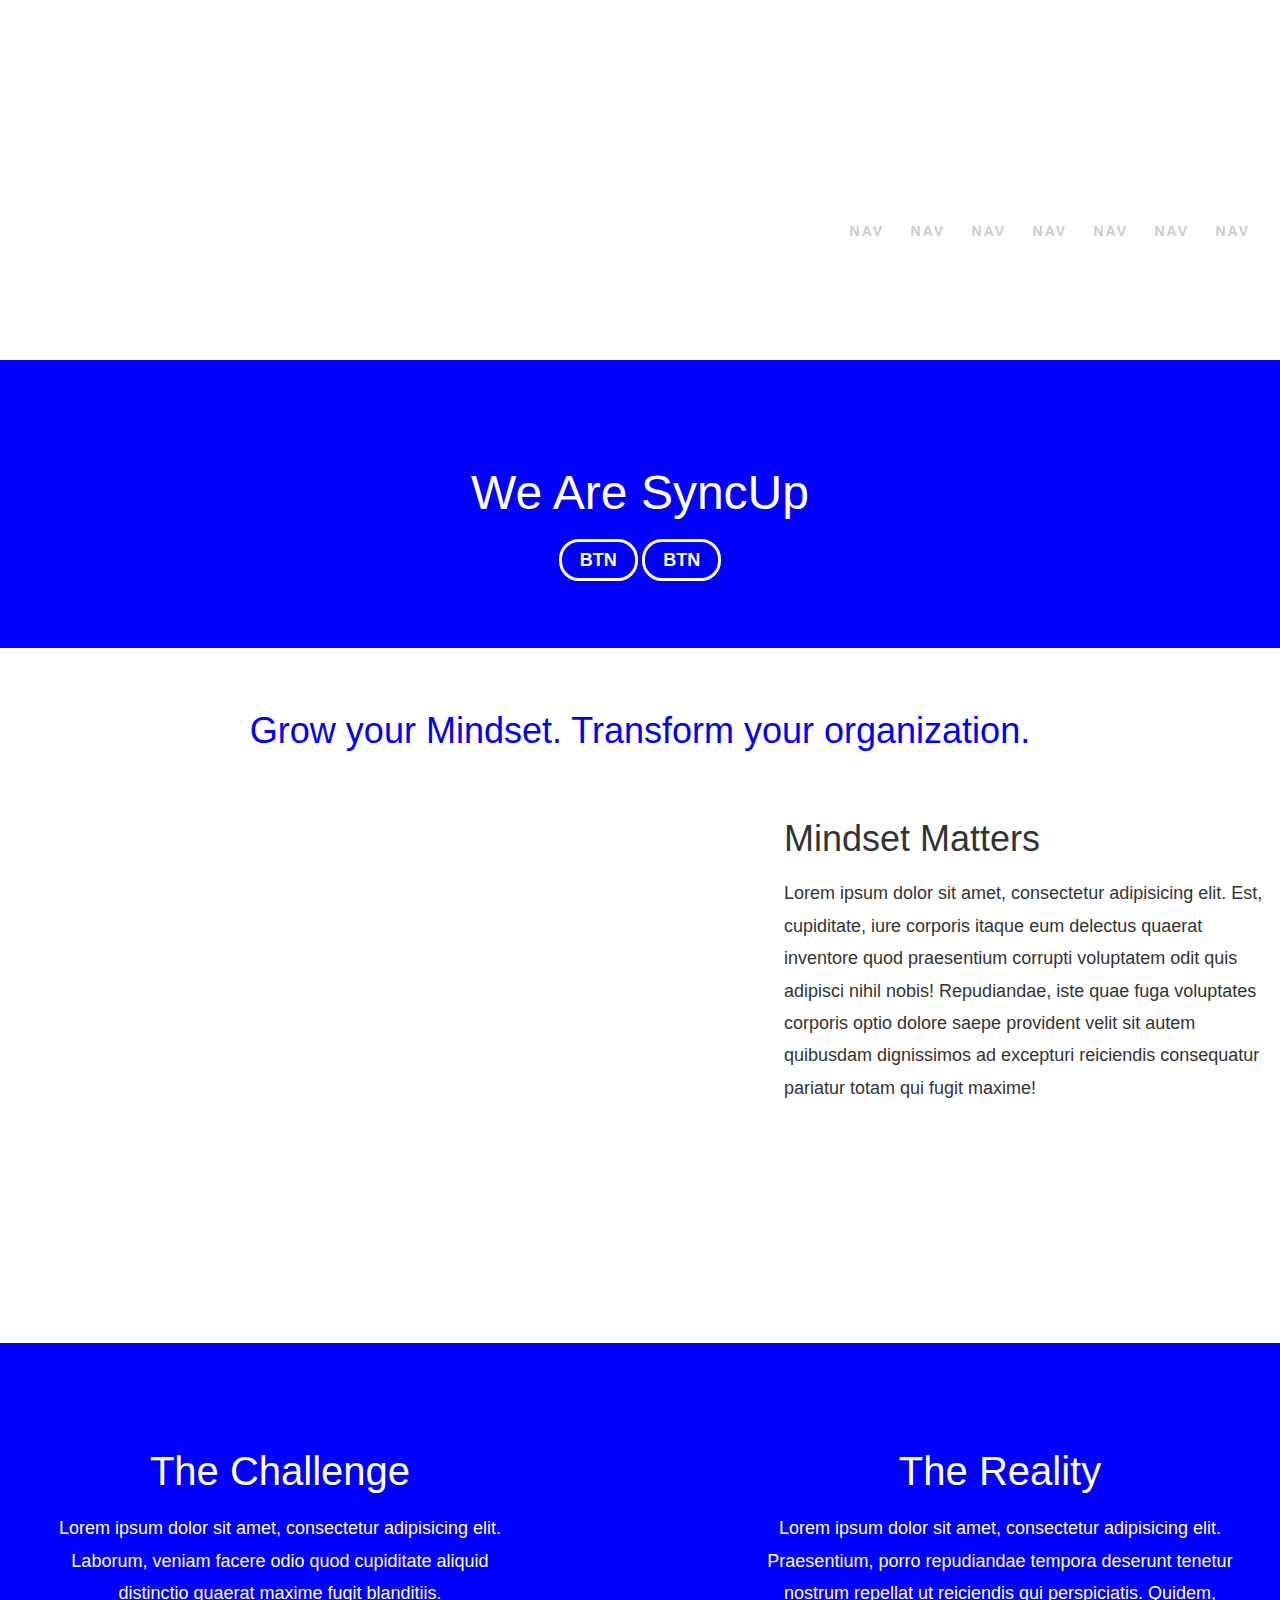
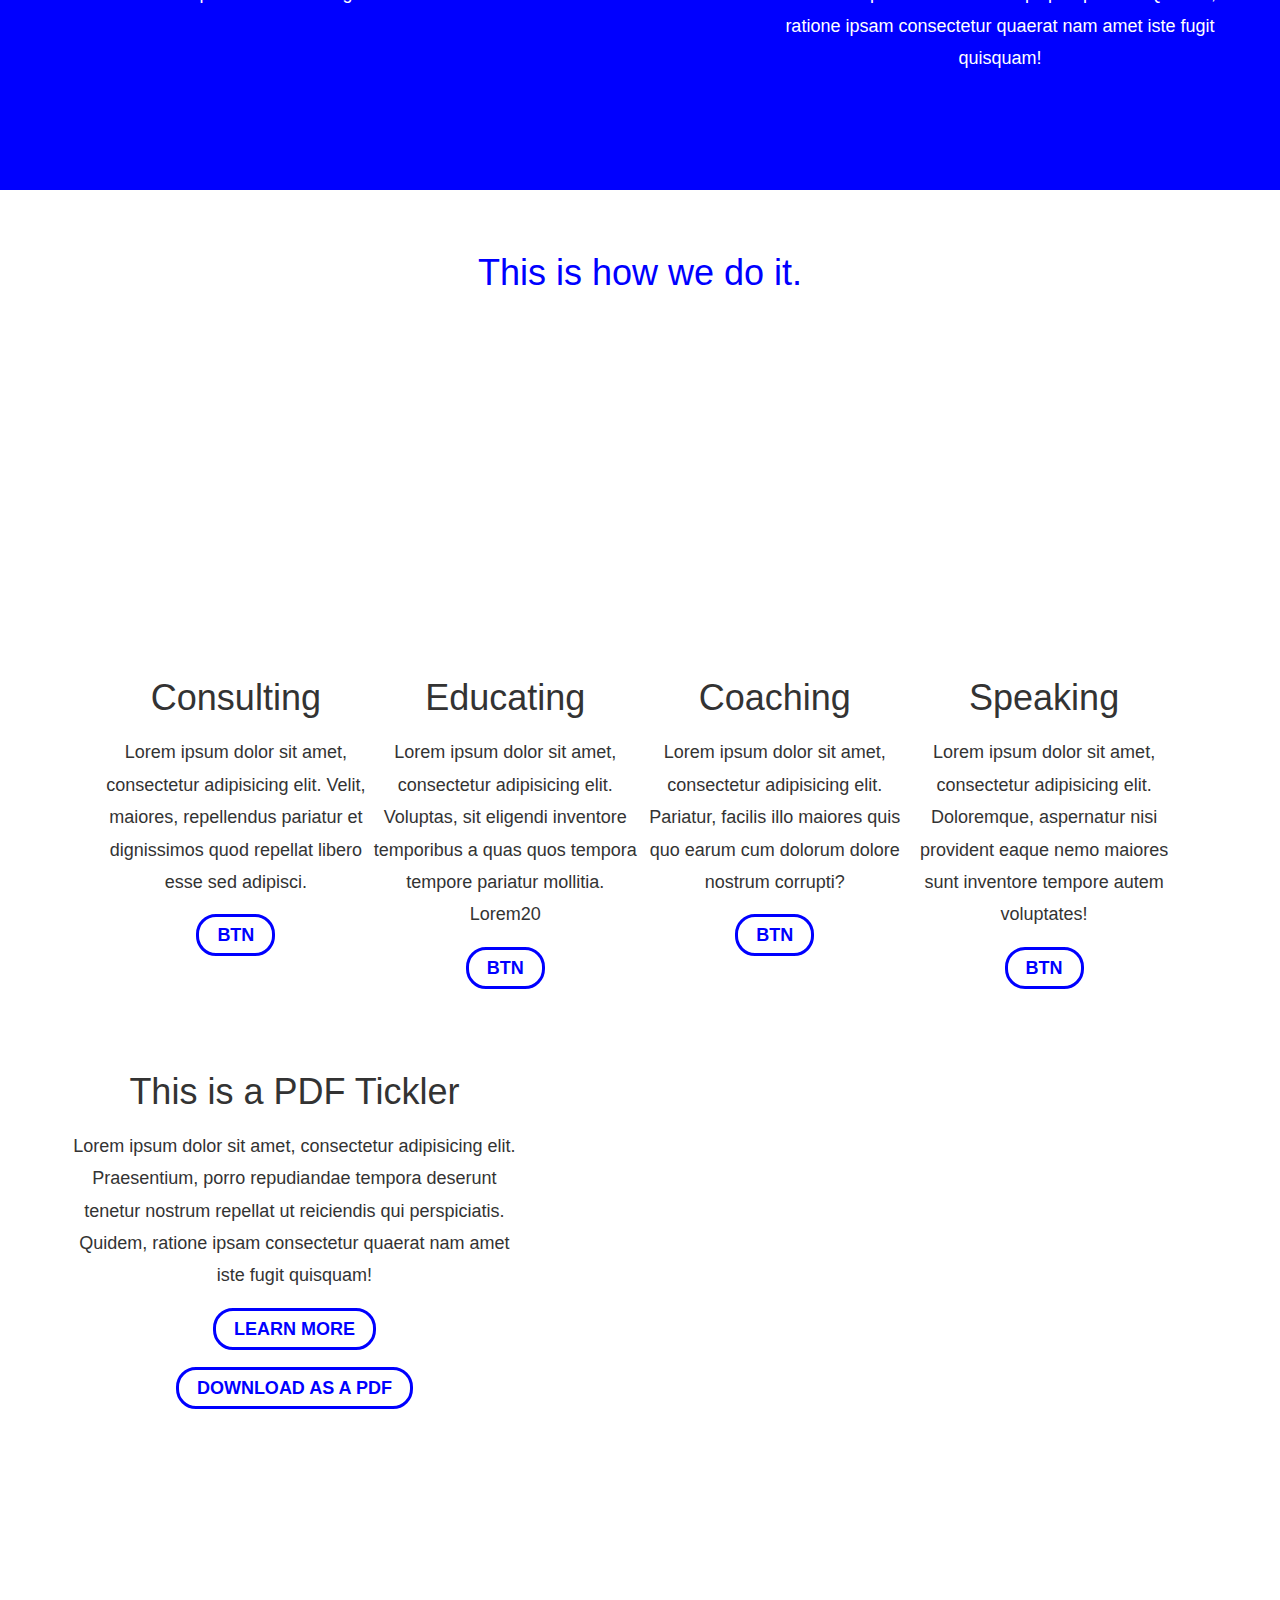
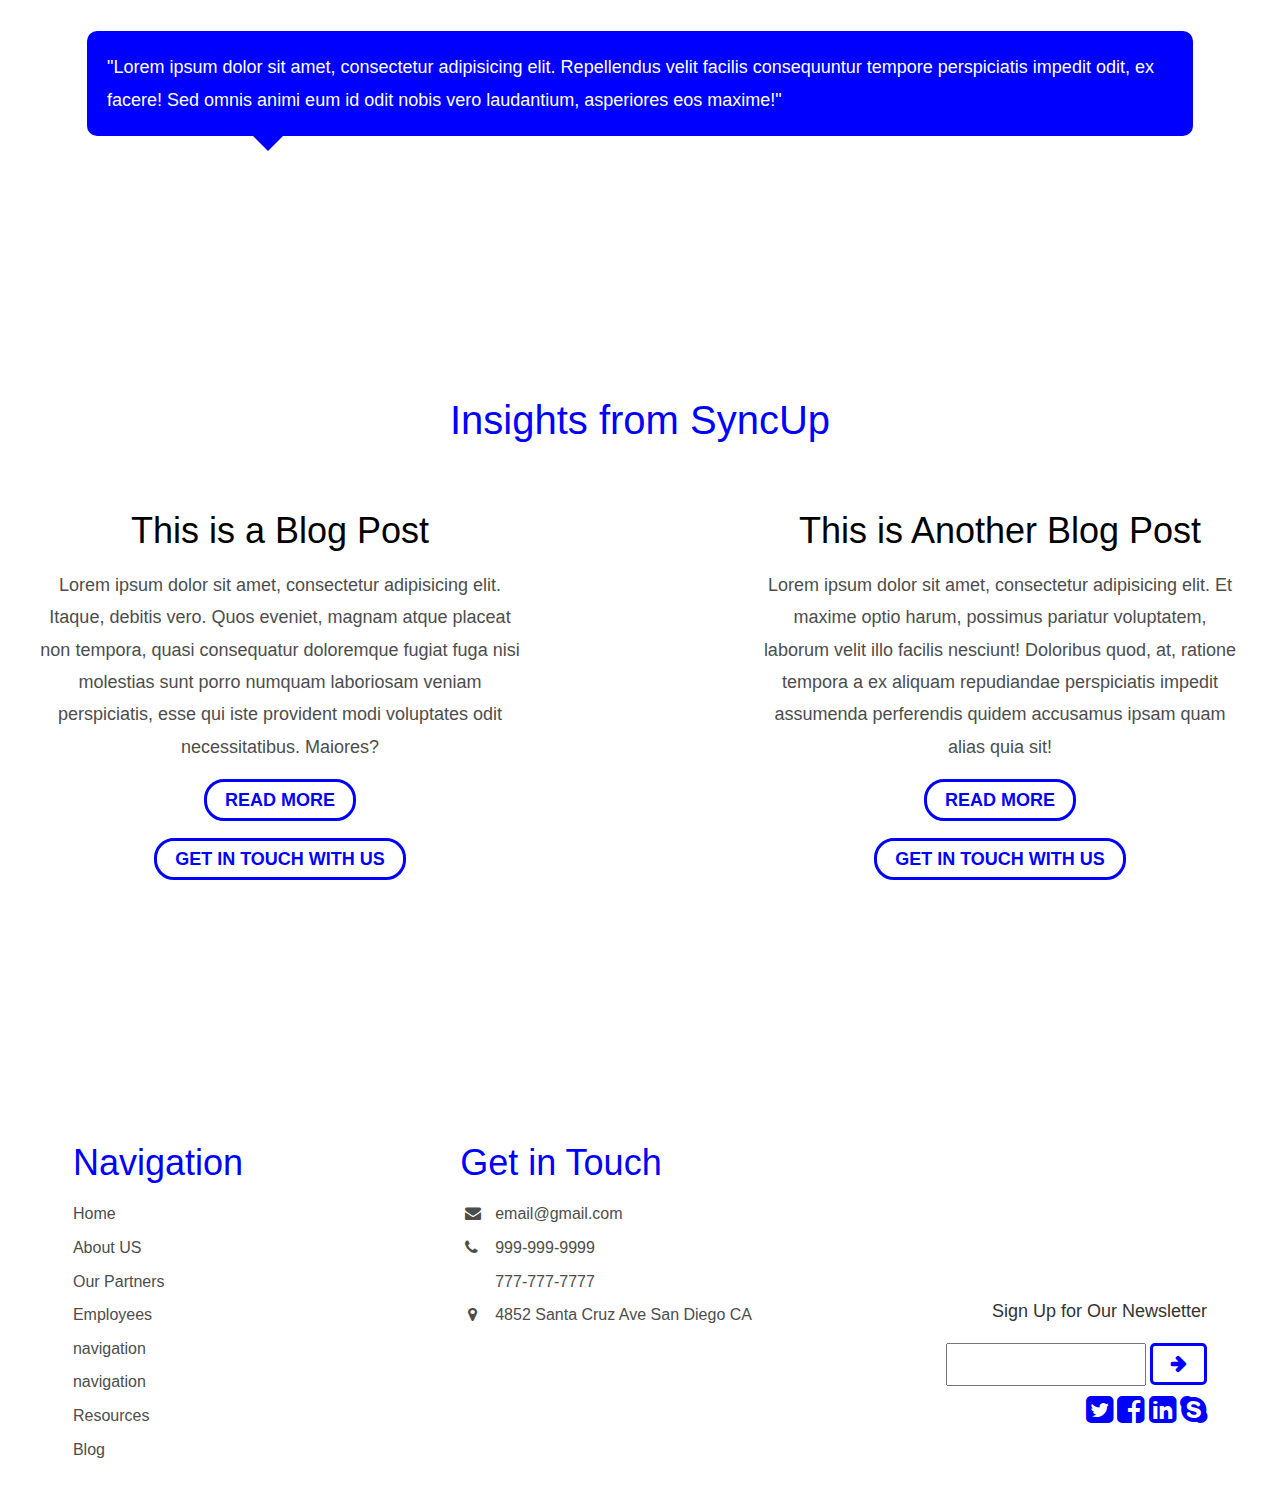
==== commit 8a9bbd30: "working footer, fixed a bunch of little bugs, trying to smooth things out" ====
--- a/index.html
+++ b/index.html
@@ -149,40 +149,42 @@
 </div>
 
 	<footer role="contentinfo" id="footer">
-		<div class="footer-nav">
-			<h3>Navigation</h3>
-			<ul>
-				<li><a href="javascript:;">nav</a></li>
-				<li><a href="javascript:;">nav</a></li>
-				<li><a href="javascript:;">nav</a></li>
-				<li><a href="javascript:;">nav</a></li>
-				<li><a href="javascript:;">nav</a></li>
-				<li><a href="javascript:;">nav</a></li>
-				<li><a href="javascript:;">nav</a></li>
-				<li><a href="javascript:;">nav</a></li>
-			</ul>
-		</div>
-		<div class="footer-contact-info">
-			<h3>Get in Touch</h3>
-			<ul>
-				<li><a href="javascript:;"><i class="fa fa-envelope">email@gmail.com</i></a></li>
-				<li><a href="javascript:;"><i class="fa fa-phone">999-999-9999</i></a></li>
-				<li><a href="javascript:;"><i>777-777-7777</i></a></li>
-				<li><a href="javascript:;"><i class="fa fa-map-marker">4852 Santa Cruz Ave San Diego CA</i></a></li>
-			</ul>
-		</div>
-		<div class="footer-submit">
-			<span class="footer-logo"></span>
-			<p>Sign Up for Our Newsletter</p>
-			<input type="text">
-			<a href="javascript:;"><i class="fa fa-lg fa-arrow-right"></i></a>
-			<ul class="footer-social-icons">
-				<li><a href="javascript:;"><i class="fa fa-lg fa-twitter-square"></i></a></li>
-				<li><a href="javascript:;"><i class="fa fa-lg fa-facebook-square"></i></a></li>
-				<li><a href="javascript:;"><i class="fa fa-lg fa-linkedin-square"></i></a></li>
-				<li><a href="javascript:;"><i class="fa fa-lg fa-skype"></i></a></li>
-			</ul>
-		</div>
+		<ul class="footer-content-rows">
+			<li class="footer-nav">
+				<h3>Navigation</h3>
+				<ul>
+					<li><a href="javascript:;">Home</a></li>
+					<li><a href="javascript:;">About US</a></li>
+					<li><a href="javascript:;">Our Partners</a></li>
+					<li><a href="javascript:;">Employees</a></li>
+					<li><a href="javascript:;">navigation</a></li>
+					<li><a href="javascript:;">navigation</a></li>
+					<li><a href="javascript:;">Resources</a></li>
+					<li><a href="javascript:;">Blog</a></li>
+				</ul>
+			</li>
+			<li class="footer-contact-info">
+				<h3>Get in Touch</h3>
+				<ul>
+					<li><a href="javascript:;"><i class="fa fa-envelope"></i>email@gmail.com</a></li>
+					<li><a href="javascript:;"><i class="fa fa-phone"></i>999-999-9999</a></li>
+					<li><a href="javascript:;">777-777-7777</a></li>
+					<li><a href="javascript:;"><i class="fa fa-map-marker"></i>4852 Santa Cruz Ave San Diego CA</a></li>
+				</ul>
+			</li>
+			<li class="footer-submit">
+				<span class="footer-logo"></span>
+				<p>Sign Up for Our Newsletter</p>
+				<input type="text">
+				<a href="javascript:;"><i class="fa fa-lg fa-arrow-right btn white-bg"></i></a>
+				<ul class="footer-social-icons">
+					<li><a href="javascript:;"><i class="fa fa-2x fa-twitter-square"></i></a></li>
+					<li><a href="javascript:;"><i class="fa fa-2x fa-facebook-square"></i></a></li>
+					<li><a href="javascript:;"><i class="fa fa-2x fa-linkedin-square"></i></a></li>
+					<li><a href="javascript:;"><i class="fa fa-2x fa-skype"></i></a></li>
+				</ul>
+			</li>
+		</ul>
 	</footer>
 
 	</body>
--- a/assets/css/main.css
+++ b/assets/css/main.css
@@ -25,19 +25,19 @@
 h3{font-size:34px;font-size:2.125em;font-size:2.125rem}@media (min-width: 60em){h3{font-size:36px;font-size:2.25em;font-size:2.25rem}}
 h4{font-size:28px;font-size:1.75em;font-size:1.75rem}@media (min-width: 60em){h4{font-size:30px;font-size:1.875em;font-size:1.875rem}}
 h5{font-size:22px;font-size:1.375em;font-size:1.375rem}h6{font-size:18px;font-size:1.125em;font-size:1.125rem}p{font-family:"Open Sans",helvetica,sans-serif;font-size:16px;font-size:1em;font-size:1rem;line-height:1.8;margin-bottom:1rem}@media (min-width: 60em){p{font-size:18px;font-size:1.125em;font-size:1.125rem}}p.lead{font-size:20px;font-size:1.25em;font-size:1.25rem;margin-bottom:1rem}@media (min-width: 60em){p.lead{font-size:22px;font-size:1.375em;font-size:1.375rem}}
-a{text-decoration:none;line-height:inherit;outline:0;color:blue;-webkit-transition:all 0.35s cubic-bezier(0.2, 0.4, 0.1, 1);transition:all 0.35s cubic-bezier(0.2, 0.4, 0.1, 1)}a:hover{color:#333}small,.small:not(a){font-size:10px;font-size:0.625em;font-size:0.625rem}strong{font-weight:bold}em{font-style:italic}.center-text{text-align:center !important}nav li{list-style-type:none;display:inline-block}ul,ol{font-size:initial}ul li,ol li{line-height:1.6;margin-bottom:0.5rem}ul{list-style:none outside}ul.square{list-style:square outside}ul.circle{list-style:circle outside}ul.disc{list-style:disc outside}ol{list-style:decimal}ol li{margin-left:0.5rem}dl dt{font-weight:bold}blockquote,q{font-family:"Open Sans",helvetica,sans-serif;letter-spacing:2px;font-weight:400;border-left:3px solid;padding:2%;margin:2%}blockquote p,q p{font-size:21px;font-size:1.3125em;font-size:1.3125rem}blockquote cite,q cite{font-size:initial;padding-top:2%;display:block}.mejs-overlay-button{border-radius:50%;border:5px solid #fff;background:none !important;margin:-40px 0 0 -40px;padding-left:5px;width:80px;height:80px;opacity:.3}.mejs-overlay:hover .mejs-overlay-button{opacity:1}.mejs-controls .mejs-playpause-button button,.mejs-controls .mejs-button button{margin:0;height:100%;vertical-align:middle;display:inline-block;position:relative}.mejs-controls .mejs-volume-button .mejs-volume-slider{left:-8px}.mejs-controls .mejs-time-rail .mejs-time-loaded,.mejs-controls .mejs-horizontal-volume-slider .mejs-horizontal-volume-current,.mejs-controls .mejs-volume-button .mejs-volume-slider .mejs-volume-current{background-color:blue}.btn{text-align:center;border-radius:20px;text-transform:uppercase;font-weight:800;font-size:18px;font-size:1.125em;font-size:1.125rem;padding:0em 1em;line-height:2em}.btn[data-scroll-to="top"]{-webkit-transition:all 0.35s cubic-bezier(0.2, 0.4, 0.1, 1);transition:all 0.35s cubic-bezier(0.2, 0.4, 0.1, 1);visibility:hidden;opacity:0;position:fixed;bottom:10px;right:10px;padding:0em 0.75em;margin:0;height:1.8em;line-height:1.75em;font-size:1.4em;border:none;background:blue;color:white;-webkit-box-sizing:border-box;-moz-box-sizing:border-box;box-sizing:border-box}.btn[data-scroll-to="top"].fadeIn{opacity:1;visibility:visible}.btn.white-bg{background:#fff;color:blue;border:3px solid blue}.btn.white-bg:hover{background:blue;color:#fff;border:3px solid blue}.btn.blue-bg{background:blue;color:#fff;border:3px solid #fff}.btn.blue-bg:hover{background:#fff;color:blue;border:3px solid #fff}.btn.invert,.dark .btn,[class*='colored-overlay-'] .btn{color:white;border-color:white}.btn.invert:hover,.dark .btn:hover,[class*='colored-overlay-'] .btn:hover{background:#fff;color:#333;border-color:white}.btn.no-content{padding:0;width:40px;height:40px;line-height:40px;text-align:center}.btn.flip{width:45px;height:40px;overflow:hidden;padding:0 !important;text-align:center}.btn.flip i{position:relative;top:0;display:block;height:100%;line-height:40px;-webkit-transition:all 0.35s cubic-bezier(0.2, 0.4, 0.1, 1);transition:all 0.35s cubic-bezier(0.2, 0.4, 0.1, 1)}.btn.flip:hover i{top:-40px}.header-logo{background:url("http://placehold.it/300x150");height:100px;width:350px;float:left;clear:both;margin-bottom:60px}.hero-banner{clear:both}#nav{text-align:center;text-transform:uppercase;letter-spacing:2px;font-weight:800;display:none}@media (min-width: 60em){#nav{display:block;text-align:right}#nav #trigger-overlay{display:none}}#nav ul.main-menu{text-align:right;line-height:100px;-webkit-transition:all 0.35s cubic-bezier(0.2, 0.4, 0.1, 1);transition:all 0.35s cubic-bezier(0.2, 0.4, 0.1, 1);display:none}.slideDown #nav ul.main-menu{line-height:80px;height:80px}@media (min-width: 60em){#nav ul.main-menu{display:inline-block}}#nav ul.main-menu li{font-size:14px;font-size:0.875em;font-size:0.875rem;margin:0;vertical-align:middle}#nav ul.main-menu li:last-child{margin:0}#nav ul.main-menu li a.active{color:blue}#nav ul.main-menu li a[data-nav-trigger="open"]{text-indent:2px;padding-top:4px;font-size:1rem;color:white}#nav ul.main-menu li a[data-nav-trigger="open"]>.icon:before{font-size:1rem;vertical-align:top;line-height:1.38rem}#nav ul.main-menu.main-menu{z-index:202;zoom:1;margin:0}#nav ul.main-menu.main-menu .sub-menu{text-align:center;border:1px solid #efefef;position:absolute;visibility:hidden;margin:0;padding:5px 0;background-color:#ffffff;opacity:0;top:0;-webkit-transition:opacity 0.35s cubic-bezier(0.2, 0.4, 0.1, 1),margin 0.35s cubic-bezier(0.2, 0.4, 0.1, 1);transition:opacity 0.35s cubic-bezier(0.2, 0.4, 0.1, 1),margin 0.35s cubic-bezier(0.2, 0.4, 0.1, 1)}#nav ul.main-menu.main-menu .sub-menu li{display:block;float:none;margin:0}#nav ul.main-menu.main-menu .sub-menu li a{display:block;padding:10px 20px;min-height:25px;float:none;color:#A4A4A4}#nav ul.main-menu.main-menu .sub-menu li.current-menu-item>a,#nav ul.main-menu.main-menu .sub-menu li.active>a,#nav ul.main-menu.main-menu .sub-menu li:hover>a{color:#444;background-color:#eee}#nav ul.main-menu.main-menu .sub-menu li:hover>a{background-color:#fafafa}#nav ul.main-menu.main-menu .sub-menu li>a{color:#6C6C6C}#nav ul.main-menu.main-menu .sub-menu li>a:hover{color:#444}#nav ul.main-menu.main-menu .sub-menu .sub-menu{left:100%;top:-1px;z-index:9999;margin:0;border-left:0}#nav ul.main-menu.main-menu li{position:relative;z-index:203;list-style:none}#nav ul.main-menu.main-menu li:hover>.sub-menu{visibility:visible;opacity:1;height:auto}#nav ul.main-menu.main-menu a{z-index:204}#nav ul.main-menu.main-menu>li>a{display:block;padding:0;text-align:center;font:bold 14px/20px "Helvetica","Open Sans",helvetica,sans-serif,Helvetica,sans-serif;font-weight:800;text-transform:uppercase;margin:0;display:block;padding:10px;text-align:center}#nav ul.main-menu.main-menu>li>a:not(.active){color:#ccc}#nav ul.main-menu.main-menu>li>a:hover{opacity:1}#nav ul.main-menu.main-menu>li>a:after,#nav ul.main-menu.main-menu>li>a:before{background-color:#d9d9d9;position:absolute;content:''}#nav ul.main-menu.main-menu>li>.sub-menu{margin-top:20px;top:40px;padding:.5em 0;left:50%;-webkit-transform:translateX(-50%);-ms-transform:translateX(-50%);transform:translateX(-50%);max-width:180px}#nav ul.main-menu.main-menu>li>.sub-menu:before,#nav ul.main-menu.main-menu>li>.sub-menu:after{border-style:solid;border-width:0 8px 8px 8px;content:"";left:50%;margin-left:-8px;position:absolute}#nav ul.main-menu.main-menu>li>.sub-menu:before{border-color:transparent transparent #efefef transparent;top:-9px}#nav ul.main-menu.main-menu>li>.sub-menu:after{border-color:transparent transparent #ffffff transparent;top:-8px}#nav ul.main-menu.main-menu>li.dropdown>a:before{width:5px;height:1px;right:3px;top:30px}#nav ul.main-menu.main-menu>li.dropdown>a:after{width:1px;height:5px;right:5px;top:28px}#nav ul.main-menu.main-menu>li.current-menu-item>a,#nav ul.main-menu.main-menu>li.active>a,#nav ul.main-menu.main-menu>li:hover>a,#nav ul.main-menu.main-menu>li>a:hover{color:blue}#nav ul.main-menu.main-menu>li:hover>.sub-menu{margin-top:0}#nav ul.main-menu.main-menu:after{clear:both}.container,#header,#footer{max-width:100%;margin:0 auto;padding:20px}#main{background:white}[class*='text-align-']{text-align:center}@media (min-width: 60em){.text-align-left{text-align:left}.text-align-right{text-align:right}.text-align-center{text-align:center}}.island{padding:1rem}@media (min-width: 45em){.island{padding:3rem}}
+a{text-decoration:none;line-height:inherit;outline:0;color:blue;-webkit-transition:all 0.35s cubic-bezier(0.2, 0.4, 0.1, 1);transition:all 0.35s cubic-bezier(0.2, 0.4, 0.1, 1)}a:hover{color:#333}small,.small:not(a){font-size:10px;font-size:0.625em;font-size:0.625rem}strong{font-weight:bold}em{font-style:italic}.center-text{text-align:center !important}nav li{list-style-type:none;display:inline-block}ul,ol{font-size:initial}ul li,ol li{line-height:1.6;margin-bottom:0.5rem}ul{list-style:none outside}ul.square{list-style:square outside}ul.circle{list-style:circle outside}ul.disc{list-style:disc outside}ol{list-style:decimal}ol li{margin-left:0.5rem}dl dt{font-weight:bold}blockquote,q{font-family:"Open Sans",helvetica,sans-serif;letter-spacing:2px;font-weight:400;border-left:3px solid;padding:2%;margin:2%}blockquote p,q p{font-size:21px;font-size:1.3125em;font-size:1.3125rem}blockquote cite,q cite{font-size:initial;padding-top:2%;display:block}.mejs-overlay-button{border-radius:50%;border:5px solid #fff;background:none !important;margin:-40px 0 0 -40px;padding-left:5px;width:80px;height:80px;opacity:.3}.mejs-overlay:hover .mejs-overlay-button{opacity:1}.mejs-controls .mejs-playpause-button button,.mejs-controls .mejs-button button{margin:0;height:100%;vertical-align:middle;display:inline-block;position:relative}.mejs-controls .mejs-volume-button .mejs-volume-slider{left:-8px}.mejs-controls .mejs-time-rail .mejs-time-loaded,.mejs-controls .mejs-horizontal-volume-slider .mejs-horizontal-volume-current,.mejs-controls .mejs-volume-button .mejs-volume-slider .mejs-volume-current{background-color:blue}.btn{text-align:center;border-radius:20px;text-transform:uppercase;font-weight:800;font-size:18px;font-size:1.125em;font-size:1.125rem;padding:0em 1em;line-height:2em}.btn[data-scroll-to="top"]{-webkit-transition:all 0.35s cubic-bezier(0.2, 0.4, 0.1, 1);transition:all 0.35s cubic-bezier(0.2, 0.4, 0.1, 1);visibility:hidden;opacity:0;position:fixed;bottom:10px;right:10px;padding:0em 0.75em;margin:0;height:1.8em;line-height:1.75em;font-size:1.4em;border:none;background:blue;color:white;-webkit-box-sizing:border-box;-moz-box-sizing:border-box;box-sizing:border-box}.btn[data-scroll-to="top"].fadeIn{opacity:1;visibility:visible}.btn.white-bg{background:#fff;color:blue;border:3px solid blue}.btn.white-bg:hover{background:blue;color:#fff;border:3px solid blue}.btn.blue-bg{background:blue;color:#fff;border:3px solid #fff}.btn.blue-bg:hover{background:#fff;color:blue;border:3px solid #fff}.btn.invert,.dark .btn,[class*='colored-overlay-'] .btn{color:white;border-color:white}.btn.invert:hover,.dark .btn:hover,[class*='colored-overlay-'] .btn:hover{background:#fff;color:#333;border-color:white}.btn.no-content{padding:0;width:40px;height:40px;line-height:40px;text-align:center}.btn.flip{width:45px;height:40px;overflow:hidden;padding:0 !important;text-align:center}.btn.flip i{position:relative;top:0;display:block;height:100%;line-height:40px;-webkit-transition:all 0.35s cubic-bezier(0.2, 0.4, 0.1, 1);transition:all 0.35s cubic-bezier(0.2, 0.4, 0.1, 1)}.btn.flip:hover i{top:-40px}.header-logo{background:url("http://placehold.it/300x150");height:100px;width:350px;float:left;clear:both;margin-bottom:60px}.hero-banner{clear:both}#nav{text-align:center;text-transform:uppercase;letter-spacing:2px;font-weight:800;display:none}@media (min-width: 60em){#nav{display:block;text-align:right}#nav #trigger-overlay{display:none}}#nav ul.main-menu{text-align:right;line-height:100px;-webkit-transition:all 0.35s cubic-bezier(0.2, 0.4, 0.1, 1);transition:all 0.35s cubic-bezier(0.2, 0.4, 0.1, 1);display:none}.slideDown #nav ul.main-menu{line-height:80px;height:80px}@media (min-width: 60em){#nav ul.main-menu{display:inline-block}}#nav ul.main-menu li{font-size:14px;font-size:0.875em;font-size:0.875rem;margin:0;vertical-align:middle}#nav ul.main-menu li:last-child{margin:0}#nav ul.main-menu li a.active{color:blue}#nav ul.main-menu li a[data-nav-trigger="open"]{text-indent:2px;padding-top:4px;font-size:1rem;color:white}#nav ul.main-menu li a[data-nav-trigger="open"]>.icon:before{font-size:1rem;vertical-align:top;line-height:1.38rem}#nav ul.main-menu.main-menu{z-index:202;zoom:1;margin:0}#nav ul.main-menu.main-menu .sub-menu{text-align:center;border:1px solid #efefef;position:absolute;visibility:hidden;margin:0;padding:5px 0;background-color:#ffffff;opacity:0;top:0;-webkit-transition:opacity 0.35s cubic-bezier(0.2, 0.4, 0.1, 1),margin 0.35s cubic-bezier(0.2, 0.4, 0.1, 1);transition:opacity 0.35s cubic-bezier(0.2, 0.4, 0.1, 1),margin 0.35s cubic-bezier(0.2, 0.4, 0.1, 1)}#nav ul.main-menu.main-menu .sub-menu li{display:block;float:none;margin:0}#nav ul.main-menu.main-menu .sub-menu li a{display:block;padding:10px 20px;min-height:25px;float:none;color:#A4A4A4}#nav ul.main-menu.main-menu .sub-menu li.current-menu-item>a,#nav ul.main-menu.main-menu .sub-menu li.active>a,#nav ul.main-menu.main-menu .sub-menu li:hover>a{color:#444;background-color:#eee}#nav ul.main-menu.main-menu .sub-menu li:hover>a{background-color:#fafafa}#nav ul.main-menu.main-menu .sub-menu li>a{color:#6C6C6C}#nav ul.main-menu.main-menu .sub-menu li>a:hover{color:#444}#nav ul.main-menu.main-menu .sub-menu .sub-menu{left:100%;top:-1px;z-index:9999;margin:0;border-left:0}#nav ul.main-menu.main-menu li{position:relative;z-index:203;list-style:none}#nav ul.main-menu.main-menu li:hover>.sub-menu{visibility:visible;opacity:1;height:auto}#nav ul.main-menu.main-menu a{z-index:204}#nav ul.main-menu.main-menu>li>a{display:block;padding:0;text-align:center;font:bold 14px/20px "Helvetica","Open Sans",helvetica,sans-serif,Helvetica,sans-serif;font-weight:800;text-transform:uppercase;margin:0;display:block;padding:10px;text-align:center}#nav ul.main-menu.main-menu>li>a:not(.active){color:#ccc}#nav ul.main-menu.main-menu>li>a:hover{opacity:1}#nav ul.main-menu.main-menu>li>a:after,#nav ul.main-menu.main-menu>li>a:before{background-color:#d9d9d9;position:absolute;content:''}#nav ul.main-menu.main-menu>li>.sub-menu{margin-top:20px;top:40px;padding:.5em 0;left:50%;-webkit-transform:translateX(-50%);-ms-transform:translateX(-50%);transform:translateX(-50%);max-width:180px}#nav ul.main-menu.main-menu>li>.sub-menu:before,#nav ul.main-menu.main-menu>li>.sub-menu:after{border-style:solid;border-width:0 8px 8px 8px;content:"";left:50%;margin-left:-8px;position:absolute}#nav ul.main-menu.main-menu>li>.sub-menu:before{border-color:transparent transparent #efefef transparent;top:-9px}#nav ul.main-menu.main-menu>li>.sub-menu:after{border-color:transparent transparent #ffffff transparent;top:-8px}#nav ul.main-menu.main-menu>li.dropdown>a:before{width:5px;height:1px;right:3px;top:30px}#nav ul.main-menu.main-menu>li.dropdown>a:after{width:1px;height:5px;right:5px;top:28px}#nav ul.main-menu.main-menu>li.current-menu-item>a,#nav ul.main-menu.main-menu>li.active>a,#nav ul.main-menu.main-menu>li:hover>a,#nav ul.main-menu.main-menu>li>a:hover{color:blue}#nav ul.main-menu.main-menu>li:hover>.sub-menu{margin-top:0}#nav ul.main-menu.main-menu:after{clear:both}.container,#header,#footer{max-width:100%;margin:0 auto;padding:20px}footer#footer{width:1200px}#main{background:white}[class*='text-align-']{text-align:center}@media (min-width: 60em){.text-align-left{text-align:left}.text-align-right{text-align:right}.text-align-center{text-align:center}}.island{padding:1rem}@media (min-width: 45em){.island{padding:3rem}}
 .full-width-section{padding-top:2rem;padding-bottom:2rem;-webkit-box-sizing:content-box !important;-moz-box-sizing:content-box !important;box-sizing:content-box !important;-webkit-background-size:cover;background-size:cover;background-position:center;margin-left:-50%;padding-left:50%;padding-right:50%;position:relative;z-index:0;width:100%;max-width:100%;margin:0 0 0 -50%;padding-left:50%;padding-right:50%;margin-left:-150px;padding-left:150px;padding-right:150px}.post-content .full-width-section{margin-top:2rem;margin-bottom:2rem}@media (min-width: 45em){.full-width-section{padding-top:5rem;padding-bottom:5rem}.post-content .full-width-section{margin-top:5rem;margin-bottom:5rem}}.full-width-section.dark{background-color:#222;color:white}.full-width-section.dark a{color:white}.full-width-section.no-padding-top{padding-top:0%}.full-width-section.no-padding-bottom{padding-bottom:0%}.full-width-section.no-padding{padding-top:0;padding-bottom:0}.full-width-section[class*='colored-overlay-']{color:white}[data-layout="grid"].wide,[class=row].wide{max-width:80em}[data-layout="grid"] .primary,[class=row] .primary{float:left;padding-left:3rem;width:100%;-webkit-box-sizing:border-box;-moz-box-sizing:border-box;box-sizing:border-box;width:100%}[data-layout="grid"] .sidebar,[data-layout="grid"] aside[role="complementary"],[class=row] .sidebar,[class=row] aside[role="complementary"]{width:100%}@media (min-width: 60em){[data-layout="grid"] .sidebar,[data-layout="grid"] aside[role="complementary"],[class=row] .sidebar,[class=row] aside[role="complementary"]{float:left;padding-left:3rem;width:100%;-webkit-box-sizing:border-box;-moz-box-sizing:border-box;box-sizing:border-box;width:33.33333%}}
 .has-sidebar .primary{width:100%}@media (min-width: 60em){.has-sidebar .primary{float:left;padding-left:3rem;width:100%;-webkit-box-sizing:border-box;-moz-box-sizing:border-box;box-sizing:border-box;width:66.66667%}}
-aside[role="complementary"] .search-form input{padding:10px}aside[role="complementary"] .search-form input[type="search"]{border-radius:0;-webkit-appearance:none;border:1px solid #ddd;width:70%;margin-right:0%;border-right:0}aside[role="complementary"] .search-form input[type="submit"]{border:1px solid #aaa;color:white;font-weight:100;text-transform:uppercase;width:25%;margin:0}aside[role="complementary"] .widget{padding:0 0 2em}aside[role="complementary"] .widget:first-of-type .widgettitle{padding-top:0}aside[role="complementary"] .widget .widgettitle{font-size:1.3em;font-weight:600}aside[role="complementary"] .widget ul li a{color:#666}aside[role="complementary"] .widget ul li a:hover{color:#444}aside[role="complementary"] .widget p{font-size:.9em}.banner-logo{background:url(" http://placehold.it/50x50");width:50px;height:50px;display:block;margin:0 auto}.hero-banner{text-align:center;margin:60px auto;background:blue;color:#fff;padding:20px}@media (min-width: 45em){.hero-banner{padding:30px}}@media (min-width: 60em){.hero-banner{padding:50px}}.hero-banner ul li{display:inline-block}.nav-collapse ul{margin:0;padding:0;width:100%;display:block;list-style:none}.js .nav-collapse{clip:rect(0 0 0 0);max-height:0;position:absolute;display:block;overflow:hidden;zoom:1}.nav-collapse.opened{max-height:9999px}.disable-pointer-events{pointer-events:none !important}.nav-toggle{-webkit-tap-highlight-color:transparent;-webkit-touch-callout:none;-webkit-user-select:none;-moz-user-select:none;-ms-user-select:none;-o-user-select:none;user-select:none}@media (min-width: 60em){.js .nav-collapse{position:relative}.js .nav-collapse.closed{max-height:none}.nav-toggle{display:none}}.single-blurb{margin:60px auto;width:90%;color:blue;clear:both}.single-blurb>*{text-align:center}@media (min-width: 45em){.two-column-layout-mixed{padding-left:40px}}
+.group:after{content:"";display:table;clear:both}aside[role="complementary"] .search-form input{padding:10px}aside[role="complementary"] .search-form input[type="search"]{border-radius:0;-webkit-appearance:none;border:1px solid #ddd;width:70%;margin-right:0%;border-right:0}aside[role="complementary"] .search-form input[type="submit"]{border:1px solid #aaa;color:white;font-weight:100;text-transform:uppercase;width:25%;margin:0}aside[role="complementary"] .widget{padding:0 0 2em}aside[role="complementary"] .widget:first-of-type .widgettitle{padding-top:0}aside[role="complementary"] .widget .widgettitle{font-size:1.3em;font-weight:600}aside[role="complementary"] .widget ul li a{color:#666}aside[role="complementary"] .widget ul li a:hover{color:#444}aside[role="complementary"] .widget p{font-size:.9em}.banner-logo{background:url(" http://placehold.it/50x50");width:50px;height:50px;display:block;margin:0 auto}.hero-banner{text-align:center;margin:60px auto;background:blue;color:#fff;padding:20px}@media (min-width: 45em){.hero-banner{padding:30px}}@media (min-width: 60em){.hero-banner{padding:50px}}.hero-banner ul li{display:inline-block}.nav-collapse ul{margin:0;padding:0;width:100%;display:block;list-style:none}.js .nav-collapse{clip:rect(0 0 0 0);max-height:0;position:absolute;display:block;overflow:hidden;zoom:1}.nav-collapse.opened{max-height:9999px}.disable-pointer-events{pointer-events:none !important}.nav-toggle{-webkit-tap-highlight-color:transparent;-webkit-touch-callout:none;-webkit-user-select:none;-moz-user-select:none;-ms-user-select:none;-o-user-select:none;user-select:none}@media (min-width: 60em){.js .nav-collapse{position:relative}.js .nav-collapse.closed{max-height:none}.nav-toggle{display:none}}.single-blurb{margin:60px auto;width:90%;color:blue;clear:both}.single-blurb>*{text-align:center}@media (min-width: 45em){.two-column-layout-mixed{padding-left:40px}}
 .left-col-img{background:url("http://placehold.it/300x300");width:40%;height:300px;display:block;margin:60px auto}@media (min-width: 45em){.left-col-img{float:left;margin:0 60px 70px 60px}}@media (min-width: 45em) and (min-width: 60em){.left-col-img{background:url("http://placehold.it/400x400") no-repeat;height:400px}}
 .right-col-text{margin:60px auto;width:90%}.right-col-text>*{text-align:center}@media (min-width: 45em){.right-col-text{width:40%;float:right;margin:0}}@media (min-width: 45em){.right-col-text>*{text-align:left}}
-.two-column-text-only{margin:60px auto;width:90%;clear:both;background:blue;color:#fff;width:100%;padding:40px}.two-column-text-only>*{text-align:center}@media (min-width: 45em){.two-column-text-only{padding:100px 40px}}@media (min-width: 45em){.two-column-text-only .left-column-text{float:left;width:40%;margin-top:0;margin-right:60px;height:350px}}@media (min-width: 45em){.two-column-text-only .right-column-text{float:right;width:40%}}
+.two-column-text-only{margin:60px auto;width:90%;clear:both;background:blue;color:#fff;width:100%;padding:40px}.two-column-text-only>*{text-align:center}@media (min-width: 45em){.two-column-text-only{padding:100px 40px}}@media (min-width: 45em){.two-column-text-only .left-column-text{float:left;width:40%;margin-top:0;margin-right:60px}}@media (min-width: 45em){.two-column-text-only .right-column-text{float:right;width:40%}}
 .consulting-icon,.educating-icon,.coaching-icon,.speaking-icon{background:url("http://placehold.it/200x200");width:200px;height:200px;display:block;margin:60px auto}.four-column-mixed{margin:60px auto;width:90%}.four-column-mixed>*{text-align:center}@media (min-width: 45em){.four-column-mixed{text-align:center}}@media (min-width: 60em){.four-column-mixed{width:90%}}@media (min-width: 45em){.four-column-mixed li{display:inline-block;width:40%;vertical-align:top}}@media (min-width: 60em){.four-column-mixed li{width:23%}}
 .pdf-slider{margin:60px auto}@media (min-width: 45em){.pdf-slider{width:90%}}
 .left-column-text{margin:60px auto;width:90%}.left-column-text>*{text-align:center}@media (min-width: 45em){.left-column-text{float:left;width:40%;margin-top:0px}}
 .right-column-img{background:url("http://placehold.it/300x300") no-repeat;width:300px;height:300px;display:block;margin:0 auto}@media (min-width: 45em){.right-column-img{float:right;width:40%}}
-.slider-arrows{text-align:center;margin-top:15px;clear:both}.slider-arrows li{display:inline-block}.slider-arrows i{color:blue}.group:after{content:"";display:table;clear:both}.speech-bubble{background:url("http://lorempixel.com/400/400/");color:white;padding:2%}.triangle-isosceles{position:relative;padding:20px;margin:1em 0 3em;color:#fff;background:blue;border-radius:10px;margin:60px auto;width:90%}.triangle-isosceles>*{text-align:center}.triangle-isosceles:after{content:"";position:absolute;bottom:-15px;left:15%;border-width:15px 15px 0;border-style:solid;border-color:blue transparent;display:block;width:0}.ceo-img{background:url("http://placehold.it/20x20");width:50px;height:50px;display:inline-block;border-radius:100%;border:3px #fff solid}@media (min-width: 45em){.ceo-img{margin-right:10px;margin-bottom:-10px}}
+.slider-arrows{text-align:center;margin-top:15px;clear:both}.slider-arrows li{display:inline-block}.slider-arrows i{color:blue}.speech-bubble{background:url("http://lorempixel.com/400/400/");color:white;padding:2%}.triangle-isosceles{position:relative;padding:20px;margin:1em 0 3em;color:#fff;background:blue;border-radius:10px;margin:60px auto;width:90%}.triangle-isosceles>*{text-align:center}.triangle-isosceles:after{content:"";position:absolute;bottom:-15px;left:15%;border-width:15px 15px 0;border-style:solid;border-color:blue transparent;display:block;width:0}.ceo-img{background:url("http://placehold.it/20x20");width:50px;height:50px;display:inline-block;border-radius:100%;border:3px #fff solid}@media (min-width: 45em){.ceo-img{margin-right:10px;margin-bottom:-10px}}
 .ceo-identity{display:block;margin-left:15%}@media (min-width: 45em){.ceo-identity h4{display:inline-block}}
-.blog-snippet{background:white;margin-top:0px;padding-top:0px}.blog-snippet h3{color:#000}.blog-snippet p{color:#4d4d4d}footer{clear:both;text-align:center}footer h3{color:blue}footer a{color:#4d4d4d}.footer-logo{background:url("http://placehold.it/300x150");height:100px;width:350px;display:block}.footer-social-icons li{display:inline-block}
+.blog-snippet{background:white;margin-top:0px;padding-top:0px}.blog-snippet h3{color:#000}.blog-snippet p{color:#4d4d4d}footer{clear:both;text-align:center}footer h3{color:blue}footer a{color:#4d4d4d}footer .fa-envelope,footer .fa-map-marker{position:absolute;margin-top:5px;margin-left:-30px}footer .fa-phone{position:absolute;margin-top:-5px;margin-left:-41px}footer .fa-map-marker{margin-left:-15px}footer .footer-social-icons i{color:blue}footer .footer-social-icons li{display:inline-block}footer .footer-logo{background:url("http://placehold.it/300x150") no-repeat;height:150px;width:100%;display:inline-block}footer .footer-submit i{border-radius:5px}footer .footer-contact-info{margin:40px auto}footer input{width:200px;height:43px}@media (min-width: 30em){footer .fa-phone{margin-top:5px;margin-left:-30px}footer .fa-map-marker{margin-left:-27px}footer .footer-contact-info{display:inline-block;vertical-align:top;margin:0 auto;text-align:left;width:40%}footer .footer-contact-info ul{padding-left:35px}footer .footer-nav{display:none}footer .footer-submit{display:inline-block;vertical-align:top;margin:0 auto;text-align:right;width:40%}}@media (min-width: 45em){footer footer{width:100%;padding:2%}footer .footer-nav{display:inline-block;text-align:left}footer .footer-contact-info,footer .footer-submit,footer .footer-nav{width:32%;padding:0 1%}footer .footer-content-rows{margin:0 auto}}@media (min-width: 60em){footer .footer-nav,footer .footer-contact-info{width:33%;padding:0 1%;text-align:left}footer .footer-submit{text-align:right;width:33%;padding:0 1%}footer .footer-logo{width:300px}footer footer#footer{width:1200px}}
 
 /*# sourceMappingURL=main.css.map */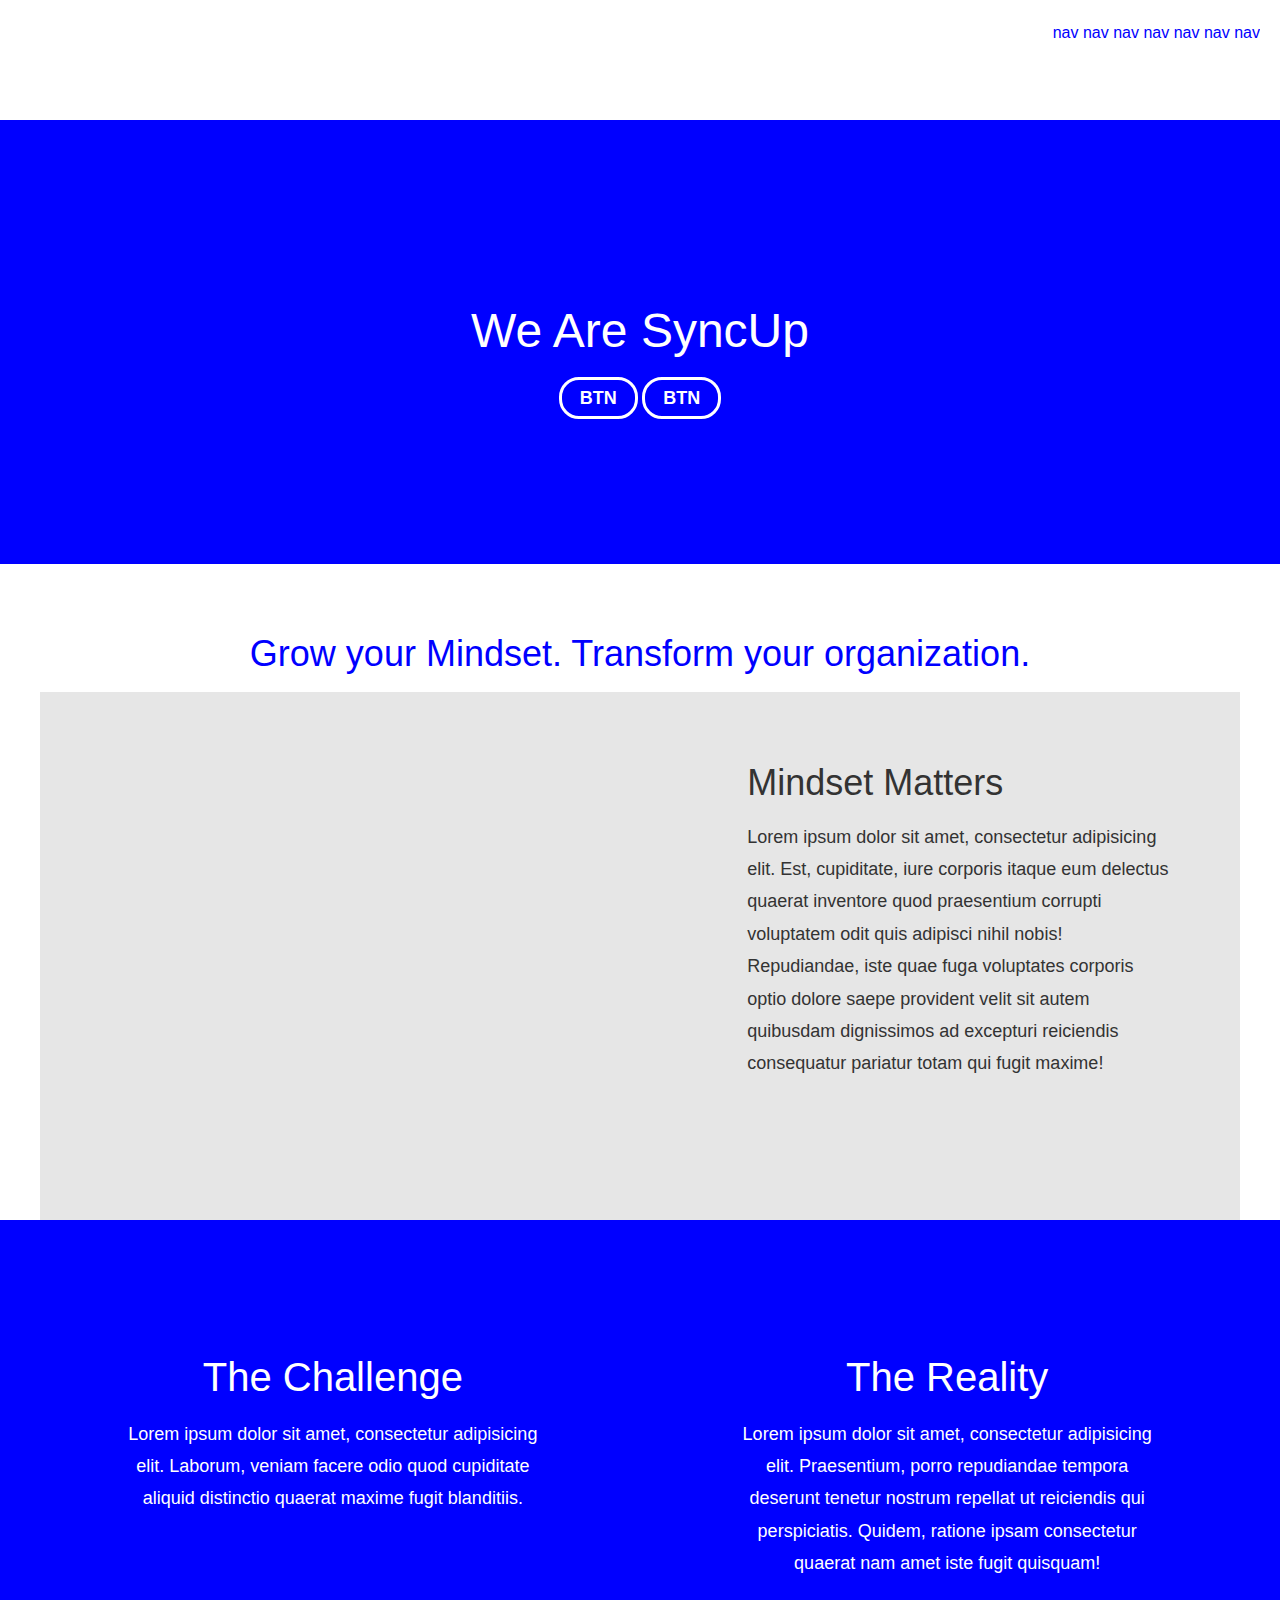
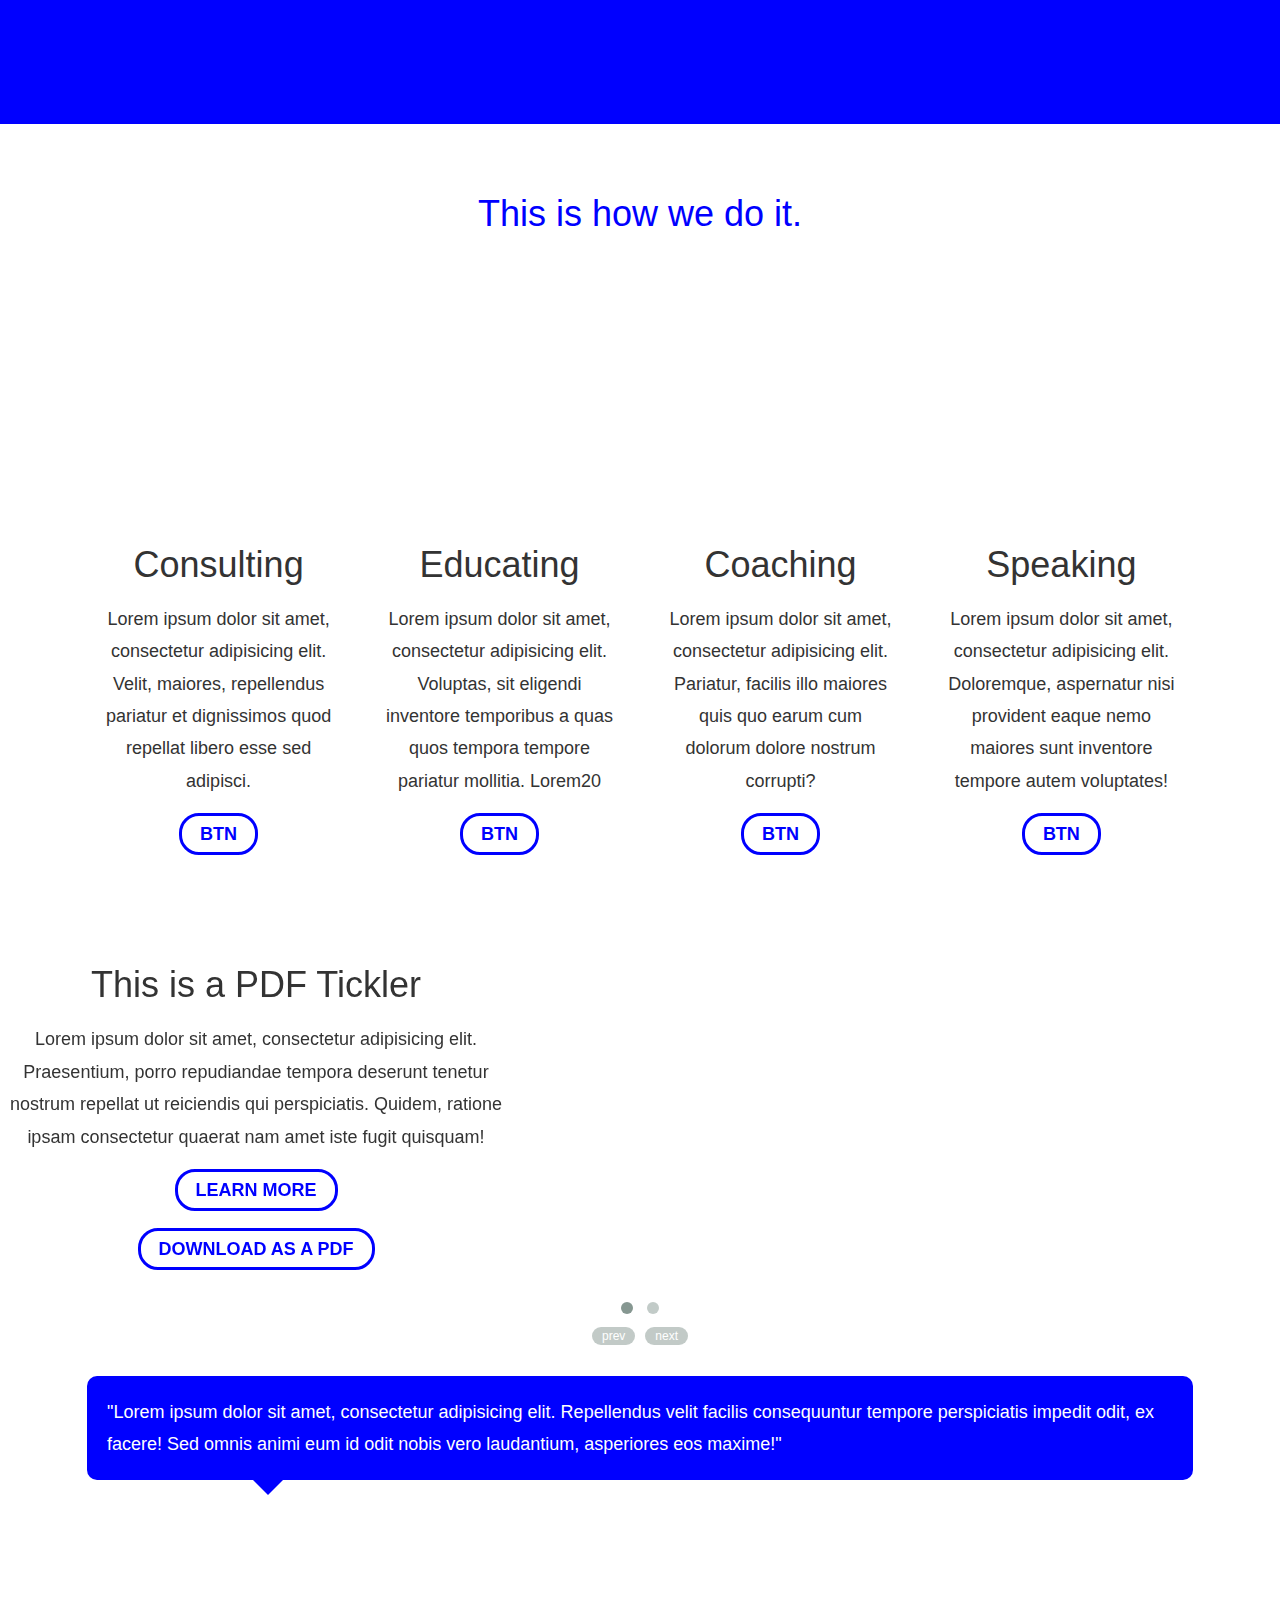
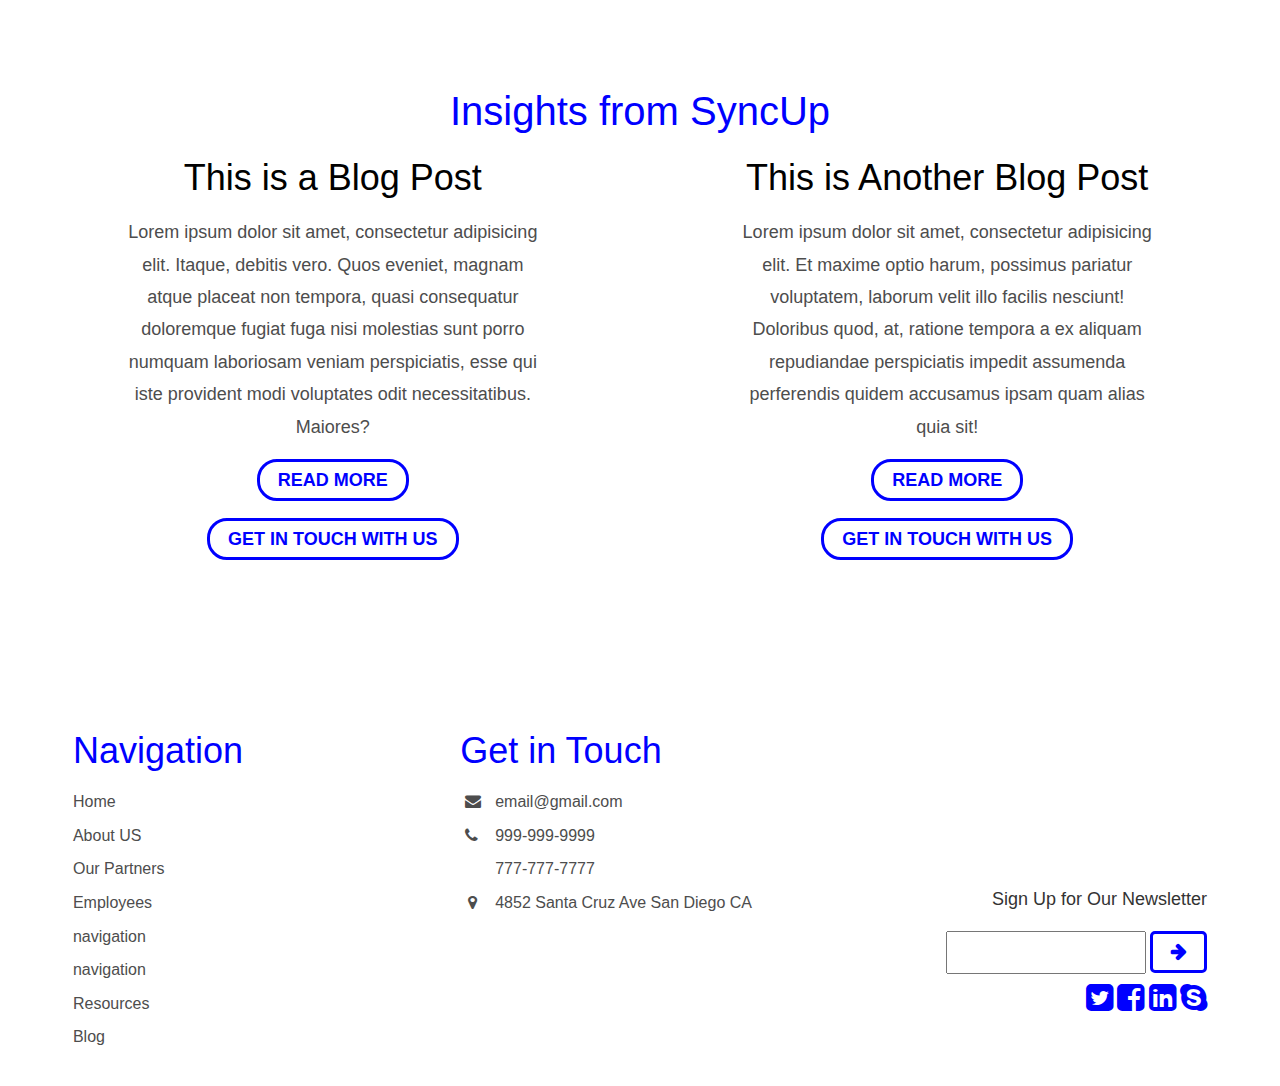
==== commit 34cb3fc7: "working owl carousel plugin, working nav plugin, both look ugly as shit but they work" ====
--- a/index.html
+++ b/index.html
@@ -10,6 +10,10 @@
 	<meta name="description" content="">
 	<meta name="viewport" content="width=device-width, initial-scale=1 minimal-ui" />
 	<link rel="stylesheet" href="../assets/css/main.css">
+	<!-- Basic stylesheet -->
+	<link rel="stylesheet" href="../assets/js/plugins/owl.carousel/owl-carousel/owl.carousel.css">
+	 <!-- Default Theme Owl Carousel -->
+	<link rel="stylesheet" href="../assets/js/plugins/owl.carousel/owl-carousel/owl.theme.css">
 	<?php include('partials/ie'); ?>
 
 </head>
@@ -21,7 +25,7 @@
 	<div class="header-logo">
 		<a href="javascript:;"></a>
 	</div>
-		<nav id="nav" class="nav-collapse js">
+		<nav class="nav-collapse">
 			<ul class="main-menu">
 				<li><a href="javascript:;">nav</a></li>
 				<li><a href="javascript:;">nav</a></li>
@@ -96,7 +100,7 @@
 	</li>
 </ul>
 
-<div class="group pdf-slider">
+<div class="group pdf-slider owl-carousel owl-theme" id="owl-demo">
 	<div class="left-column-text">
 		<h3>This is a PDF Tickler</h3>
 		<p>Lorem ipsum dolor sit amet, consectetur adipisicing elit. Praesentium, porro repudiandae tempora deserunt tenetur nostrum repellat ut reiciendis qui perspiciatis. Quidem, ratione ipsam consectetur quaerat nam amet iste fugit quisquam!</p>
@@ -186,6 +190,7 @@
 			</li>
 		</ul>
 	</footer>
-
+	<script src="../assets/js/app-ck.js"></script>
+	
 	</body>
 </html>--- a/assets/css/main.css
+++ b/assets/css/main.css
@@ -25,18 +25,20 @@
 h3{font-size:34px;font-size:2.125em;font-size:2.125rem}@media (min-width: 60em){h3{font-size:36px;font-size:2.25em;font-size:2.25rem}}
 h4{font-size:28px;font-size:1.75em;font-size:1.75rem}@media (min-width: 60em){h4{font-size:30px;font-size:1.875em;font-size:1.875rem}}
 h5{font-size:22px;font-size:1.375em;font-size:1.375rem}h6{font-size:18px;font-size:1.125em;font-size:1.125rem}p{font-family:"Open Sans",helvetica,sans-serif;font-size:16px;font-size:1em;font-size:1rem;line-height:1.8;margin-bottom:1rem}@media (min-width: 60em){p{font-size:18px;font-size:1.125em;font-size:1.125rem}}p.lead{font-size:20px;font-size:1.25em;font-size:1.25rem;margin-bottom:1rem}@media (min-width: 60em){p.lead{font-size:22px;font-size:1.375em;font-size:1.375rem}}
-a{text-decoration:none;line-height:inherit;outline:0;color:blue;-webkit-transition:all 0.35s cubic-bezier(0.2, 0.4, 0.1, 1);transition:all 0.35s cubic-bezier(0.2, 0.4, 0.1, 1)}a:hover{color:#333}small,.small:not(a){font-size:10px;font-size:0.625em;font-size:0.625rem}strong{font-weight:bold}em{font-style:italic}.center-text{text-align:center !important}nav li{list-style-type:none;display:inline-block}ul,ol{font-size:initial}ul li,ol li{line-height:1.6;margin-bottom:0.5rem}ul{list-style:none outside}ul.square{list-style:square outside}ul.circle{list-style:circle outside}ul.disc{list-style:disc outside}ol{list-style:decimal}ol li{margin-left:0.5rem}dl dt{font-weight:bold}blockquote,q{font-family:"Open Sans",helvetica,sans-serif;letter-spacing:2px;font-weight:400;border-left:3px solid;padding:2%;margin:2%}blockquote p,q p{font-size:21px;font-size:1.3125em;font-size:1.3125rem}blockquote cite,q cite{font-size:initial;padding-top:2%;display:block}.mejs-overlay-button{border-radius:50%;border:5px solid #fff;background:none !important;margin:-40px 0 0 -40px;padding-left:5px;width:80px;height:80px;opacity:.3}.mejs-overlay:hover .mejs-overlay-button{opacity:1}.mejs-controls .mejs-playpause-button button,.mejs-controls .mejs-button button{margin:0;height:100%;vertical-align:middle;display:inline-block;position:relative}.mejs-controls .mejs-volume-button .mejs-volume-slider{left:-8px}.mejs-controls .mejs-time-rail .mejs-time-loaded,.mejs-controls .mejs-horizontal-volume-slider .mejs-horizontal-volume-current,.mejs-controls .mejs-volume-button .mejs-volume-slider .mejs-volume-current{background-color:blue}.btn{text-align:center;border-radius:20px;text-transform:uppercase;font-weight:800;font-size:18px;font-size:1.125em;font-size:1.125rem;padding:0em 1em;line-height:2em}.btn[data-scroll-to="top"]{-webkit-transition:all 0.35s cubic-bezier(0.2, 0.4, 0.1, 1);transition:all 0.35s cubic-bezier(0.2, 0.4, 0.1, 1);visibility:hidden;opacity:0;position:fixed;bottom:10px;right:10px;padding:0em 0.75em;margin:0;height:1.8em;line-height:1.75em;font-size:1.4em;border:none;background:blue;color:white;-webkit-box-sizing:border-box;-moz-box-sizing:border-box;box-sizing:border-box}.btn[data-scroll-to="top"].fadeIn{opacity:1;visibility:visible}.btn.white-bg{background:#fff;color:blue;border:3px solid blue}.btn.white-bg:hover{background:blue;color:#fff;border:3px solid blue}.btn.blue-bg{background:blue;color:#fff;border:3px solid #fff}.btn.blue-bg:hover{background:#fff;color:blue;border:3px solid #fff}.btn.invert,.dark .btn,[class*='colored-overlay-'] .btn{color:white;border-color:white}.btn.invert:hover,.dark .btn:hover,[class*='colored-overlay-'] .btn:hover{background:#fff;color:#333;border-color:white}.btn.no-content{padding:0;width:40px;height:40px;line-height:40px;text-align:center}.btn.flip{width:45px;height:40px;overflow:hidden;padding:0 !important;text-align:center}.btn.flip i{position:relative;top:0;display:block;height:100%;line-height:40px;-webkit-transition:all 0.35s cubic-bezier(0.2, 0.4, 0.1, 1);transition:all 0.35s cubic-bezier(0.2, 0.4, 0.1, 1)}.btn.flip:hover i{top:-40px}.header-logo{background:url("http://placehold.it/300x150");height:100px;width:350px;float:left;clear:both;margin-bottom:60px}.hero-banner{clear:both}#nav{text-align:center;text-transform:uppercase;letter-spacing:2px;font-weight:800;display:none}@media (min-width: 60em){#nav{display:block;text-align:right}#nav #trigger-overlay{display:none}}#nav ul.main-menu{text-align:right;line-height:100px;-webkit-transition:all 0.35s cubic-bezier(0.2, 0.4, 0.1, 1);transition:all 0.35s cubic-bezier(0.2, 0.4, 0.1, 1);display:none}.slideDown #nav ul.main-menu{line-height:80px;height:80px}@media (min-width: 60em){#nav ul.main-menu{display:inline-block}}#nav ul.main-menu li{font-size:14px;font-size:0.875em;font-size:0.875rem;margin:0;vertical-align:middle}#nav ul.main-menu li:last-child{margin:0}#nav ul.main-menu li a.active{color:blue}#nav ul.main-menu li a[data-nav-trigger="open"]{text-indent:2px;padding-top:4px;font-size:1rem;color:white}#nav ul.main-menu li a[data-nav-trigger="open"]>.icon:before{font-size:1rem;vertical-align:top;line-height:1.38rem}#nav ul.main-menu.main-menu{z-index:202;zoom:1;margin:0}#nav ul.main-menu.main-menu .sub-menu{text-align:center;border:1px solid #efefef;position:absolute;visibility:hidden;margin:0;padding:5px 0;background-color:#ffffff;opacity:0;top:0;-webkit-transition:opacity 0.35s cubic-bezier(0.2, 0.4, 0.1, 1),margin 0.35s cubic-bezier(0.2, 0.4, 0.1, 1);transition:opacity 0.35s cubic-bezier(0.2, 0.4, 0.1, 1),margin 0.35s cubic-bezier(0.2, 0.4, 0.1, 1)}#nav ul.main-menu.main-menu .sub-menu li{display:block;float:none;margin:0}#nav ul.main-menu.main-menu .sub-menu li a{display:block;padding:10px 20px;min-height:25px;float:none;color:#A4A4A4}#nav ul.main-menu.main-menu .sub-menu li.current-menu-item>a,#nav ul.main-menu.main-menu .sub-menu li.active>a,#nav ul.main-menu.main-menu .sub-menu li:hover>a{color:#444;background-color:#eee}#nav ul.main-menu.main-menu .sub-menu li:hover>a{background-color:#fafafa}#nav ul.main-menu.main-menu .sub-menu li>a{color:#6C6C6C}#nav ul.main-menu.main-menu .sub-menu li>a:hover{color:#444}#nav ul.main-menu.main-menu .sub-menu .sub-menu{left:100%;top:-1px;z-index:9999;margin:0;border-left:0}#nav ul.main-menu.main-menu li{position:relative;z-index:203;list-style:none}#nav ul.main-menu.main-menu li:hover>.sub-menu{visibility:visible;opacity:1;height:auto}#nav ul.main-menu.main-menu a{z-index:204}#nav ul.main-menu.main-menu>li>a{display:block;padding:0;text-align:center;font:bold 14px/20px "Helvetica","Open Sans",helvetica,sans-serif,Helvetica,sans-serif;font-weight:800;text-transform:uppercase;margin:0;display:block;padding:10px;text-align:center}#nav ul.main-menu.main-menu>li>a:not(.active){color:#ccc}#nav ul.main-menu.main-menu>li>a:hover{opacity:1}#nav ul.main-menu.main-menu>li>a:after,#nav ul.main-menu.main-menu>li>a:before{background-color:#d9d9d9;position:absolute;content:''}#nav ul.main-menu.main-menu>li>.sub-menu{margin-top:20px;top:40px;padding:.5em 0;left:50%;-webkit-transform:translateX(-50%);-ms-transform:translateX(-50%);transform:translateX(-50%);max-width:180px}#nav ul.main-menu.main-menu>li>.sub-menu:before,#nav ul.main-menu.main-menu>li>.sub-menu:after{border-style:solid;border-width:0 8px 8px 8px;content:"";left:50%;margin-left:-8px;position:absolute}#nav ul.main-menu.main-menu>li>.sub-menu:before{border-color:transparent transparent #efefef transparent;top:-9px}#nav ul.main-menu.main-menu>li>.sub-menu:after{border-color:transparent transparent #ffffff transparent;top:-8px}#nav ul.main-menu.main-menu>li.dropdown>a:before{width:5px;height:1px;right:3px;top:30px}#nav ul.main-menu.main-menu>li.dropdown>a:after{width:1px;height:5px;right:5px;top:28px}#nav ul.main-menu.main-menu>li.current-menu-item>a,#nav ul.main-menu.main-menu>li.active>a,#nav ul.main-menu.main-menu>li:hover>a,#nav ul.main-menu.main-menu>li>a:hover{color:blue}#nav ul.main-menu.main-menu>li:hover>.sub-menu{margin-top:0}#nav ul.main-menu.main-menu:after{clear:both}.container,#header,#footer{max-width:100%;margin:0 auto;padding:20px}footer#footer{width:1200px}#main{background:white}[class*='text-align-']{text-align:center}@media (min-width: 60em){.text-align-left{text-align:left}.text-align-right{text-align:right}.text-align-center{text-align:center}}.island{padding:1rem}@media (min-width: 45em){.island{padding:3rem}}
+a{text-decoration:none;line-height:inherit;outline:0;color:blue;-webkit-transition:all 0.35s cubic-bezier(0.2, 0.4, 0.1, 1);transition:all 0.35s cubic-bezier(0.2, 0.4, 0.1, 1)}a:hover{color:#333}small,.small:not(a){font-size:10px;font-size:0.625em;font-size:0.625rem}strong{font-weight:bold}em{font-style:italic}.center-text{text-align:center !important}nav li{list-style-type:none;display:inline-block}ul,ol{font-size:initial}ul li,ol li{line-height:1.6;margin-bottom:0.5rem}ul{list-style:none outside}ul.square{list-style:square outside}ul.circle{list-style:circle outside}ul.disc{list-style:disc outside}ol{list-style:decimal}ol li{margin-left:0.5rem}dl dt{font-weight:bold}blockquote,q{font-family:"Open Sans",helvetica,sans-serif;letter-spacing:2px;font-weight:400;border-left:3px solid;padding:2%;margin:2%}blockquote p,q p{font-size:21px;font-size:1.3125em;font-size:1.3125rem}blockquote cite,q cite{font-size:initial;padding-top:2%;display:block}.mejs-overlay-button{border-radius:50%;border:5px solid #fff;background:none !important;margin:-40px 0 0 -40px;padding-left:5px;width:80px;height:80px;opacity:.3}.mejs-overlay:hover .mejs-overlay-button{opacity:1}.mejs-controls .mejs-playpause-button button,.mejs-controls .mejs-button button{margin:0;height:100%;vertical-align:middle;display:inline-block;position:relative}.mejs-controls .mejs-volume-button .mejs-volume-slider{left:-8px}.mejs-controls .mejs-time-rail .mejs-time-loaded,.mejs-controls .mejs-horizontal-volume-slider .mejs-horizontal-volume-current,.mejs-controls .mejs-volume-button .mejs-volume-slider .mejs-volume-current{background-color:blue}.btn{text-align:center;border-radius:20px;text-transform:uppercase;font-weight:800;font-size:18px;font-size:1.125em;font-size:1.125rem;padding:0em 1em;line-height:2em}.btn[data-scroll-to="top"]{-webkit-transition:all 0.35s cubic-bezier(0.2, 0.4, 0.1, 1);transition:all 0.35s cubic-bezier(0.2, 0.4, 0.1, 1);visibility:hidden;opacity:0;position:fixed;bottom:10px;right:10px;padding:0em 0.75em;margin:0;height:1.8em;line-height:1.75em;font-size:1.4em;border:none;background:blue;color:white;-webkit-box-sizing:border-box;-moz-box-sizing:border-box;box-sizing:border-box}.btn[data-scroll-to="top"].fadeIn{opacity:1;visibility:visible}.btn.white-bg{background:#fff;color:blue;border:3px solid blue}.btn.white-bg:hover{background:blue;color:#fff;border:3px solid blue}.btn.blue-bg{background:blue;color:#fff;border:3px solid #fff}.btn.blue-bg:hover{background:#fff;color:blue;border:3px solid #fff}.btn.invert,.dark .btn,[class*='colored-overlay-'] .btn{color:white;border-color:white}.btn.invert:hover,.dark .btn:hover,[class*='colored-overlay-'] .btn:hover{background:#fff;color:#333;border-color:white}.btn.no-content{padding:0;width:40px;height:40px;line-height:40px;text-align:center}.btn.flip{width:45px;height:40px;overflow:hidden;padding:0 !important;text-align:center}.btn.flip i{position:relative;top:0;display:block;height:100%;line-height:40px;-webkit-transition:all 0.35s cubic-bezier(0.2, 0.4, 0.1, 1);transition:all 0.35s cubic-bezier(0.2, 0.4, 0.1, 1)}.btn.flip:hover i{top:-40px}.header-logo{background:url("http://placehold.it/300x150");height:100px;width:350px;float:left;clear:both;margin-bottom:auto}.hero-banner{clear:both}.nav-collapse{text-align:center}@media (min-width: 45em){.nav-collapse li{display:inline}.nav-collapse .main-menu{text-align:right}}
+#nav{text-align:center;text-transform:uppercase;letter-spacing:2px;font-weight:800;display:none}@media (min-width: 60em){#nav{display:block;text-align:right}#nav #trigger-overlay{display:none}}#nav ul.main-menu{text-align:right;line-height:100px;-webkit-transition:all 0.35s cubic-bezier(0.2, 0.4, 0.1, 1);transition:all 0.35s cubic-bezier(0.2, 0.4, 0.1, 1);display:none}.slideDown #nav ul.main-menu{line-height:80px;height:80px}@media (min-width: 60em){#nav ul.main-menu{display:inline-block}}#nav ul.main-menu li{font-size:14px;font-size:0.875em;font-size:0.875rem;margin:0;vertical-align:middle}#nav ul.main-menu li:last-child{margin:0}#nav ul.main-menu li a.active{color:blue}#nav ul.main-menu li a[data-nav-trigger="open"]{text-indent:2px;padding-top:4px;font-size:1rem;color:white}#nav ul.main-menu li a[data-nav-trigger="open"]>.icon:before{font-size:1rem;vertical-align:top;line-height:1.38rem}#nav ul.main-menu.main-menu{z-index:202;zoom:1;margin:0}#nav ul.main-menu.main-menu .sub-menu{text-align:center;border:1px solid #efefef;position:absolute;visibility:hidden;margin:0;padding:5px 0;background-color:#ffffff;opacity:0;top:0;-webkit-transition:opacity 0.35s cubic-bezier(0.2, 0.4, 0.1, 1),margin 0.35s cubic-bezier(0.2, 0.4, 0.1, 1);transition:opacity 0.35s cubic-bezier(0.2, 0.4, 0.1, 1),margin 0.35s cubic-bezier(0.2, 0.4, 0.1, 1)}#nav ul.main-menu.main-menu .sub-menu li{display:block;float:none;margin:0}#nav ul.main-menu.main-menu .sub-menu li a{display:block;padding:10px 20px;min-height:25px;float:none;color:#A4A4A4}#nav ul.main-menu.main-menu .sub-menu li.current-menu-item>a,#nav ul.main-menu.main-menu .sub-menu li.active>a,#nav ul.main-menu.main-menu .sub-menu li:hover>a{color:#444;background-color:#eee}#nav ul.main-menu.main-menu .sub-menu li:hover>a{background-color:#fafafa}#nav ul.main-menu.main-menu .sub-menu li>a{color:#6C6C6C}#nav ul.main-menu.main-menu .sub-menu li>a:hover{color:#444}#nav ul.main-menu.main-menu .sub-menu .sub-menu{left:100%;top:-1px;z-index:9999;margin:0;border-left:0}#nav ul.main-menu.main-menu li{position:relative;z-index:203;list-style:none}#nav ul.main-menu.main-menu li:hover>.sub-menu{visibility:visible;opacity:1;height:auto}#nav ul.main-menu.main-menu a{z-index:204}#nav ul.main-menu.main-menu>li>a{display:block;padding:0;text-align:center;font:bold 14px/20px "Helvetica","Open Sans",helvetica,sans-serif,Helvetica,sans-serif;font-weight:800;text-transform:uppercase;margin:0;display:block;padding:10px;text-align:center}#nav ul.main-menu.main-menu>li>a:not(.active){color:#ccc}#nav ul.main-menu.main-menu>li>a:hover{opacity:1}#nav ul.main-menu.main-menu>li>a:after,#nav ul.main-menu.main-menu>li>a:before{background-color:#d9d9d9;position:absolute;content:''}#nav ul.main-menu.main-menu>li>.sub-menu{margin-top:20px;top:40px;padding:.5em 0;left:50%;-webkit-transform:translateX(-50%);-ms-transform:translateX(-50%);transform:translateX(-50%);max-width:180px}#nav ul.main-menu.main-menu>li>.sub-menu:before,#nav ul.main-menu.main-menu>li>.sub-menu:after{border-style:solid;border-width:0 8px 8px 8px;content:"";left:50%;margin-left:-8px;position:absolute}#nav ul.main-menu.main-menu>li>.sub-menu:before{border-color:transparent transparent #efefef transparent;top:-9px}#nav ul.main-menu.main-menu>li>.sub-menu:after{border-color:transparent transparent #ffffff transparent;top:-8px}#nav ul.main-menu.main-menu>li.dropdown>a:before{width:5px;height:1px;right:3px;top:30px}#nav ul.main-menu.main-menu>li.dropdown>a:after{width:1px;height:5px;right:5px;top:28px}#nav ul.main-menu.main-menu>li.current-menu-item>a,#nav ul.main-menu.main-menu>li.active>a,#nav ul.main-menu.main-menu>li:hover>a,#nav ul.main-menu.main-menu>li>a:hover{color:blue}#nav ul.main-menu.main-menu>li:hover>.sub-menu{margin-top:0}#nav ul.main-menu.main-menu:after{clear:both}.container,#header,#footer{max-width:100%;margin:0 auto;padding:20px}footer#footer{width:1200px}#main{background:white}[class*='text-align-']{text-align:center}@media (min-width: 60em){.text-align-left{text-align:left}.text-align-right{text-align:right}.text-align-center{text-align:center}}.island{padding:1rem}@media (min-width: 45em){.island{padding:3rem}}
 .full-width-section{padding-top:2rem;padding-bottom:2rem;-webkit-box-sizing:content-box !important;-moz-box-sizing:content-box !important;box-sizing:content-box !important;-webkit-background-size:cover;background-size:cover;background-position:center;margin-left:-50%;padding-left:50%;padding-right:50%;position:relative;z-index:0;width:100%;max-width:100%;margin:0 0 0 -50%;padding-left:50%;padding-right:50%;margin-left:-150px;padding-left:150px;padding-right:150px}.post-content .full-width-section{margin-top:2rem;margin-bottom:2rem}@media (min-width: 45em){.full-width-section{padding-top:5rem;padding-bottom:5rem}.post-content .full-width-section{margin-top:5rem;margin-bottom:5rem}}.full-width-section.dark{background-color:#222;color:white}.full-width-section.dark a{color:white}.full-width-section.no-padding-top{padding-top:0%}.full-width-section.no-padding-bottom{padding-bottom:0%}.full-width-section.no-padding{padding-top:0;padding-bottom:0}.full-width-section[class*='colored-overlay-']{color:white}[data-layout="grid"].wide,[class=row].wide{max-width:80em}[data-layout="grid"] .primary,[class=row] .primary{float:left;padding-left:3rem;width:100%;-webkit-box-sizing:border-box;-moz-box-sizing:border-box;box-sizing:border-box;width:100%}[data-layout="grid"] .sidebar,[data-layout="grid"] aside[role="complementary"],[class=row] .sidebar,[class=row] aside[role="complementary"]{width:100%}@media (min-width: 60em){[data-layout="grid"] .sidebar,[data-layout="grid"] aside[role="complementary"],[class=row] .sidebar,[class=row] aside[role="complementary"]{float:left;padding-left:3rem;width:100%;-webkit-box-sizing:border-box;-moz-box-sizing:border-box;box-sizing:border-box;width:33.33333%}}
 .has-sidebar .primary{width:100%}@media (min-width: 60em){.has-sidebar .primary{float:left;padding-left:3rem;width:100%;-webkit-box-sizing:border-box;-moz-box-sizing:border-box;box-sizing:border-box;width:66.66667%}}
-.group:after{content:"";display:table;clear:both}aside[role="complementary"] .search-form input{padding:10px}aside[role="complementary"] .search-form input[type="search"]{border-radius:0;-webkit-appearance:none;border:1px solid #ddd;width:70%;margin-right:0%;border-right:0}aside[role="complementary"] .search-form input[type="submit"]{border:1px solid #aaa;color:white;font-weight:100;text-transform:uppercase;width:25%;margin:0}aside[role="complementary"] .widget{padding:0 0 2em}aside[role="complementary"] .widget:first-of-type .widgettitle{padding-top:0}aside[role="complementary"] .widget .widgettitle{font-size:1.3em;font-weight:600}aside[role="complementary"] .widget ul li a{color:#666}aside[role="complementary"] .widget ul li a:hover{color:#444}aside[role="complementary"] .widget p{font-size:.9em}.banner-logo{background:url(" http://placehold.it/50x50");width:50px;height:50px;display:block;margin:0 auto}.hero-banner{text-align:center;margin:60px auto;background:blue;color:#fff;padding:20px}@media (min-width: 45em){.hero-banner{padding:30px}}@media (min-width: 60em){.hero-banner{padding:50px}}.hero-banner ul li{display:inline-block}.nav-collapse ul{margin:0;padding:0;width:100%;display:block;list-style:none}.js .nav-collapse{clip:rect(0 0 0 0);max-height:0;position:absolute;display:block;overflow:hidden;zoom:1}.nav-collapse.opened{max-height:9999px}.disable-pointer-events{pointer-events:none !important}.nav-toggle{-webkit-tap-highlight-color:transparent;-webkit-touch-callout:none;-webkit-user-select:none;-moz-user-select:none;-ms-user-select:none;-o-user-select:none;user-select:none}@media (min-width: 60em){.js .nav-collapse{position:relative}.js .nav-collapse.closed{max-height:none}.nav-toggle{display:none}}.single-blurb{margin:60px auto;width:90%;color:blue;clear:both}.single-blurb>*{text-align:center}@media (min-width: 45em){.two-column-layout-mixed{padding-left:40px}}
-.left-col-img{background:url("http://placehold.it/300x300");width:40%;height:300px;display:block;margin:60px auto}@media (min-width: 45em){.left-col-img{float:left;margin:0 60px 70px 60px}}@media (min-width: 45em) and (min-width: 60em){.left-col-img{background:url("http://placehold.it/400x400") no-repeat;height:400px}}
-.right-col-text{margin:60px auto;width:90%}.right-col-text>*{text-align:center}@media (min-width: 45em){.right-col-text{width:40%;float:right;margin:0}}@media (min-width: 45em){.right-col-text>*{text-align:left}}
-.two-column-text-only{margin:60px auto;width:90%;clear:both;background:blue;color:#fff;width:100%;padding:40px}.two-column-text-only>*{text-align:center}@media (min-width: 45em){.two-column-text-only{padding:100px 40px}}@media (min-width: 45em){.two-column-text-only .left-column-text{float:left;width:40%;margin-top:0;margin-right:60px}}@media (min-width: 45em){.two-column-text-only .right-column-text{float:right;width:40%}}
-.consulting-icon,.educating-icon,.coaching-icon,.speaking-icon{background:url("http://placehold.it/200x200");width:200px;height:200px;display:block;margin:60px auto}.four-column-mixed{margin:60px auto;width:90%}.four-column-mixed>*{text-align:center}@media (min-width: 45em){.four-column-mixed{text-align:center}}@media (min-width: 60em){.four-column-mixed{width:90%}}@media (min-width: 45em){.four-column-mixed li{display:inline-block;width:40%;vertical-align:top}}@media (min-width: 60em){.four-column-mixed li{width:23%}}
-.pdf-slider{margin:60px auto}@media (min-width: 45em){.pdf-slider{width:90%}}
-.left-column-text{margin:60px auto;width:90%}.left-column-text>*{text-align:center}@media (min-width: 45em){.left-column-text{float:left;width:40%;margin-top:0px}}
+.group:after{content:"";display:table;clear:both}aside[role="complementary"] .search-form input{padding:10px}aside[role="complementary"] .search-form input[type="search"]{border-radius:0;-webkit-appearance:none;border:1px solid #ddd;width:70%;margin-right:0%;border-right:0}aside[role="complementary"] .search-form input[type="submit"]{border:1px solid #aaa;color:white;font-weight:100;text-transform:uppercase;width:25%;margin:0}aside[role="complementary"] .widget{padding:0 0 2em}aside[role="complementary"] .widget:first-of-type .widgettitle{padding-top:0}aside[role="complementary"] .widget .widgettitle{font-size:1.3em;font-weight:600}aside[role="complementary"] .widget ul li a{color:#666}aside[role="complementary"] .widget ul li a:hover{color:#444}aside[role="complementary"] .widget p{font-size:.9em}.banner-logo{background:url(" http://placehold.it/50x50");width:100px;height:50px;display:block;margin:0 auto}.hero-banner{text-align:center;margin:auto auto;background:blue;color:#fff;padding:10%}.hero-banner ul li{display:inline-block}.nav-collapse ul{margin:0;width:100%;display:block;list-style:none}.nav-collapse{clear:both;float:left}.nav-collapse li{width:100%;display:block}@media (min-width: 45em){.nav-collapse{clear:none;float:none}.nav-collapse li{display:inline}}
+.nav-toggle{background:url("../images/hamburger.png") no-repeat;background-position:0% 50%;width:20px;height:20px;-webkit-background-size:20px 20px;color:transparent;display:inline-block;float:right;margin-left:20px}.nav-toggle:hover{color:transparent}.js .nav-collapse{clip:rect(0 0 0 0);max-height:0;position:absolute;display:block;overflow:hidden;zoom:1}.nav-collapse.opened{max-height:9999px}.disable-pointer-events{pointer-events:none !important}.nav-toggle{-webkit-tap-highlight-color:transparent;-webkit-touch-callout:none;-webkit-user-select:none;-moz-user-select:none;-ms-user-select:none;-o-user-select:none;user-select:none}@media (min-width: 60em){.js .nav-collapse{position:relative}.js .nav-collapse.closed{max-height:none}.nav-toggle{display:none}}.single-blurb{margin:auto;width:90%;padding-top:5%;color:blue;clear:both}.single-blurb>*{text-align:center}.two-column-layout-mixed{margin:auto;background:#e6e6e6}@media (min-width: 45em){.two-column-layout-mixed{max-width:1200px;padding:5%}}
+.left-col-img{background:url("http://placehold.it/300x300");width:300px;height:300px;display:block;margin:auto}@media (min-width: 45em){.left-col-img{float:left;width:40%}}@media (min-width: 45em) and (min-width: 60em){.left-col-img{background:url("http://placehold.it/400x400") no-repeat;height:400px}}
+.right-col-text{margin:auto;width:90%}.right-col-text>*{text-align:center}@media (min-width: 45em){.right-col-text{width:40%;float:right;margin:0}}@media (min-width: 45em){.right-col-text>*{text-align:left}}
+.two-column-text-only{margin:auto;width:90%;clear:both;background:blue;color:#fff;width:100%;padding:10%}.two-column-text-only>*{text-align:center}@media (min-width: 45em){.two-column-text-only .left-column-text{float:left;width:40%;margin-top:0;margin-right:60px}}@media (min-width: 45em){.two-column-text-only .right-column-text{float:right;width:40%}}
+.consulting-icon,.educating-icon,.coaching-icon,.speaking-icon{background:url("http://placehold.it/200x200") no-repeat;width:200px;height:200px;display:block;margin:auto}.four-column-mixed{margin:auto;width:90%}.four-column-mixed>*{text-align:center}.four-column-mixed li{padding-top:20%}@media (min-width: 45em){.four-column-mixed{text-align:center}.four-column-mixed li{display:inline-block;width:40%;vertical-align:top;padding-top:5%}}@media (min-width: 60em){.four-column-mixed{width:100%;padding:5%}.four-column-mixed li{width:24%;padding:2%}}
+.pdf-slider{margin:auto auto}@media (min-width: 45em){.pdf-slider{width:90%}}
+.left-column-text{margin:auto;width:90%}.left-column-text>*{text-align:center}@media (min-width: 45em){.left-column-text{float:left;width:40%;margin-top:0px}}
 .right-column-img{background:url("http://placehold.it/300x300") no-repeat;width:300px;height:300px;display:block;margin:0 auto}@media (min-width: 45em){.right-column-img{float:right;width:40%}}
-.slider-arrows{text-align:center;margin-top:15px;clear:both}.slider-arrows li{display:inline-block}.slider-arrows i{color:blue}.speech-bubble{background:url("http://lorempixel.com/400/400/");color:white;padding:2%}.triangle-isosceles{position:relative;padding:20px;margin:1em 0 3em;color:#fff;background:blue;border-radius:10px;margin:60px auto;width:90%}.triangle-isosceles>*{text-align:center}.triangle-isosceles:after{content:"";position:absolute;bottom:-15px;left:15%;border-width:15px 15px 0;border-style:solid;border-color:blue transparent;display:block;width:0}.ceo-img{background:url("http://placehold.it/20x20");width:50px;height:50px;display:inline-block;border-radius:100%;border:3px #fff solid}@media (min-width: 45em){.ceo-img{margin-right:10px;margin-bottom:-10px}}
+.slider-arrows{text-align:center;margin-top:15px;clear:both}.slider-arrows li{display:inline-block}.slider-arrows i{color:blue}.speech-bubble{background:url("http://lorempixel.com/400/400/");color:white;padding:2%}.triangle-isosceles{position:relative;padding:20px;margin:1em 0 3em;color:#fff;background:blue;border-radius:10px;margin:auto;width:90%}.triangle-isosceles>*{text-align:center}.triangle-isosceles:after{content:"";position:absolute;bottom:-15px;left:15%;border-width:15px 15px 0;border-style:solid;border-color:blue transparent;display:block;width:0}.ceo-img{background:url("http://placehold.it/20x20");width:50px;height:50px;display:inline-block;border-radius:100%;border:3px #fff solid}@media (min-width: 45em){.ceo-img{margin-right:10px;margin-bottom:-10px}}
 .ceo-identity{display:block;margin-left:15%}@media (min-width: 45em){.ceo-identity h4{display:inline-block}}
 .blog-snippet{background:white;margin-top:0px;padding-top:0px}.blog-snippet h3{color:#000}.blog-snippet p{color:#4d4d4d}footer{clear:both;text-align:center}footer h3{color:blue}footer a{color:#4d4d4d}footer .fa-envelope,footer .fa-map-marker{position:absolute;margin-top:5px;margin-left:-30px}footer .fa-phone{position:absolute;margin-top:-5px;margin-left:-41px}footer .fa-map-marker{margin-left:-15px}footer .footer-social-icons i{color:blue}footer .footer-social-icons li{display:inline-block}footer .footer-logo{background:url("http://placehold.it/300x150") no-repeat;height:150px;width:100%;display:inline-block}footer .footer-submit i{border-radius:5px}footer .footer-contact-info{margin:40px auto}footer input{width:200px;height:43px}@media (min-width: 30em){footer .fa-phone{margin-top:5px;margin-left:-30px}footer .fa-map-marker{margin-left:-27px}footer .footer-contact-info{display:inline-block;vertical-align:top;margin:0 auto;text-align:left;width:40%}footer .footer-contact-info ul{padding-left:35px}footer .footer-nav{display:none}footer .footer-submit{display:inline-block;vertical-align:top;margin:0 auto;text-align:right;width:40%}}@media (min-width: 45em){footer footer{width:100%;padding:2%}footer .footer-nav{display:inline-block;text-align:left}footer .footer-contact-info,footer .footer-submit,footer .footer-nav{width:32%;padding:0 1%}footer .footer-content-rows{margin:0 auto}}@media (min-width: 60em){footer .footer-nav,footer .footer-contact-info{width:33%;padding:0 1%;text-align:left}footer .footer-submit{text-align:right;width:33%;padding:0 1%}footer .footer-logo{width:300px}footer footer#footer{width:1200px}}
 
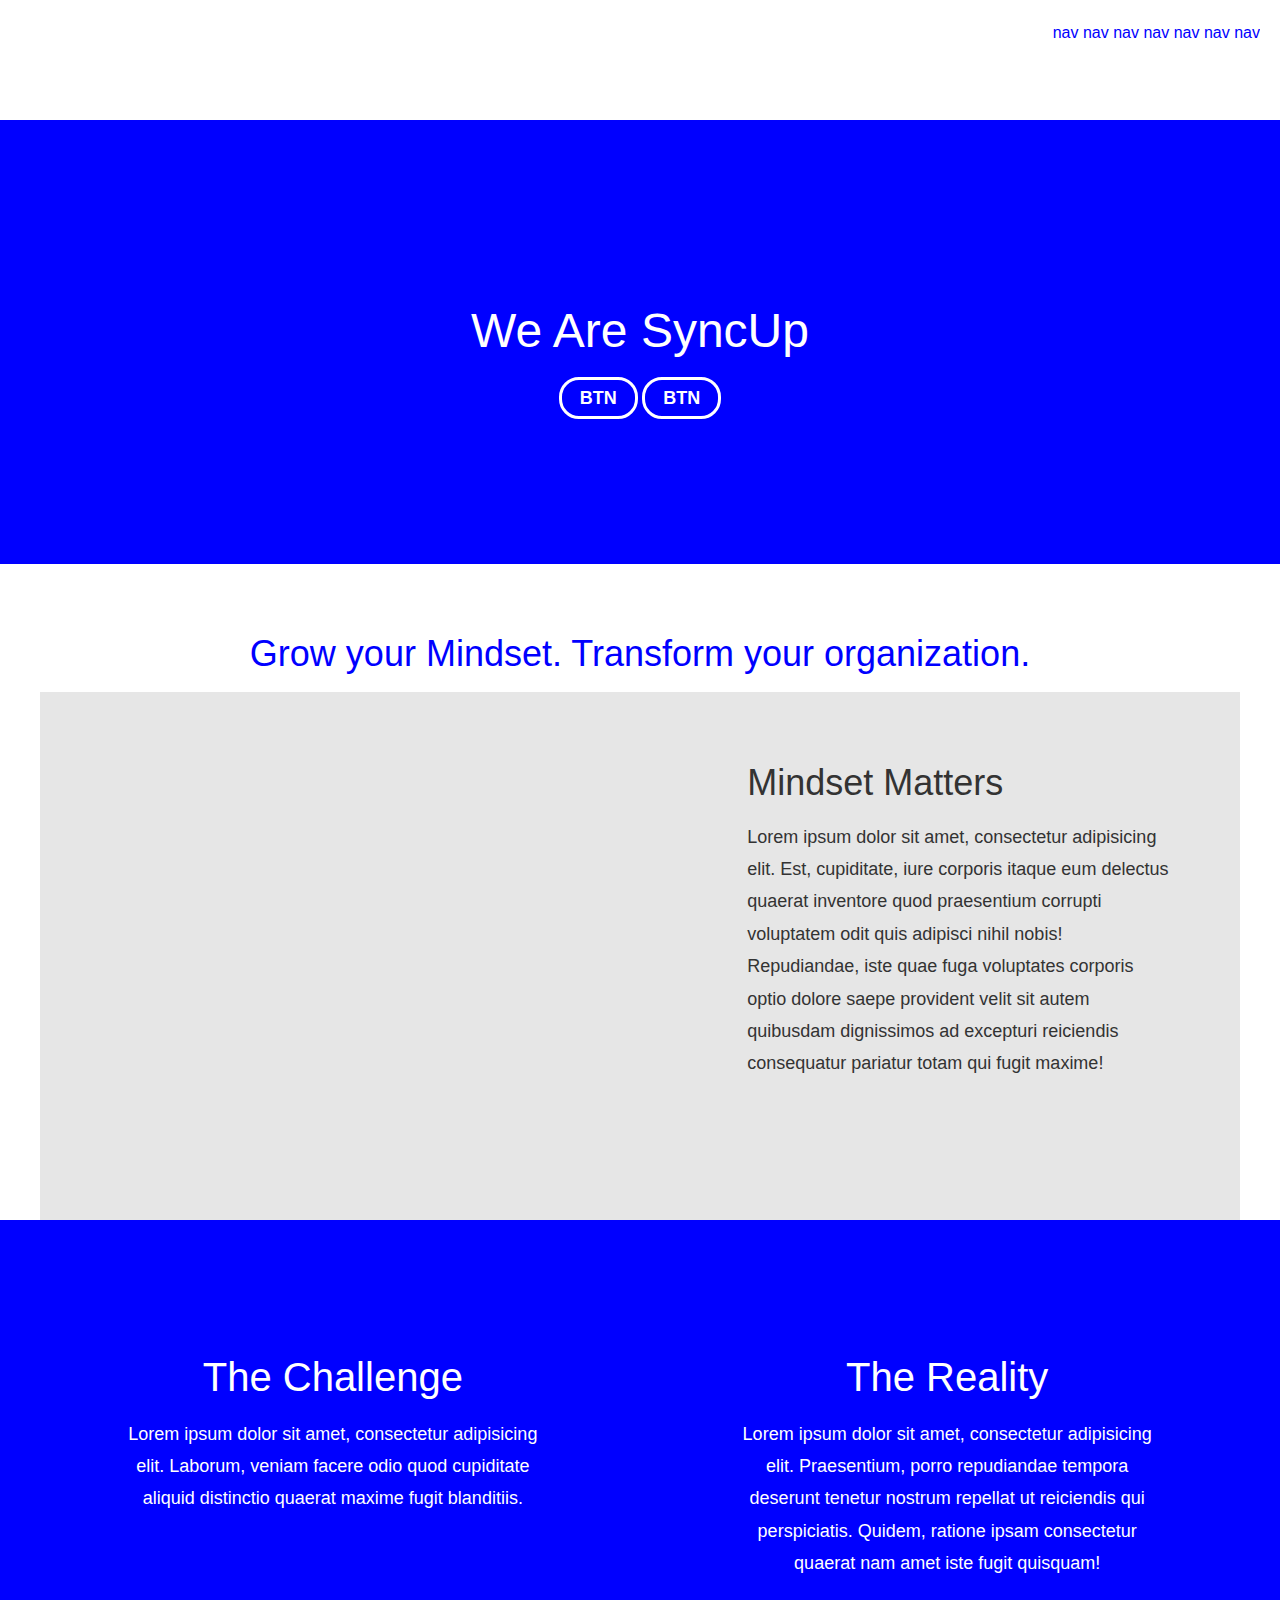
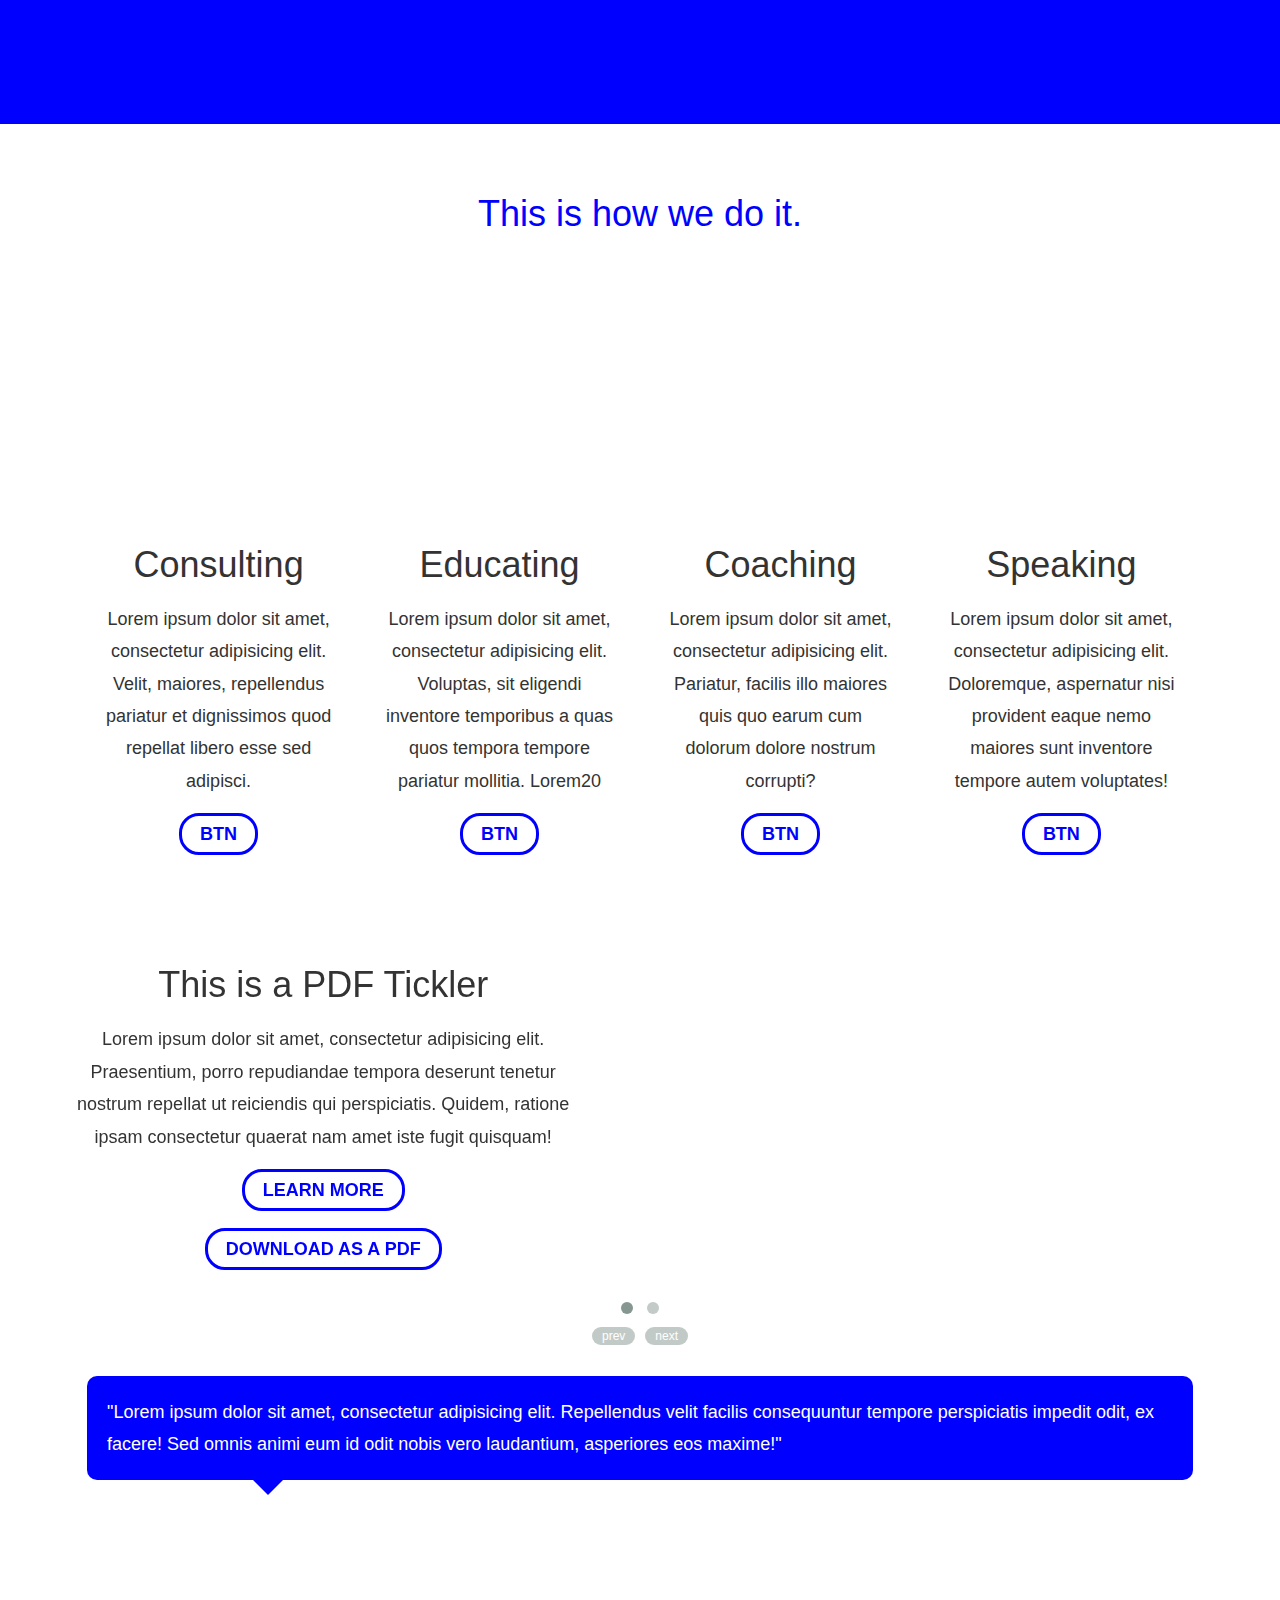
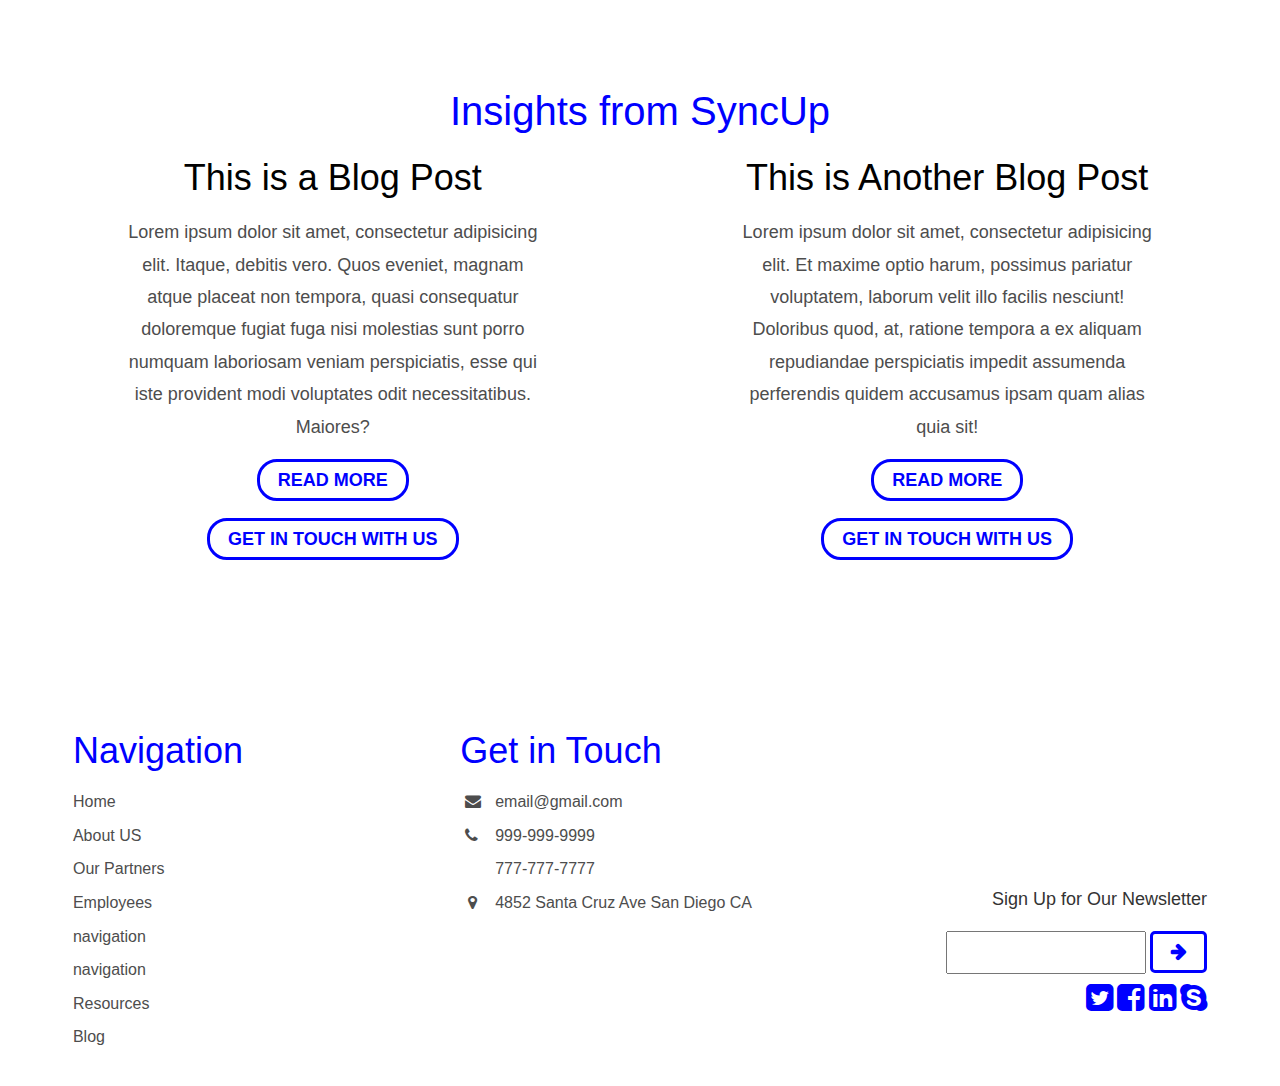
==== commit 207b02a7: "working owl carousel, but I have some weird spacing issues." ====
--- a/index.html
+++ b/index.html
@@ -10,10 +10,6 @@
 	<meta name="description" content="">
 	<meta name="viewport" content="width=device-width, initial-scale=1 minimal-ui" />
 	<link rel="stylesheet" href="../assets/css/main.css">
-	<!-- Basic stylesheet -->
-	<link rel="stylesheet" href="../assets/js/plugins/owl.carousel/owl-carousel/owl.carousel.css">
-	 <!-- Default Theme Owl Carousel -->
-	<link rel="stylesheet" href="../assets/js/plugins/owl.carousel/owl-carousel/owl.theme.css">
 	<?php include('partials/ie'); ?>
 
 </head>
@@ -101,7 +97,7 @@
 </ul>
 
 <div class="group pdf-slider owl-carousel owl-theme" id="owl-demo">
-	<div class="left-column-text">
+	<div class="left-column-text item">
 		<h3>This is a PDF Tickler</h3>
 		<p>Lorem ipsum dolor sit amet, consectetur adipisicing elit. Praesentium, porro repudiandae tempora deserunt tenetur nostrum repellat ut reiciendis qui perspiciatis. Quidem, ratione ipsam consectetur quaerat nam amet iste fugit quisquam!</p>
 		<ul>
@@ -109,7 +105,16 @@
 			<li><a class="btn white-bg" href="javascript:;">Download as a PDF</a></li>
 		</ul>
 	</div>
-	<span class="right-column-img"></span>
+	<span class="right-column-img item"></span>
+	<div class="left-column-text item">
+		<h3>This is a PDF Tickler</h3>
+		<p>Lorem ipsum dolor sit amet, consectetur adipisicing elit. Praesentium, porro repudiandae tempora deserunt tenetur nostrum repellat ut reiciendis qui perspiciatis. Quidem, ratione ipsam consectetur quaerat nam amet iste fugit quisquam!</p>
+		<ul>
+			<li><a class="btn white-bg" href="javascript:;">Learn More</a></li>
+			<li><a class="btn white-bg" href="javascript:;">Download as a PDF</a></li>
+		</ul>
+	</div>
+	<span class="right-column-img item"></span>
 	<!-- <ul class="slider-arrows">
 		<li class="left-arrow">
 			<i class="fa fa-2x fa-arrow-left"><a href="javascript:;"></a></i>
--- a/assets/css/main.css
+++ b/assets/css/main.css
@@ -30,14 +30,14 @@
 .full-width-section{padding-top:2rem;padding-bottom:2rem;-webkit-box-sizing:content-box !important;-moz-box-sizing:content-box !important;box-sizing:content-box !important;-webkit-background-size:cover;background-size:cover;background-position:center;margin-left:-50%;padding-left:50%;padding-right:50%;position:relative;z-index:0;width:100%;max-width:100%;margin:0 0 0 -50%;padding-left:50%;padding-right:50%;margin-left:-150px;padding-left:150px;padding-right:150px}.post-content .full-width-section{margin-top:2rem;margin-bottom:2rem}@media (min-width: 45em){.full-width-section{padding-top:5rem;padding-bottom:5rem}.post-content .full-width-section{margin-top:5rem;margin-bottom:5rem}}.full-width-section.dark{background-color:#222;color:white}.full-width-section.dark a{color:white}.full-width-section.no-padding-top{padding-top:0%}.full-width-section.no-padding-bottom{padding-bottom:0%}.full-width-section.no-padding{padding-top:0;padding-bottom:0}.full-width-section[class*='colored-overlay-']{color:white}[data-layout="grid"].wide,[class=row].wide{max-width:80em}[data-layout="grid"] .primary,[class=row] .primary{float:left;padding-left:3rem;width:100%;-webkit-box-sizing:border-box;-moz-box-sizing:border-box;box-sizing:border-box;width:100%}[data-layout="grid"] .sidebar,[data-layout="grid"] aside[role="complementary"],[class=row] .sidebar,[class=row] aside[role="complementary"]{width:100%}@media (min-width: 60em){[data-layout="grid"] .sidebar,[data-layout="grid"] aside[role="complementary"],[class=row] .sidebar,[class=row] aside[role="complementary"]{float:left;padding-left:3rem;width:100%;-webkit-box-sizing:border-box;-moz-box-sizing:border-box;box-sizing:border-box;width:33.33333%}}
 .has-sidebar .primary{width:100%}@media (min-width: 60em){.has-sidebar .primary{float:left;padding-left:3rem;width:100%;-webkit-box-sizing:border-box;-moz-box-sizing:border-box;box-sizing:border-box;width:66.66667%}}
 .group:after{content:"";display:table;clear:both}aside[role="complementary"] .search-form input{padding:10px}aside[role="complementary"] .search-form input[type="search"]{border-radius:0;-webkit-appearance:none;border:1px solid #ddd;width:70%;margin-right:0%;border-right:0}aside[role="complementary"] .search-form input[type="submit"]{border:1px solid #aaa;color:white;font-weight:100;text-transform:uppercase;width:25%;margin:0}aside[role="complementary"] .widget{padding:0 0 2em}aside[role="complementary"] .widget:first-of-type .widgettitle{padding-top:0}aside[role="complementary"] .widget .widgettitle{font-size:1.3em;font-weight:600}aside[role="complementary"] .widget ul li a{color:#666}aside[role="complementary"] .widget ul li a:hover{color:#444}aside[role="complementary"] .widget p{font-size:.9em}.banner-logo{background:url(" http://placehold.it/50x50");width:100px;height:50px;display:block;margin:0 auto}.hero-banner{text-align:center;margin:auto auto;background:blue;color:#fff;padding:10%}.hero-banner ul li{display:inline-block}.nav-collapse ul{margin:0;width:100%;display:block;list-style:none}.nav-collapse{clear:both;float:left}.nav-collapse li{width:100%;display:block}@media (min-width: 45em){.nav-collapse{clear:none;float:none}.nav-collapse li{display:inline}}
-.nav-toggle{background:url("../images/hamburger.png") no-repeat;background-position:0% 50%;width:20px;height:20px;-webkit-background-size:20px 20px;color:transparent;display:inline-block;float:right;margin-left:20px}.nav-toggle:hover{color:transparent}.js .nav-collapse{clip:rect(0 0 0 0);max-height:0;position:absolute;display:block;overflow:hidden;zoom:1}.nav-collapse.opened{max-height:9999px}.disable-pointer-events{pointer-events:none !important}.nav-toggle{-webkit-tap-highlight-color:transparent;-webkit-touch-callout:none;-webkit-user-select:none;-moz-user-select:none;-ms-user-select:none;-o-user-select:none;user-select:none}@media (min-width: 60em){.js .nav-collapse{position:relative}.js .nav-collapse.closed{max-height:none}.nav-toggle{display:none}}.single-blurb{margin:auto;width:90%;padding-top:5%;color:blue;clear:both}.single-blurb>*{text-align:center}.two-column-layout-mixed{margin:auto;background:#e6e6e6}@media (min-width: 45em){.two-column-layout-mixed{max-width:1200px;padding:5%}}
+.nav-toggle{background:url("../images/hamburger.png") no-repeat;background-position:0% 50%;width:20px;height:20px;-webkit-background-size:20px 20px;color:transparent;display:inline-block;float:right;margin-left:20px}.nav-toggle:hover{color:transparent}.js .nav-collapse{clip:rect(0 0 0 0);max-height:0;position:absolute;display:block;overflow:hidden;zoom:1}.nav-collapse.opened{max-height:9999px}.disable-pointer-events{pointer-events:none !important}.nav-toggle{-webkit-tap-highlight-color:transparent;-webkit-touch-callout:none;-webkit-user-select:none;-moz-user-select:none;-ms-user-select:none;-o-user-select:none;user-select:none}@media (min-width: 60em){.js .nav-collapse{position:relative}.js .nav-collapse.closed{max-height:none}.nav-toggle{display:none}}.owl-carousel .owl-wrapper:after{content:".";display:block;clear:both;visibility:hidden;line-height:0;height:0}.owl-carousel{display:none;position:relative;width:100%;-ms-touch-action:pan-y}.owl-carousel .owl-wrapper{display:none;position:relative;-webkit-transform:translate3d(0px, 0px, 0px)}.owl-carousel .owl-wrapper-outer{overflow:hidden;position:relative;width:100%}.owl-carousel .owl-wrapper-outer.autoHeight{-webkit-transition:height 500ms ease-in-out;transition:height 500ms ease-in-out}.owl-carousel .owl-item{float:left}.owl-controls .owl-page,.owl-controls .owl-buttons div{cursor:pointer}.owl-controls{-webkit-user-select:none;-khtml-user-select:none;-moz-user-select:none;-ms-user-select:none;user-select:none;-webkit-tap-highlight-color:transparent}.grabbing{cursor:url(grabbing.png) 8 8,move}.owl-carousel .owl-wrapper,.owl-carousel .owl-item{-webkit-backface-visibility:hidden;-moz-backface-visibility:hidden;-ms-backface-visibility:hidden;-webkit-transform:translate3d(0, 0, 0);-moz-transform:translate3d(0, 0, 0);-ms-transform:translate3d(0, 0, 0)}.owl-theme .owl-controls{margin-top:10px;text-align:center}.owl-theme .owl-controls .owl-buttons div{color:#FFF;display:inline-block;zoom:1;*display:inline;margin:5px;padding:3px 10px;font-size:12px;border-radius:30px;background:#869791;filter:Alpha(Opacity=50);opacity:0.5}.owl-theme .owl-controls.clickable .owl-buttons div:hover{filter:Alpha(Opacity=100);opacity:1;text-decoration:none}.owl-theme .owl-controls .owl-page{display:inline-block;zoom:1;*display:inline}.owl-theme .owl-controls .owl-page span{display:block;width:12px;height:12px;margin:5px 7px;filter:Alpha(Opacity=50);opacity:0.5;border-radius:20px;background:#869791}.owl-theme .owl-controls .owl-page.active span,.owl-theme .owl-controls.clickable .owl-page:hover span{filter:Alpha(Opacity=100);opacity:1}.owl-theme .owl-controls .owl-page span.owl-numbers{height:auto;width:auto;color:#FFF;padding:2px 10px;font-size:12px;border-radius:30px}.owl-item.loading{min-height:150px;background:url(AjaxLoader.gif) no-repeat center center}.single-blurb{margin:auto;width:90%;padding-top:5%;color:blue;clear:both}.single-blurb>*{text-align:center}.two-column-layout-mixed{margin:auto;background:#e6e6e6}@media (min-width: 45em){.two-column-layout-mixed{max-width:1200px;padding:5%}}
 .left-col-img{background:url("http://placehold.it/300x300");width:300px;height:300px;display:block;margin:auto}@media (min-width: 45em){.left-col-img{float:left;width:40%}}@media (min-width: 45em) and (min-width: 60em){.left-col-img{background:url("http://placehold.it/400x400") no-repeat;height:400px}}
 .right-col-text{margin:auto;width:90%}.right-col-text>*{text-align:center}@media (min-width: 45em){.right-col-text{width:40%;float:right;margin:0}}@media (min-width: 45em){.right-col-text>*{text-align:left}}
 .two-column-text-only{margin:auto;width:90%;clear:both;background:blue;color:#fff;width:100%;padding:10%}.two-column-text-only>*{text-align:center}@media (min-width: 45em){.two-column-text-only .left-column-text{float:left;width:40%;margin-top:0;margin-right:60px}}@media (min-width: 45em){.two-column-text-only .right-column-text{float:right;width:40%}}
 .consulting-icon,.educating-icon,.coaching-icon,.speaking-icon{background:url("http://placehold.it/200x200") no-repeat;width:200px;height:200px;display:block;margin:auto}.four-column-mixed{margin:auto;width:90%}.four-column-mixed>*{text-align:center}.four-column-mixed li{padding-top:20%}@media (min-width: 45em){.four-column-mixed{text-align:center}.four-column-mixed li{display:inline-block;width:40%;vertical-align:top;padding-top:5%}}@media (min-width: 60em){.four-column-mixed{width:100%;padding:5%}.four-column-mixed li{width:24%;padding:2%}}
-.pdf-slider{margin:auto auto}@media (min-width: 45em){.pdf-slider{width:90%}}
-.left-column-text{margin:auto;width:90%}.left-column-text>*{text-align:center}@media (min-width: 45em){.left-column-text{float:left;width:40%;margin-top:0px}}
-.right-column-img{background:url("http://placehold.it/300x300") no-repeat;width:300px;height:300px;display:block;margin:0 auto}@media (min-width: 45em){.right-column-img{float:right;width:40%}}
+.pdf-slider{display:block;margin:auto auto}@media (min-width: 45em){.pdf-slider{width:100%;padding-left:5%;padding-right:5%}}
+.left-column-text{margin:auto;width:90%}.left-column-text>*{text-align:center}@media (min-width: 45em){.left-column-text{float:left;margin-top:0px}}
+.right-column-img{background:url("http://placehold.it/300x300") no-repeat;width:300px;height:300px;display:block;margin:0 auto}@media (min-width: 45em){.right-column-img{float:right}}
 .slider-arrows{text-align:center;margin-top:15px;clear:both}.slider-arrows li{display:inline-block}.slider-arrows i{color:blue}.speech-bubble{background:url("http://lorempixel.com/400/400/");color:white;padding:2%}.triangle-isosceles{position:relative;padding:20px;margin:1em 0 3em;color:#fff;background:blue;border-radius:10px;margin:auto;width:90%}.triangle-isosceles>*{text-align:center}.triangle-isosceles:after{content:"";position:absolute;bottom:-15px;left:15%;border-width:15px 15px 0;border-style:solid;border-color:blue transparent;display:block;width:0}.ceo-img{background:url("http://placehold.it/20x20");width:50px;height:50px;display:inline-block;border-radius:100%;border:3px #fff solid}@media (min-width: 45em){.ceo-img{margin-right:10px;margin-bottom:-10px}}
 .ceo-identity{display:block;margin-left:15%}@media (min-width: 45em){.ceo-identity h4{display:inline-block}}
 .blog-snippet{background:white;margin-top:0px;padding-top:0px}.blog-snippet h3{color:#000}.blog-snippet p{color:#4d4d4d}footer{clear:both;text-align:center}footer h3{color:blue}footer a{color:#4d4d4d}footer .fa-envelope,footer .fa-map-marker{position:absolute;margin-top:5px;margin-left:-30px}footer .fa-phone{position:absolute;margin-top:-5px;margin-left:-41px}footer .fa-map-marker{margin-left:-15px}footer .footer-social-icons i{color:blue}footer .footer-social-icons li{display:inline-block}footer .footer-logo{background:url("http://placehold.it/300x150") no-repeat;height:150px;width:100%;display:inline-block}footer .footer-submit i{border-radius:5px}footer .footer-contact-info{margin:40px auto}footer input{width:200px;height:43px}@media (min-width: 30em){footer .fa-phone{margin-top:5px;margin-left:-30px}footer .fa-map-marker{margin-left:-27px}footer .footer-contact-info{display:inline-block;vertical-align:top;margin:0 auto;text-align:left;width:40%}footer .footer-contact-info ul{padding-left:35px}footer .footer-nav{display:none}footer .footer-submit{display:inline-block;vertical-align:top;margin:0 auto;text-align:right;width:40%}}@media (min-width: 45em){footer footer{width:100%;padding:2%}footer .footer-nav{display:inline-block;text-align:left}footer .footer-contact-info,footer .footer-submit,footer .footer-nav{width:32%;padding:0 1%}footer .footer-content-rows{margin:0 auto}}@media (min-width: 60em){footer .footer-nav,footer .footer-contact-info{width:33%;padding:0 1%;text-align:left}footer .footer-submit{text-align:right;width:33%;padding:0 1%}footer .footer-logo{width:300px}footer footer#footer{width:1200px}}
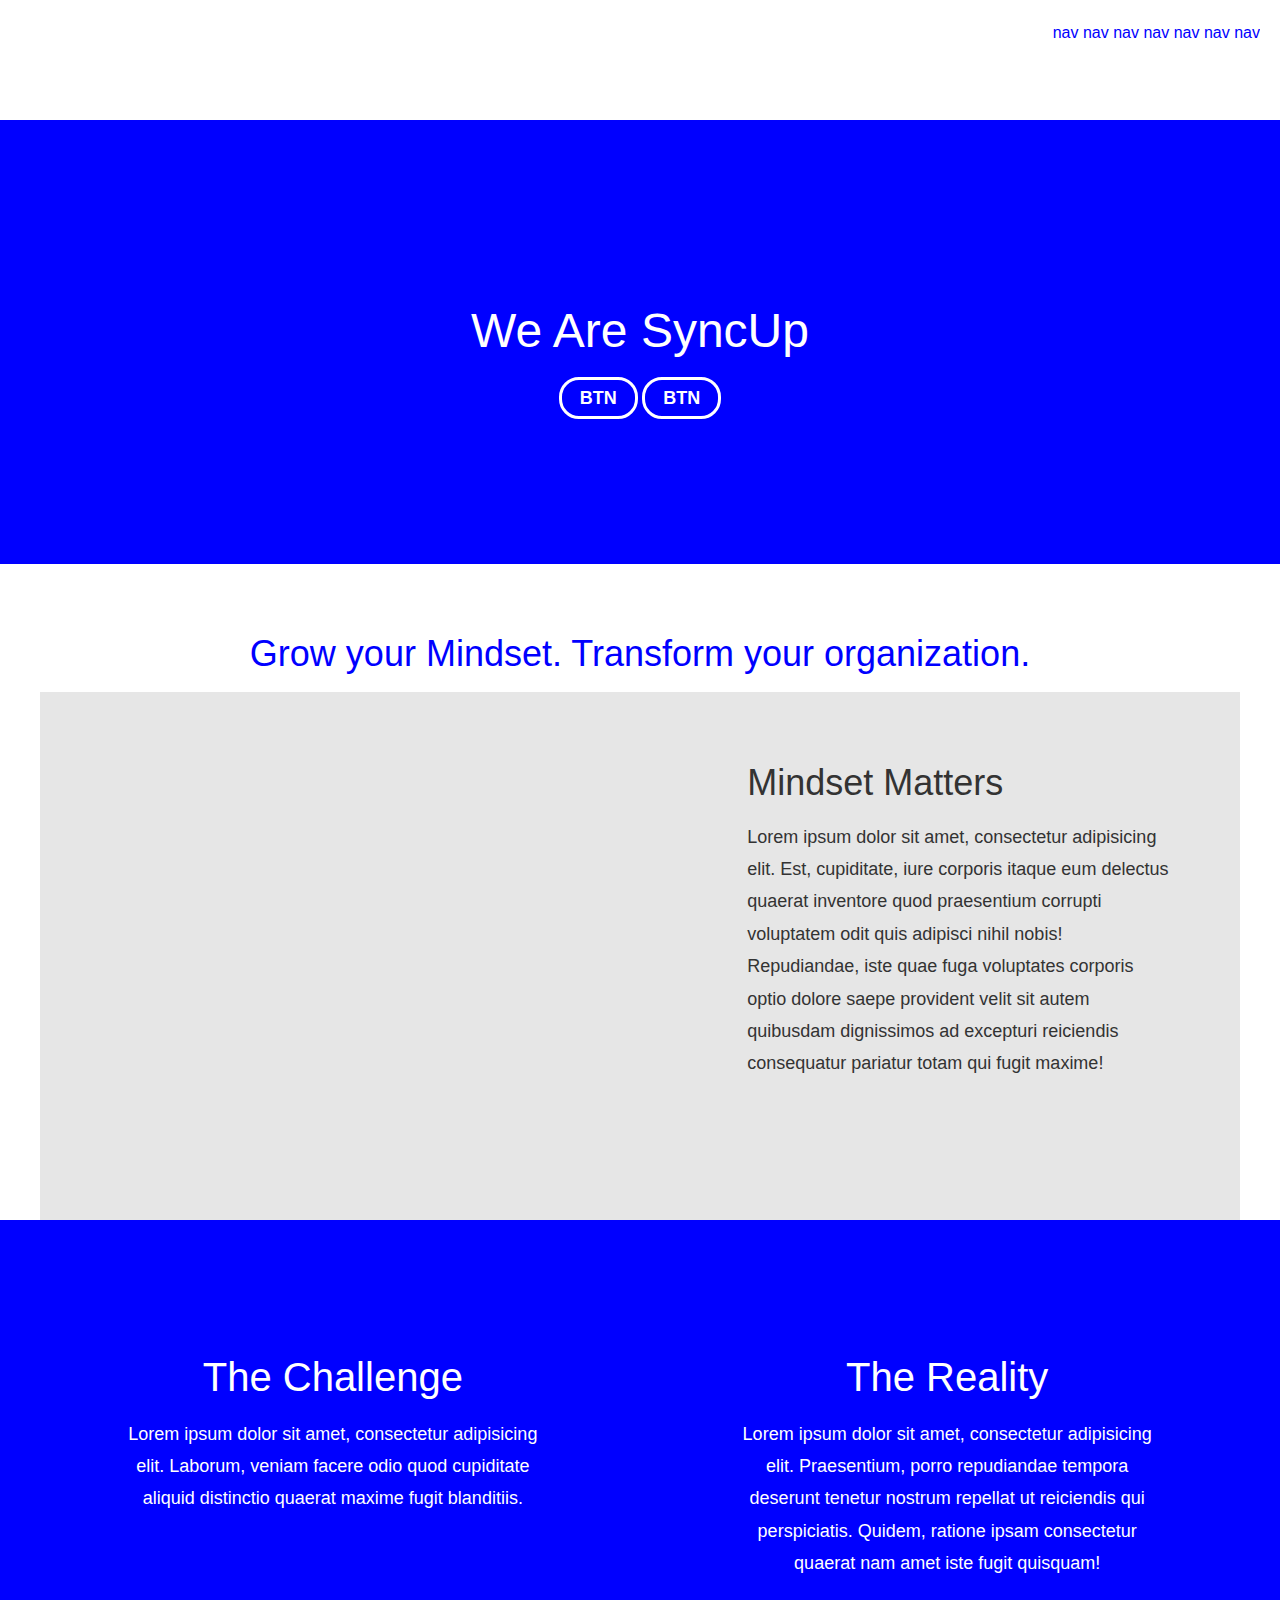
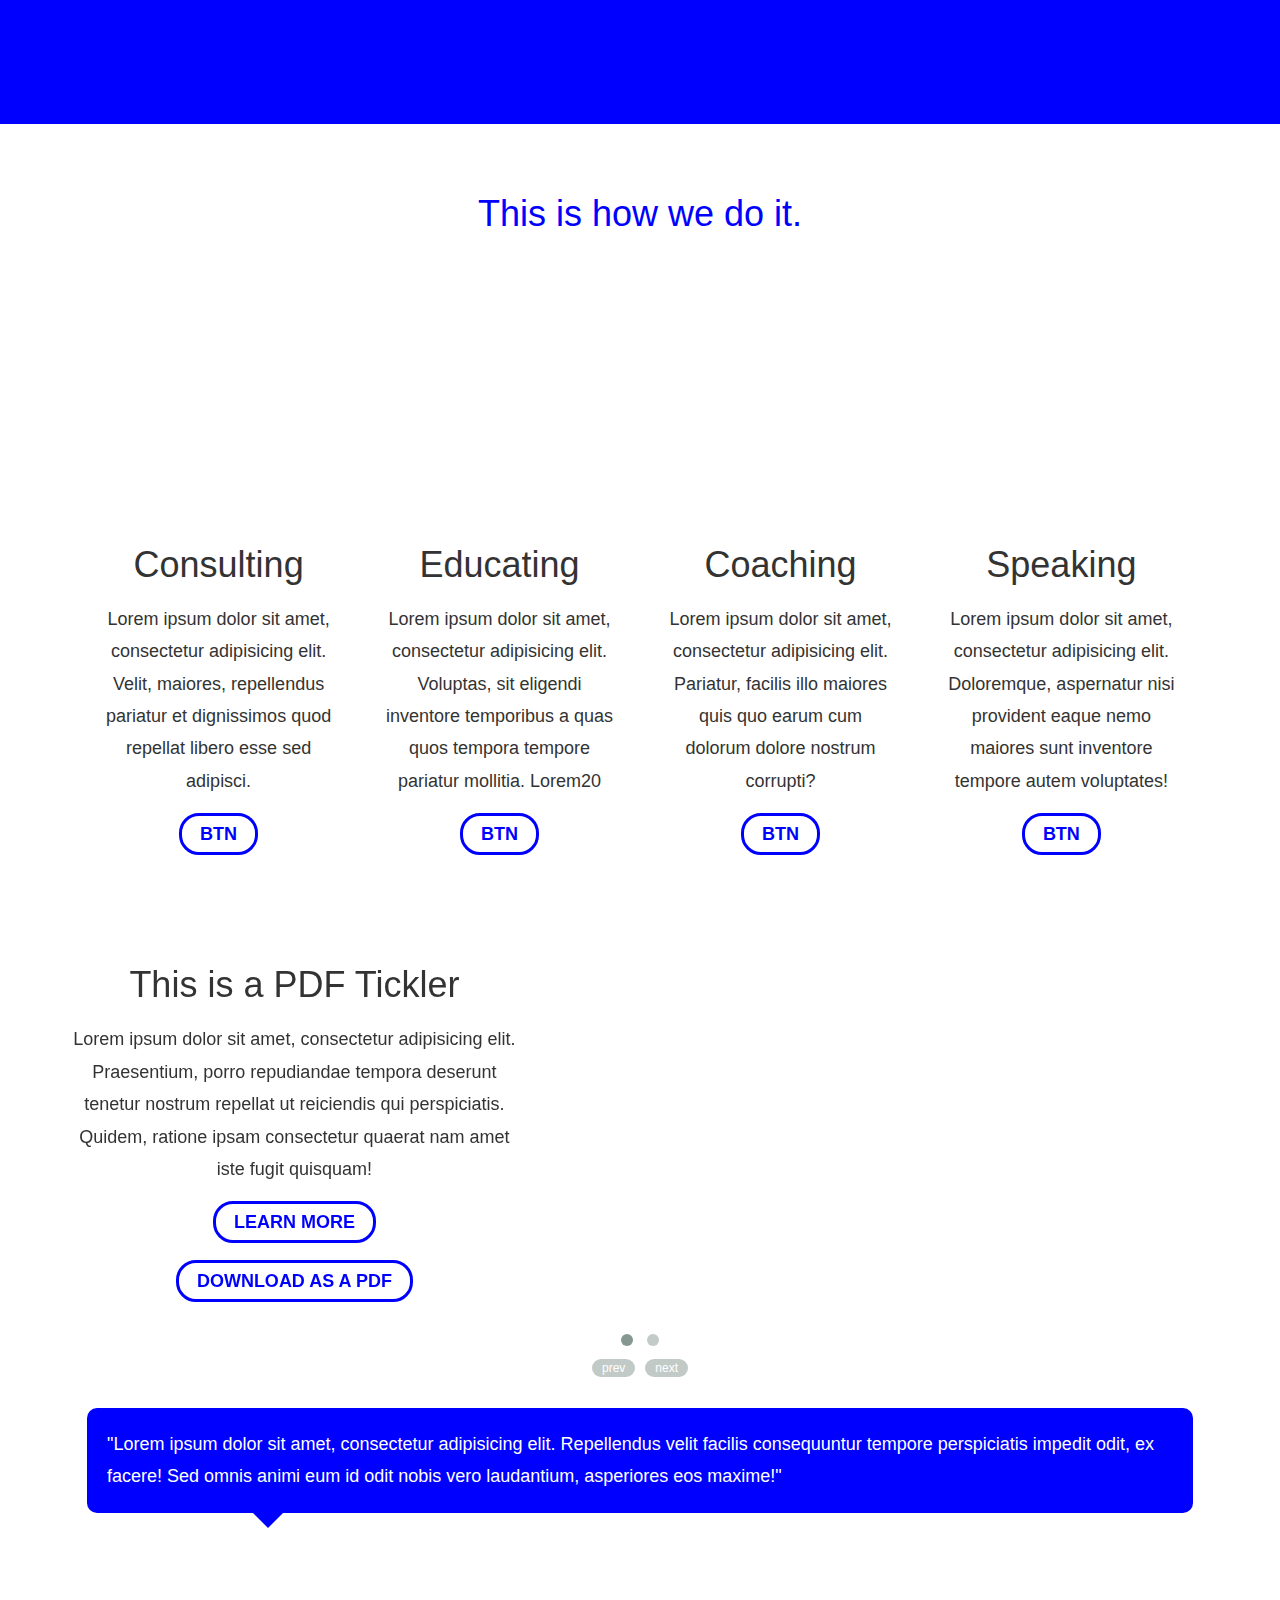
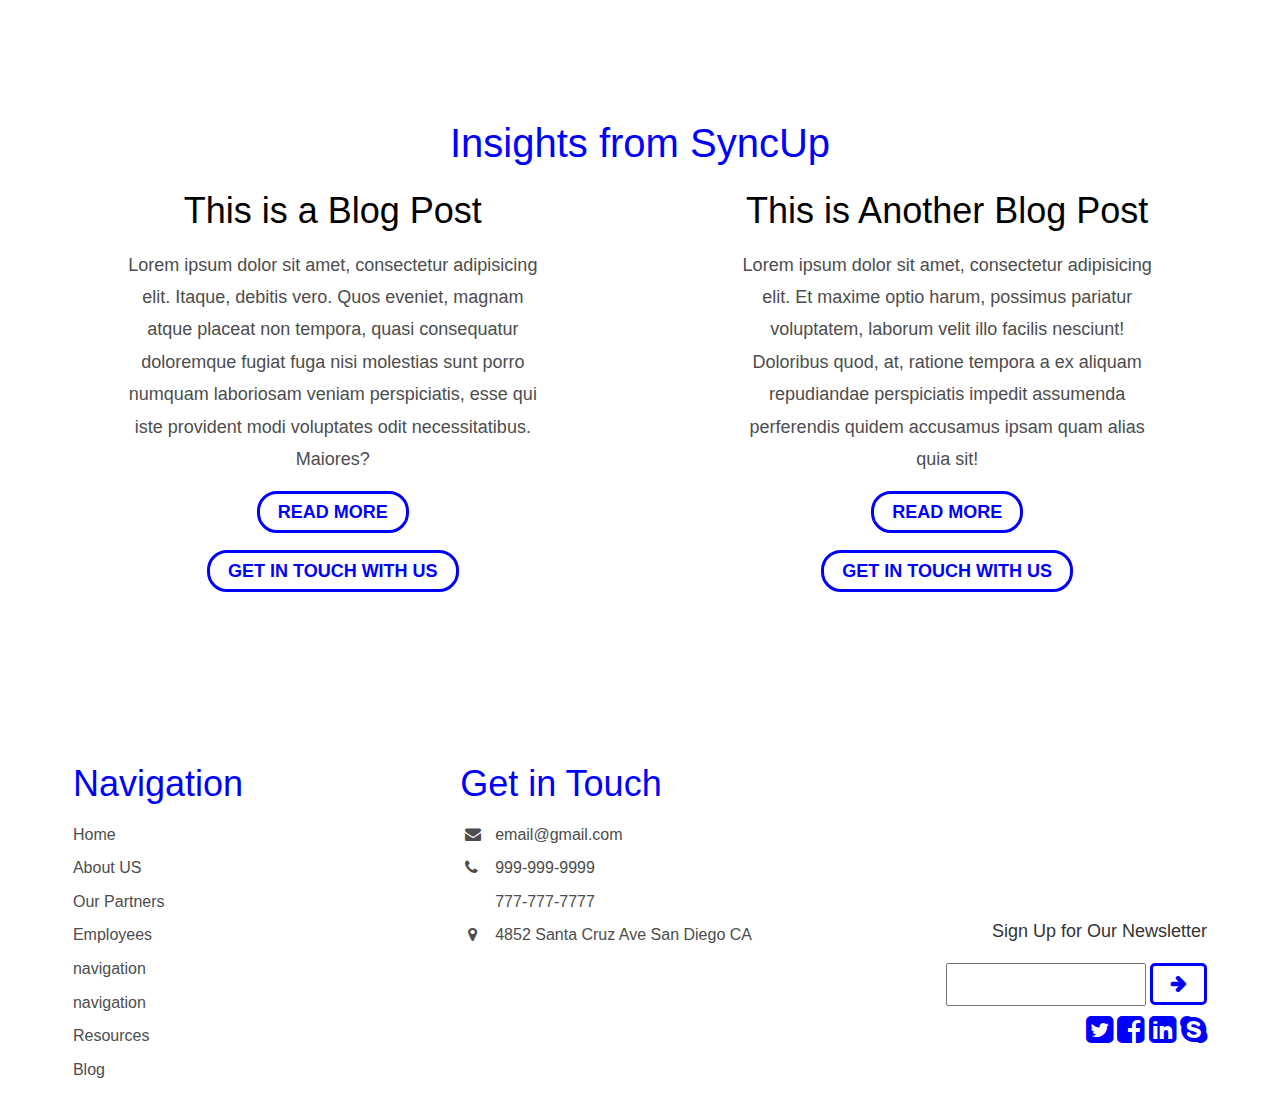
==== commit bac12cc1: "working beautiful one item slider" ====
--- a/index.html
+++ b/index.html
@@ -97,24 +97,28 @@
 </ul>
 
 <div class="group pdf-slider owl-carousel owl-theme" id="owl-demo">
-	<div class="left-column-text item">
-		<h3>This is a PDF Tickler</h3>
-		<p>Lorem ipsum dolor sit amet, consectetur adipisicing elit. Praesentium, porro repudiandae tempora deserunt tenetur nostrum repellat ut reiciendis qui perspiciatis. Quidem, ratione ipsam consectetur quaerat nam amet iste fugit quisquam!</p>
-		<ul>
-			<li><a class="btn white-bg" href="javascript:;">Learn More</a></li>
-			<li><a class="btn white-bg" href="javascript:;">Download as a PDF</a></li>
-		</ul>
-	</div>
-	<span class="right-column-img item"></span>
-	<div class="left-column-text item">
-		<h3>This is a PDF Tickler</h3>
-		<p>Lorem ipsum dolor sit amet, consectetur adipisicing elit. Praesentium, porro repudiandae tempora deserunt tenetur nostrum repellat ut reiciendis qui perspiciatis. Quidem, ratione ipsam consectetur quaerat nam amet iste fugit quisquam!</p>
-		<ul>
-			<li><a class="btn white-bg" href="javascript:;">Learn More</a></li>
-			<li><a class="btn white-bg" href="javascript:;">Download as a PDF</a></li>
-		</ul>
-	</div>
-	<span class="right-column-img item"></span>
+	<div class="item">
+		<div class="left-column-text">
+			<h3>This is a PDF Tickler</h3>
+			<p>Lorem ipsum dolor sit amet, consectetur adipisicing elit. Praesentium, porro repudiandae tempora deserunt tenetur nostrum repellat ut reiciendis qui perspiciatis. Quidem, ratione ipsam consectetur quaerat nam amet iste fugit quisquam!</p>
+			<ul>
+				<li><a class="btn white-bg" href="javascript:;">Learn More</a></li>
+				<li><a class="btn white-bg" href="javascript:;">Download as a PDF</a></li>
+			</ul>
+		</div>
+		<span class="right-column-img"></span>
+	</div>
+	<div class="second item">
+		<div class="left-column-text">
+			<h3>This is a PDF Tickler</h3>
+			<p>Lorem ipsum dolor sit amet, consectetur adipisicing elit. Praesentium, porro repudiandae tempora deserunt tenetur nostrum repellat ut reiciendis qui perspiciatis. Quidem, ratione ipsam consectetur quaerat nam amet iste fugit quisquam!</p>
+			<ul>
+				<li><a class="btn white-bg" href="javascript:;">Learn More</a></li>
+				<li><a class="btn white-bg" href="javascript:;">Download as a PDF</a></li>
+			</ul>
+		</div>
+		<span class="right-column-img"></span>
+	</div>
 	<!-- <ul class="slider-arrows">
 		<li class="left-arrow">
 			<i class="fa fa-2x fa-arrow-left"><a href="javascript:;"></a></i>
--- a/assets/css/main.css
+++ b/assets/css/main.css
@@ -36,8 +36,8 @@
 .two-column-text-only{margin:auto;width:90%;clear:both;background:blue;color:#fff;width:100%;padding:10%}.two-column-text-only>*{text-align:center}@media (min-width: 45em){.two-column-text-only .left-column-text{float:left;width:40%;margin-top:0;margin-right:60px}}@media (min-width: 45em){.two-column-text-only .right-column-text{float:right;width:40%}}
 .consulting-icon,.educating-icon,.coaching-icon,.speaking-icon{background:url("http://placehold.it/200x200") no-repeat;width:200px;height:200px;display:block;margin:auto}.four-column-mixed{margin:auto;width:90%}.four-column-mixed>*{text-align:center}.four-column-mixed li{padding-top:20%}@media (min-width: 45em){.four-column-mixed{text-align:center}.four-column-mixed li{display:inline-block;width:40%;vertical-align:top;padding-top:5%}}@media (min-width: 60em){.four-column-mixed{width:100%;padding:5%}.four-column-mixed li{width:24%;padding:2%}}
 .pdf-slider{display:block;margin:auto auto}@media (min-width: 45em){.pdf-slider{width:100%;padding-left:5%;padding-right:5%}}
-.left-column-text{margin:auto;width:90%}.left-column-text>*{text-align:center}@media (min-width: 45em){.left-column-text{float:left;margin-top:0px}}
-.right-column-img{background:url("http://placehold.it/300x300") no-repeat;width:300px;height:300px;display:block;margin:0 auto}@media (min-width: 45em){.right-column-img{float:right}}
+.left-column-text{margin:auto;width:90%}.left-column-text>*{text-align:center}@media (min-width: 45em){.left-column-text{float:left;width:40%;margin-top:0px}}
+.right-column-img{background:url("http://placehold.it/300x300") no-repeat;width:300px;height:300px;display:block;margin:0 auto}@media (min-width: 45em){.right-column-img{float:right;width:40%}}
 .slider-arrows{text-align:center;margin-top:15px;clear:both}.slider-arrows li{display:inline-block}.slider-arrows i{color:blue}.speech-bubble{background:url("http://lorempixel.com/400/400/");color:white;padding:2%}.triangle-isosceles{position:relative;padding:20px;margin:1em 0 3em;color:#fff;background:blue;border-radius:10px;margin:auto;width:90%}.triangle-isosceles>*{text-align:center}.triangle-isosceles:after{content:"";position:absolute;bottom:-15px;left:15%;border-width:15px 15px 0;border-style:solid;border-color:blue transparent;display:block;width:0}.ceo-img{background:url("http://placehold.it/20x20");width:50px;height:50px;display:inline-block;border-radius:100%;border:3px #fff solid}@media (min-width: 45em){.ceo-img{margin-right:10px;margin-bottom:-10px}}
 .ceo-identity{display:block;margin-left:15%}@media (min-width: 45em){.ceo-identity h4{display:inline-block}}
 .blog-snippet{background:white;margin-top:0px;padding-top:0px}.blog-snippet h3{color:#000}.blog-snippet p{color:#4d4d4d}footer{clear:both;text-align:center}footer h3{color:blue}footer a{color:#4d4d4d}footer .fa-envelope,footer .fa-map-marker{position:absolute;margin-top:5px;margin-left:-30px}footer .fa-phone{position:absolute;margin-top:-5px;margin-left:-41px}footer .fa-map-marker{margin-left:-15px}footer .footer-social-icons i{color:blue}footer .footer-social-icons li{display:inline-block}footer .footer-logo{background:url("http://placehold.it/300x150") no-repeat;height:150px;width:100%;display:inline-block}footer .footer-submit i{border-radius:5px}footer .footer-contact-info{margin:40px auto}footer input{width:200px;height:43px}@media (min-width: 30em){footer .fa-phone{margin-top:5px;margin-left:-30px}footer .fa-map-marker{margin-left:-27px}footer .footer-contact-info{display:inline-block;vertical-align:top;margin:0 auto;text-align:left;width:40%}footer .footer-contact-info ul{padding-left:35px}footer .footer-nav{display:none}footer .footer-submit{display:inline-block;vertical-align:top;margin:0 auto;text-align:right;width:40%}}@media (min-width: 45em){footer footer{width:100%;padding:2%}footer .footer-nav{display:inline-block;text-align:left}footer .footer-contact-info,footer .footer-submit,footer .footer-nav{width:32%;padding:0 1%}footer .footer-content-rows{margin:0 auto}}@media (min-width: 60em){footer .footer-nav,footer .footer-contact-info{width:33%;padding:0 1%;text-align:left}footer .footer-submit{text-align:right;width:33%;padding:0 1%}footer .footer-logo{width:300px}footer footer#footer{width:1200px}}
